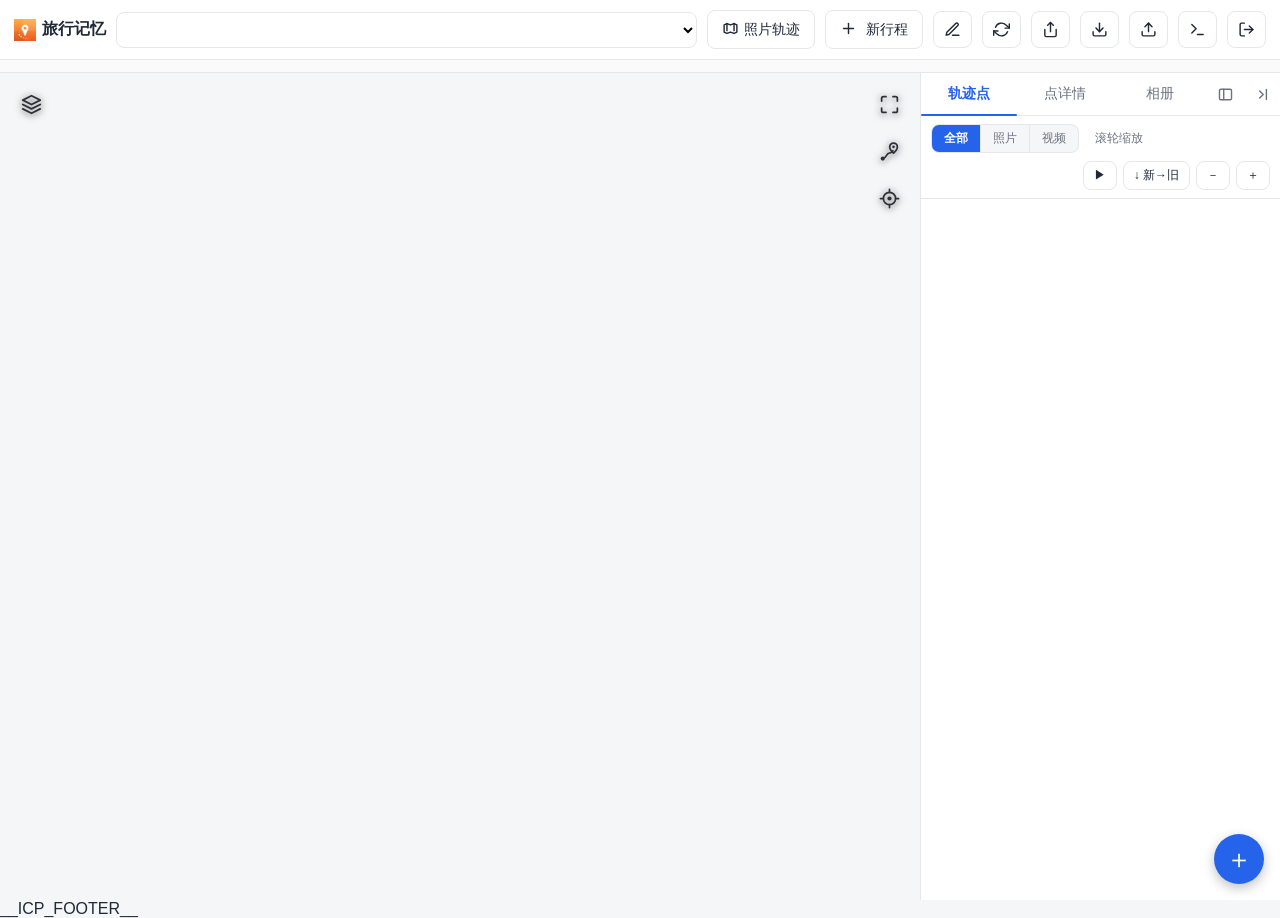
==== static/index.html @ 46b6e2a0 "feat(照片轨迹): 支持追加到既有行程 + 手机端入口 1) 弹窗顶部加分段控件「新建行程 / 追加到既有行程」：    - 新建：填行程名，走 POST /api/photo-trip/crea" ====
<!DOCTYPE html>
<html lang="zh-CN">
<head>
  <meta charset="utf-8">
  <meta name="viewport" content="width=device-width, initial-scale=1, maximum-scale=1, viewport-fit=cover">
  <!-- 明确声明只支持浅色：本站主体是高德的浅色地图（canvas/瓦片），
       浏览器的「强制深色」只会重写我们自己的 CSS 颜色、动不了地图，
       结果就是浅色地图上出现浅色图标。声明后浏览器不再自动变暗。 -->
  <meta name="color-scheme" content="light">
  <title>旅行记忆</title>
  <link rel="icon" href="/static/icon.svg?v=20261016v1" type="image/svg+xml">
  <link rel="icon" href="/static/favicon-32.png?v=20261016v1" sizes="32x32">
  <link rel="apple-touch-icon" href="/static/icon-180.png?v=20261016v1">
  <link rel="manifest" href="/static/site.webmanifest?v=20261016v3">
  <meta name="theme-color" content="#FF8A00">
  <!-- 装到桌面后以独立窗口运行：iOS 认 apple-*，Android / 桌面认 manifest -->
  <meta name="mobile-web-app-capable" content="yes">
  <meta name="apple-mobile-web-app-capable" content="yes">
  <meta name="apple-mobile-web-app-title" content="旅行记忆">
  <meta name="apple-mobile-web-app-status-bar-style" content="default">
<!-- 安全区：网页侧只靠 CSS env(safe-area-inset-*)，而它在原生 WebView 壳里恒为 0；
     故声明 content="none" 明确告诉壳「网页处理不了，请注入 padding」。两端壳（Android WebView / 鸿蒙 ArkWeb）
     看到本标记不等于1 就会注入。iOS Safari 与 Chrome PWA 里 env() 正常，无需壳参与。 -->
  <link rel="stylesheet" href="/static/style.css?v=20261016v3">
  <link rel="stylesheet" href="/static/photo-trip.css?v=20261016v3">
  <script>
    window._AMapSecurityConfig = { securityJsCode: "__AMAP_SECURITY__" };
    window.MEDIA_BASE = "__MEDIA_BASE__";
    // 非空 = 媒体直接从浏览器传到 OSS，不走 frp 隧道（见 oss.py）。
    // 空 = 完整回退到原来的隧道分片上传，前端逻辑一行不变。
    window.OSS_DIRECT = "__OSS_DIRECT__";
  </script>
  <script src="https://webapi.amap.com/maps?v=__AMAP_VERSION__&key=__AMAP_KEY__&plugin=AMap.AutoComplete,AMap.Autocomplete,AMap.Geocoder,AMap.Driving,AMap.Geolocation"></script>
</head>
<body>

  <!-- 登录覆盖层 -->
  <div id="login-overlay" class="login-overlay hidden">
    <div class="login-box">
      <h2 class="login-brand"><img src="/static/icon.svg?v=20261016v1" alt="" width="44" height="44"><span>旅行记忆</span></h2>
      <div class="auth-tabs" role="tablist">
        <button class="auth-tab active" data-auth="login" type="button"
                role="tab" aria-selected="true">登录</button>
        <button class="auth-tab" data-auth="register" type="button"
                role="tab" aria-selected="false">注册</button>
      </div>

      <!-- 两个面板等高：切 tab 时对话框不能跳大小（见 .auth-pane 的注释）。
           所以这里不直接切 form 的显隐，而是把每个 form 包进一个等高容器。 -->
      <div class="auth-panes">

        <div class="auth-pane" id="pane-login">
          <form id="login-form">
            <input type="text" id="login-username" class="login-input" placeholder="用户名" autocomplete="username">
            <input type="password" id="login-password" class="login-input" placeholder="密码" autocomplete="current-password">
            <button type="submit" class="btn btn-primary btn-block">登录</button>
          </form>

          <!-- 体验账号：账号密码写死在前端，点一下直接进，不用输任何东西。
               **只在登录 tab 出现** —— 注册 tab 上摆一个「一键登录体验账号」
               是自相矛盾的：人都要点注册了，还劝他先去逛演示。 -->
          <div class="demo-login">
            <button type="button" id="btn-demo-login" class="btn btn-block demo-btn">
              体验账号一键登录
            </button>
          </div>
        </div>

        <div class="auth-pane hidden" id="pane-register">
          <form id="register-form">
            <!-- 注册只要两样：用户名 + 密码。
                 昵称字段删掉了（2026-09-16）：注册是上手成本最高的一步，
                 任何一项都可能让人放弃。昵称进去以后再改不迟，后端本来就
                支持空 display_name（不给就回落成 username）。 -->
            <input type="text" id="reg-username" class="login-input" placeholder="用户名（登录用）" autocomplete="off">
            <input type="password" id="reg-password" class="login-input" placeholder="密码（至少 6 位）" autocomplete="new-password">
            <input type="password" id="reg-password2" class="login-input" placeholder="确认密码" autocomplete="new-password">
            <button type="submit" class="btn btn-primary btn-block">注册并进入</button>
          </form>
        </div>

      </div>

      <p id="login-error" class="login-error hidden"></p>
      __ICP_FOOTER__
    </div>
  </div>

  <div class="app">
    <header class="topbar">
      <div class="brand"><img class="brand-logo" src="/static/icon.svg?v=20261016v1" alt="" width="22" height="22"><span>旅行记忆</span></div>
      <select id="trip-select" class="trip-select"></select>
      <!-- 手机端用这一组替代下拉：上一个 / 当前行程（点开卡片选择器）/ 下一个 -->
      <div id="trip-nav" class="trip-nav">
        <button id="btn-trip-prev" class="trip-nav-arrow" aria-label="上一个行程">‹</button>
        <button id="trip-picker" class="trip-picker">
          <span class="trip-picker-name">载入中…</span>
          <span class="trip-picker-pos"></span>
        </button>
        <button id="btn-trip-next" class="trip-nav-arrow" aria-label="下一个行程">›</button>
      </div>
      <!-- 顶栏图标：Feather（MIT）线条几何内联成 SVG，**跟底部「更多」菜单里那套
           是同一份几何**（见 app.js 的 ICON），两处并排看才是一套东西。
           以前这里是 ＋ ✎ 🔄 🔗 ⬇️ ⬆️ 🧑💻 ⏻ ⋯ 一串 emoji/生僻字形：
           emoji 在各家系统上长相差异大、偏卡通，⏻(U+23FB) 更是很多字体里
           根本没有，会掉成豆腐块；而这几个动作（编辑/重算/分享/导入导出）
           恰恰都是"有通行画法"的，用线条图标一眼就认得。
           每个按钮都补 aria-label —— 只剩图形之后，读屏得靠它。 -->
      <!-- 搜图入口。**只在桌面端显示**（见 style.css 里 .topbtn.btn-search 的移动端覆盖）：
           小屏上它和其余顶栏按钮一样收进「更多」菜单（排在第一项），
           顶栏那点宽度留给行程名。模型没装时 JS 会把它整个摘掉。 -->
      <button id="btn-search" class="btn topbtn btn-icon btn-search hidden" title="按画面内容搜照片" aria-label="搜照片">
        <svg class="tbi" viewBox="0 0 24 24" fill="none" stroke="currentColor" stroke-width="2" stroke-linecap="round" stroke-linejoin="round" aria-hidden="true"><circle cx="11" cy="11" r="7"/><line x1="16.5" y1="16.5" x2="21" y2="21"/></svg>
      </button>
      <button id="btn-photo-trip" class="btn topbtn" title="按照片的拍摄时间与位置自动生成一条轨迹"><svg class="tbi" viewBox="0 0 24 24" fill="none" stroke="currentColor" stroke-width="2" stroke-linecap="round" stroke-linejoin="round" aria-hidden="true"><path d="M3 7l4-2 5 2 5-2 4 2v10l-4 2-5-2-5 2-4-2z"/><path d="M7 5v10"/><path d="M17 5v10"/></svg><span>照片轨迹</span></button>
      <button id="btn-new-trip" class="btn topbtn">
        <svg class="tbi" viewBox="0 0 24 24" fill="none" stroke="currentColor" stroke-width="2" stroke-linecap="round" stroke-linejoin="round" aria-hidden="true"><line x1="12" y1="5" x2="12" y2="19"/><line x1="5" y1="12" x2="19" y2="12"/></svg>
        <span>新行程</span>
      </button>
      <button id="btn-edit-trip" class="btn topbtn btn-icon" title="编辑当前行程" aria-label="编辑当前行程">
        <svg class="tbi" viewBox="0 0 24 24" fill="none" stroke="currentColor" stroke-width="2" stroke-linecap="round" stroke-linejoin="round" aria-hidden="true"><path d="M12 20h9"/><path d="M16.5 3.5a2.12 2.12 0 0 1 3 3L7 19l-4 1 1-4z"/></svg>
      </button>
      <button id="btn-recalc" class="btn topbtn btn-icon" title="强制重新计算路线曲线（正常无需使用，路线会自动缓存）" aria-label="重新计算路线">
        <svg class="tbi" viewBox="0 0 24 24" fill="none" stroke="currentColor" stroke-width="2" stroke-linecap="round" stroke-linejoin="round" aria-hidden="true"><polyline points="23 4 23 10 17 10"/><polyline points="1 20 1 14 7 14"/><path d="M3.51 9a9 9 0 0 1 14.85-3.36L23 10M1 14l4.64 4.36A9 9 0 0 0 20.49 15"/></svg>
      </button>
      <button id="btn-share-trip" class="btn topbtn btn-icon" title="分享当前行程（只读链接）" aria-label="分享当前行程">
        <svg class="tbi" viewBox="0 0 24 24" fill="none" stroke="currentColor" stroke-width="2" stroke-linecap="round" stroke-linejoin="round" aria-hidden="true"><path d="M4 12v8a2 2 0 0 0 2 2h12a2 2 0 0 0 2-2v-8"/><polyline points="16 6 12 2 8 6"/><line x1="12" y1="2" x2="12" y2="15"/></svg>
      </button>
      <button id="btn-export-trip" class="btn topbtn btn-icon" title="导出行程为纯文本（便于手工编辑）" aria-label="导出行程">
        <svg class="tbi" viewBox="0 0 24 24" fill="none" stroke="currentColor" stroke-width="2" stroke-linecap="round" stroke-linejoin="round" aria-hidden="true"><path d="M21 15v4a2 2 0 0 1-2 2H5a2 2 0 0 1-2-2v-4"/><polyline points="7 10 12 15 17 10"/><line x1="12" y1="15" x2="12" y2="3"/></svg>
      </button>
      <button id="btn-import-trip" class="btn topbtn btn-icon" title="从纯文本导入行程" aria-label="导入行程">
        <svg class="tbi" viewBox="0 0 24 24" fill="none" stroke="currentColor" stroke-width="2" stroke-linecap="round" stroke-linejoin="round" aria-hidden="true"><path d="M21 15v4a2 2 0 0 1-2 2H5a2 2 0 0 1-2-2v-4"/><polyline points="17 8 12 3 7 8"/><line x1="12" y1="3" x2="12" y2="15"/></svg>
      </button>
      <a id="btn-console" class="btn topbtn btn-icon" title="开发者控制台（API Key 管理）" aria-label="开发者控制台" href="/console" target="_blank" rel="noopener">
        <svg class="tbi" viewBox="0 0 24 24" fill="none" stroke="currentColor" stroke-width="2" stroke-linecap="round" stroke-linejoin="round" aria-hidden="true"><polyline points="4 17 10 11 4 5"/><line x1="12" y1="19" x2="20" y2="19"/></svg>
      </a>
      <button id="btn-logout" class="btn topbtn btn-icon" title="退出登录" aria-label="退出登录">
        <svg class="tbi" viewBox="0 0 24 24" fill="none" stroke="currentColor" stroke-width="2" stroke-linecap="round" stroke-linejoin="round" aria-hidden="true"><path d="M9 21H5a2 2 0 0 1-2-2V5a2 2 0 0 1 2-2h4"/><polyline points="16 17 21 12 16 7"/><line x1="21" y1="12" x2="9" y2="12"/></svg>
      </button>
      <button id="btn-more" class="btn more-btn btn-icon" title="更多操作" aria-label="更多操作">
        <svg class="tbi" viewBox="0 0 24 24" fill="currentColor" aria-hidden="true"><circle cx="5" cy="12" r="2"/><circle cx="12" cy="12" r="2"/><circle cx="19" cy="12" r="2"/></svg>
      </button>
    </header>
    <div class="userbar">
      <span id="current-user" class="current-user"></span>
      <span id="top-stats" class="top-stats" title="点击查看完整统计"></span>
    </div>

    <main class="layout">
      <div id="map" class="map">
        <button id="btn-layers" class="map-fab fab-layers" title="图层控制：景区 / 卫星 / 路况" aria-label="图层控制"></button>
        <div id="layer-panel" class="layer-panel hidden">
          <div class="layer-title">图层控制</div>
          <label class="layer-item"><input type="checkbox" id="lay-poi"> 景区景点</label>
          <label class="layer-item"><input type="checkbox" id="lay-satellite"> 卫星底图</label>
          <label class="layer-item"><input type="checkbox" id="lay-traffic"> 路况</label>
          <label class="layer-item" title="所有去过的地方"><input type="checkbox" id="lay-heatmap"> 足迹热力图</label>
          <label class="layer-item" title="各点的照片和视频，多图重叠"><input type="checkbox" id="lay-photos"> 照片视频</label>
          <label class="layer-item" title="每段路线中点上的公里数"><input type="checkbox" id="lay-mileage" checked> 里程标签</label>
          <label class="layer-item" title="路线上走过的国道/省道/县道编号，标在各自那一截路的中点"><input type="checkbox" id="lay-road" checked> 公路编号</label>
        </div>
        <button id="btn-map-fullscreen" class="map-fab fab-fullscreen" title="地图全屏" aria-label="地图全屏">⛶</button>
        <button id="btn-fit-view" class="map-fab fab-fit" title="全览：把整个行程收进视野" aria-label="全览整个行程">⤢</button>
        <button id="btn-locate" class="map-fab fab-locate" title="定位到我的位置" aria-label="定位到我的位置"></button>
        <button id="btn-panel-open" class="map-fab hidden mobile-only" title="展开详情" aria-label="展开详情">☰</button>
        <!-- 手机端：顶栏（logo 那行）和账号/统计条可以整体收起，把高度让给地图和列表。
             这枚小把手吊在地图上沿，收起后仍在原处，点一下再唤出来。 -->
        <button id="btn-chrome-toggle" class="chrome-toggle" type="button"
                title="收起顶部栏" aria-label="收起顶部栏">
          <svg viewBox="0 0 24 24" aria-hidden="true"><polyline points="6 15 12 9 18 15"/></svg>
        </button>
        <button id="replay-launch" class="replay-launch hidden" title="轨迹回放：沿路线播放旅程动画" aria-label="轨迹回放">▶</button>
        <div id="replay-bar" class="replay-bar hidden">
          <button id="replay-toggle" class="replay-btn" title="轨迹回放：播放中点击=暂停，暂停中点击=继续，播完点击=重播">▶</button>
          <div class="replay-progress"><div id="replay-fill" class="replay-fill"></div><span id="replay-count" class="replay-count"></span></div>
          <span id="replay-name" class="replay-name"></span>
          <div class="replay-speed">
            <button type="button" id="replay-speed" class="spd active" title="点击切换播放速度">1x</button>
          </div>
          <button id="replay-close" class="replay-close" title="最小化回放条（不中断播放）">—</button>
        </div>
      </div>

      <div class="panel-resizer" title="拖拽调整面板高度" aria-label="拖拽调整面板高度">
        <button id="btn-panel-toggle" class="panel-toggle" title="收起面板" aria-label="收起面板"><svg viewBox="0 0 24 24" fill="none" stroke="currentColor" stroke-width="2" stroke-linecap="round" stroke-linejoin="round" aria-hidden="true"><polyline points="7 8 12 13 17 8"/><line x1="5" y1="17.5" x2="19" y2="17.5"/></svg></button>
      </div>

      <!-- 宽屏：面板右边缘上半部铺一条竖条，点它展开面板。
           和控制栏里那枚「收起」按钮同处右上角一带 —— 在哪点没的，就在哪点回来。
           竖条高 58vh 而不是整条右边缘，是为了不挡住右下角那堆地图浮动按钮。 -->
      <div id="panel-edge" class="panel-edge hidden" role="button" tabindex="-1"
           title="展开面板" aria-label="展开面板">
        <button class="panel-edge-btn" title="展开面板" aria-label="展开面板"><svg viewBox="0 0 24 24" fill="none" stroke="currentColor" stroke-width="2" stroke-linecap="round" stroke-linejoin="round" aria-hidden="true"><polyline points="12 8 7 13 12 18"/><line x1="19" y1="5" x2="19" y2="19"/></svg></button>
      </div>

      <aside class="panel">
        <div class="tabs">
          <button class="tab active" data-tab="points">轨迹点</button>
          <button class="tab" data-tab="detail">点详情</button>
          <button class="tab" data-tab="albums">相册</button>
          <!-- 宽屏面板右上角这一簇：收起面板 / 一键铺满 / 一键还原。
               收起后原地换成 #panel-edge 那条展开竖条，位置对得上。 -->
          <div class="panel-ops wide-only">
            <button id="btn-panel-vis" class="panel-toggle panel-op" title="面板铺满整个窗口" aria-label="面板铺满整个窗口"><svg viewBox="0 0 24 24" fill="none" stroke="currentColor" stroke-width="2" stroke-linecap="round" stroke-linejoin="round" aria-hidden="true"><rect x="3.5" y="4.5" width="17" height="15" rx="2"/><line x1="9.5" y1="4.5" x2="9.5" y2="19.5"/></svg></button>
            <button id="btn-panel-toggle-wide" class="panel-toggle panel-op" title="收起面板" aria-label="收起面板"><svg viewBox="0 0 24 24" fill="none" stroke="currentColor" stroke-width="2" stroke-linecap="round" stroke-linejoin="round" aria-hidden="true"><polyline points="8 7 13 12 8 17"/><line x1="17.5" y1="5" x2="17.5" y2="19"/></svg></button>
          </div>
          <span class="tab-indicator" aria-hidden="true"></span>
        </div>

        <!-- 三个 tab 页做成一条横向轨道，切换时整条平移，形成卡片轮播效果 -->
        <div class="view-track">
          <section id="points-view" class="view" aria-hidden="false">
            <ul id="point-list" class="point-list"></ul>
          </section>

          <section id="detail-view" class="view" aria-hidden="true">
            <div id="detail-empty" class="empty-hint">点击地图上的点查看详情</div>
            <div id="detail-body" class="hidden">
              <!-- 标题行把「名字 + 日期 + 编辑/删除」并成一行：
                   原来名字、日期经纬度、底部两个按钮各占一行，三行都是给图片让位的代价。
                   经纬度移到名字的 title 里（悬停/长按可见），日期跟在名字后面。 -->
              <div class="detail-head">
                <h3 id="detail-name"></h3>
                <span id="detail-date" class="detail-date"></span>
                <button id="btn-detail-play" class="detail-act" data-pw-icon="css" title="自动播放：随机选一张放大铺满，再换下一张" aria-label="自动播放这个地点的相片墙" aria-pressed="false"></button>
                <button id="btn-edit-point" class="detail-act" title="编辑轨迹点" aria-label="编辑轨迹点"></button>
                <button id="btn-del-point" class="detail-act danger" title="删除轨迹点" aria-label="删除轨迹点"></button>
              </div>
              <p id="detail-desc" class="detail-desc"></p>
              <!-- 上传入口做进网格最后一格的「＋」（见 buildMediaAddCell），
                   原来那条独占一行的按钮就省掉了，照片区域多出一整行 -->
              <input type="file" id="file-input" accept="image/*,video/*" multiple hidden>
              <div id="media-grid" class="media-grid"></div>
            </div>
          </section>

          <section id="albums-view" class="view" aria-hidden="true">
            <!-- 相册：扁平缩略图网格（类 iOS 照片）—— 类型筛选 / 时间排序 / 缩放 -->
            <div class="photo-toolbar">
              <div id="photo-filter" class="seg">
                <button class="seg-btn active" data-filter="all">全部</button>
                <button class="seg-btn" data-filter="photo">照片</button>
                <button class="seg-btn" data-filter="video">视频</button>
              </div>
              <span id="photo-count" class="photo-count"></span>
              <span class="photo-hint">滚轮缩放</span>
              <div class="photo-tools">
                <button id="btn-photo-play" class="icon-btn" title="自动播放：随机选一张放大铺满，再换下一张" aria-label="自动播放照片墙" aria-pressed="false">▶</button>
                <button id="btn-photo-sort" class="icon-btn" title="切换时间排序">↓ 新→旧</button>
                <button id="btn-photo-zoom-out" class="icon-btn" title="缩小（每行更多）">－</button>
                <button id="btn-photo-zoom-in" class="icon-btn" title="放大（每行更少）">＋</button>
              </div>
            </div>
            <div id="photo-grid" class="photo-grid"></div>
          </section>
        </div>

        <!-- 添加地点：面板内浮动加号按钮 -->
        <div id="add-point-bar">
          <button id="btn-add-point" class="btn-fab" title="添加地点">＋</button>
        </div>
      </aside>
    </main>
  </div>

  <!-- 媒体灯箱 -->
  <div id="lightbox" class="lightbox hidden">
    <div class="lightbox-close" id="lightbox-close" role="button" tabindex="0"
       title="关闭" aria-label="关闭">
    <svg viewBox="0 0 24 24" aria-hidden="true"><path d="M6 6l12 12M18 6L6 18"/></svg>
  </div>
    <!-- 保存到本地。放在关闭按钮左边：右上角是灯箱里唯一稳定不被内容挤走的位置，
         照片和视频都用同一个入口，移动端 44px 触摸区。实际下载由服务端的
         Content-Disposition: attachment 促成（见 download.py），不靠 <a download>。 -->
    <button class="lightbox-download" id="lightbox-download" type="button"
            title="保存到本地" aria-label="保存到本地" hidden>
      <svg viewBox="0 0 24 24" aria-hidden="true"><path d="M12 3v11m0 0 4-4m-4 4-4-4M4 17v2a2 2 0 0 0 2 2h12a2 2 0 0 0 2-2v-2"/></svg>
    </button>
    <!-- 视频的「下哪一档」菜单（复用播放器已拿到的 qualities，不再打一次接口） -->
    <div class="lb-download-menu hidden" id="lightbox-download-menu"></div>
    <div class="lightbox-prev" id="lightbox-prev">‹</div>
    <div class="lightbox-next" id="lightbox-next">›</div>
    <div class="lightbox-stage" id="lightbox-stage"></div>
    <div class="lightbox-counter" id="lightbox-counter"></div>
  </div>

  <!-- 语义搜图：条件和结果在同一页。
       做成整屏覆盖层而不是模态框，是因为结果是一面照片墙 —— 墙要铺得开，
       弹窗那点宽度放不下。层级 1500：高于顶栏和面板，低于灯箱(2000)，
       这样从墙上点开大图时灯箱盖在它上面，关掉大图又回到原来的结果。 -->
  <div id="search-overlay" class="search-overlay hidden" aria-hidden="true">
    <div class="search-head">
      <button id="search-back" class="search-back" type="button" title="返回" aria-label="返回">
        <svg viewBox="0 0 24 24" fill="none" stroke="currentColor" stroke-width="2" stroke-linecap="round" stroke-linejoin="round" aria-hidden="true"><polyline points="15 18 9 12 15 6"/></svg>
      </button>
      <div class="search-box">
        <svg class="search-box-ico" viewBox="0 0 24 24" fill="none" stroke="currentColor" stroke-width="2" stroke-linecap="round" stroke-linejoin="round" aria-hidden="true"><circle cx="11" cy="11" r="7"/><line x1="16.5" y1="16.5" x2="21" y2="21"/></svg>
        <!-- type=search 而不是 text：手机输入法的回车键会变成「搜索」，
             iOS 还会自带一个清除叉。enterkeyhint 是给不认 type=search 的那些。 -->
        <input id="search-input" class="search-input" type="search" enterkeyhint="search"
               placeholder="描述画面，比如「海边落日」" autocomplete="off">
      </div>
      <button id="search-go" class="btn btn-primary search-go" type="button">搜索</button>
    </div>

    <div class="search-scope">
      <div class="search-scope-head">
        <span class="search-scope-title">搜索范围</span>
        <button id="search-scope-all" class="search-scope-act" type="button">全选</button>
        <button id="search-scope-cur" class="search-scope-act" type="button">只搜当前</button>
      </div>
      <div id="search-trips" class="search-trips"></div>
    </div>

    <div id="search-status" class="search-status"></div>

    <!-- 相关度切线。两档默认值不同，因为**两种分数不是一个量纲**（见 app.js 的
         SEARCH_CUT）：精判过的是 0~1 的融合分，没精判的是 CLIP 余弦，整批挤在
         0.2~0.4。滑杆的 min/max/step 也跟着换，不然在 CLIP 那档拖一格就全没了。
         拖动只是在**已有结果**上重新切，不重新发请求 —— 后端那趟已经把该捞的
         都捞回来了，为了调一下线再等一次精判没道理。 -->
    <div id="search-filter" class="search-filter hidden">
      <label class="search-filter-lbl" for="search-cut">相关度 ≥ <b id="search-cut-val">0.50</b></label>
      <input id="search-cut" class="search-cut" type="range" min="0" max="0.95" step="0.05" value="0.5"
             aria-label="相关度下限">
      <!-- 文字不是死的：syncSearchCutReset 会按当前切线相对推荐值的偏移换词
           （最宽/宽松/推荐/严格/最严），点击始终是「回到推荐阈值」。
           初始就是推荐档，所以 at-def 先带上，免得第一眼闪一下颜色。 -->
      <button id="search-cut-reset" class="search-cut-reset at-def" type="button" title="当前就是推荐阈值">推荐</button>
      <span id="search-filter-note" class="search-filter-note"></span>
    </div>

    <!-- 跨行程搜出来的东西混在一面墙上，图例把「几号色 = 哪条行程」说清楚。
         只搜一条行程时整条不出现 —— 没有要区分的东西，留着只占地方。 -->
    <div id="search-legend" class="search-legend hidden"></div>

    <!-- 结果墙 = 相册页那面墙的同一套东西：同一个 .photo-toolbar、同一个
         .photo-grid/.photo-cell、同一套自动播放和缩放手势（见 app.js 的
         renderSearchGrid / setSearchZoom，以及 common.js 的 PW_TARGETS.search）。
         少的只有「筛选」和「排序」两组：结果里只有照片，而顺序是相关度定的，
         按时间重排等于把搜索结果最有用的那条信息扔掉。

         ⚠ 网格外面必须套一层自己会滚的 #search-view，**不能让 #search-grid
         直接当 flex 子项**。原来就是直接当的，于是网格拿到一个由 flex 定死的
         高度，grid 的自动行被摊到这个高度上（55 张图时行高只剩 32px），
         每张照片只露出顶上一条，上下行还互相叠压。相册页没这毛病，正是因为
         它的网格待在 #albums-view 这个普通块级滚动容器里、高度随内容。 -->
    <div class="photo-toolbar">
      <span id="search-count" class="photo-count"></span>
      <span class="photo-hint">滚轮缩放</span>
      <div class="photo-tools">
        <button id="btn-search-play" class="icon-btn" title="自动播放：随机选一张放大铺满，再换下一张" aria-label="自动播放搜索结果墙" aria-pressed="false">▶</button>
        <button id="btn-search-zoom-out" class="icon-btn" title="缩小（每行更多）">－</button>
        <button id="btn-search-zoom-in" class="icon-btn" title="放大（每行更少）">＋</button>
      </div>
    </div>
    <div id="search-view" class="search-view" aria-hidden="false">
      <div id="search-grid" class="photo-grid"></div>
    </div>
  </div>

  <!-- 模态框 -->
  <div id="modal" class="modal hidden">
    <div class="modal-box">
      <h2 id="modal-title"></h2>
      <form id="modal-form">
        <div id="modal-fields"></div>
        <div class="modal-actions">
          <button type="button" class="btn" id="btn-cancel">取消</button>
          <button type="submit" class="btn btn-primary">确定</button>
        </div>
      </form>
    </div>
  </div>

  <!-- 完整统计弹窗 -->
  <div id="stats-modal" class="modal hidden">
    <div class="modal-box">
      <h2 id="stats-modal-title">行程统计</h2>
      <div id="stats-modal-body" class="stat-body"></div>
      <div class="modal-actions">
        <button type="button" class="btn btn-primary" id="stats-modal-close">关闭</button>
      </div>
    </div>
  </div>

  <!-- 路线选择浮层（地图可视化，多方案颜色区分） -->
  <div id="route-chooser" class="route-chooser hidden">
    <div class="route-chooser-box">
      <h3>选择路线</h3>
      <p id="route-chooser-sub" class="route-chooser-sub"></p>
      <div id="route-chooser-list" class="route-chooser-list"></div>
      <div class="route-chooser-actions">
        <button type="button" class="btn" id="route-chooser-cancel">取消</button>
        <button type="button" class="btn btn-primary" id="route-chooser-ok">确定</button>
      </div>
    </div>
  </div>

  <input type="file" id="import-file-input" accept=".json,.txt,application/json" hidden>

  __ICP_FOOTER__

  <script src="/static/shell-inset.js?v=20261016v3"></script>
  <script src="/static/common.js?v=20261016v3"></script>
  <script src="/static/photo-trip.js?v=20261016v3"></script>
  <script src="/static/app.js?v=20261016v3"></script>
</body>
</html>
---- static/style.css ----
* { box-sizing: border-box; margin: 0; padding: 0; }

:root {
  /* 与 <meta name="color-scheme" content="light"> 配套：同时挡住浏览器的强制深色，
     也让原生表单控件（输入框/复选框/滚动条）保持浅色，不会和地图撞色。 */
  color-scheme: light;
  --bg: #f5f6f8;
  --panel: #fff;
  --border: #e5e7eb;
  --text: #1f2937;
  --muted: #6b7280;
  --primary: #2563eb;
  --danger: #dc2626;
}

html, body { height: 100%; }
body {
  font-family: -apple-system, "PingFang SC", "Microsoft YaHei", sans-serif;
  background: var(--bg);
  color: var(--text);
  height: 100%;
}

/* overflow-x: clip —— 切换行程时统计条会横向滑出去，顶栏这层要把溢出裁掉，
   否则整页会多出一条横向滚动条。用 clip 而不是 hidden：clip 不会创建滚动容器，
   纵向仍保持 visible。 */
.app { display: flex; flex-direction: column; height: 100vh; height: 100dvh; overflow-x: clip; }

/* ---------- 手机端：顶部两条（顶栏 + 账号/统计条）可收起 ---------- */
/* 小屏上这两条加起来要吃掉 90px 左右，看地图时纯属占地方。
   收起用 max-height 动画而不是 display:none —— 后者没有过渡，一闪就没了，
   人会分不清是收起来了还是页面出了问题。 */
.chrome-toggle { display: none; }
@media (max-width: 768px) {
  .chrome-toggle {
    position: absolute; left: 50%; top: 0; transform: translateX(-50%);
    z-index: 9;
    display: flex; align-items: center; justify-content: center;
    width: 62px; height: 22px; padding: 0;
    border: 1px solid var(--border); border-top: none;
    border-radius: 0 0 11px 11px;
    background: rgba(255, 255, 255, .92);
    color: var(--muted); cursor: pointer;
    box-shadow: 0 2px 6px rgba(0, 0, 0, .12);
    -webkit-tap-highlight-color: transparent;
  }
  .chrome-toggle svg {
    width: 18px; height: 18px;
    fill: none; stroke: currentColor; stroke-width: 2.2;
    stroke-linecap: round; stroke-linejoin: round;
    transition: transform .22s ease;
  }
  /* 收起态：箭头翻个面表示「再点一下把它叫回来」；把手也从「吊在顶栏下沿的挂片」
     变成一颗浮在地图上的独立小药丸 —— 贴着屏幕最上沿的话，会被浏览器地址栏
     和刘海区蹭掉一半。 */
  body.chrome-hidden .chrome-toggle svg { transform: rotate(180deg); }
  body.chrome-hidden .chrome-toggle {
    top: calc(8px + env(safe-area-inset-top, 0px));
    border-radius: 11px; border-top: 1px solid var(--border);
  }
  .topbar, .userbar {
    max-height: 120px; overflow: hidden;
    transition: max-height .22s ease, opacity .18s ease,
                padding .22s ease, border-width .22s ease;
  }
  body.chrome-hidden .topbar,
  body.chrome-hidden .userbar {
    max-height: 0; opacity: 0;
    padding-top: 0; padding-bottom: 0;
    border-bottom-width: 0;
    pointer-events: none;
  }
  /* 地图全屏时整条顶栏本来就看不见，把手也别露出来 */
  .map.map-fullscreen .chrome-toggle { display: none; }
}
@media (prefers-reduced-motion: reduce) {
  .topbar, .userbar, .chrome-toggle svg { transition: none; }
}

/* 顶栏 */
.topbar {
  display: flex; align-items: center; gap: 10px;
  /* 顶部让开刘海 / 状态栏：桌面浏览器 env() 为 0，样式与原来完全一致；
     装成桌面应用（standalone）或全面屏浏览器下自动顶开，不再被状态栏压住。
     用 env(..., 0px) 带兜底值，老内核不认时也退回 10px。 */
  padding: calc(10px + env(safe-area-inset-top, 0px)) 14px 10px;
  background: var(--panel);
  border-bottom: 1px solid var(--border);
  z-index: 10;
}
.brand {
  display: flex; align-items: center; gap: 6px;
  font-weight: 700; font-size: 16px; white-space: nowrap;
}
/* 顶栏这枚小图标和桌面/收藏夹里的应用图标是同一张 SVG —— 品牌得对得上 */
.brand-logo { display: block; width: 22px; height: 22px; flex: none; }
.trip-select { flex: 1; padding: 8px; border: 1px solid var(--border); border-radius: 8px; font-size: 14px; background: #fff; }
/* 切换行程时的过渡，分「出场 → 入场」两段：
   出场——当前行程的名字/序号/统计条/面板内容朝按键的**反**方向被推出去并淡出，
         动画用 forwards 停在末态（透明），等新数据到位；
   入场——从按键方向推回来。
   「按了哪边 → 内容从哪边来」由此有了明确反馈，不再是内容凭空跳变。
   位移量走 --trip-dx，各元素按自身尺寸单独给：顶栏行程名整块推出屏幕外
   （靠 .trip-picker 的 overflow 裁剪），统计条/面板用固定像素，够看见又不晃眼。 */
@keyframes trip-out-l { from { opacity: 1; transform: none; } to { opacity: 0; transform: translateX(calc(-1 * var(--trip-dx))); } }
@keyframes trip-in-l  { from { opacity: 0; transform: translateX(var(--trip-dx)); } to { opacity: 1; transform: none; } }
@keyframes trip-out-r { from { opacity: 1; transform: none; } to { opacity: 0; transform: translateX(var(--trip-dx)); } }
@keyframes trip-in-r  { from { opacity: 0; transform: translateX(calc(-1 * var(--trip-dx))); } to { opacity: 1; transform: none; } }

.trip-out-l, .trip-out-r, .trip-in-l, .trip-in-r { --trip-dx: 40px; }
/* 出场用加速曲线（东西被甩出去），入场用减速曲线（稳稳落位） */
.trip-out-l { animation: trip-out-l .18s cubic-bezier(.4, 0, 1, 1) forwards; }
.trip-out-r { animation: trip-out-r .18s cubic-bezier(.4, 0, 1, 1) forwards; }
.trip-in-l  { animation: trip-in-l  .34s cubic-bezier(.22, .61, .36, 1); }
.trip-in-r  { animation: trip-in-r  .34s cubic-bezier(.22, .61, .36, 1); }
/* 行程名和序号整块滑出/滑入——位移按自身宽度算，才真的像一张卡片被推走 */
.trip-picker-name.trip-out-l, .trip-picker-name.trip-out-r,
.trip-picker-name.trip-in-l,  .trip-picker-name.trip-in-r,
.trip-picker-pos.trip-out-l,  .trip-picker-pos.trip-out-r,
.trip-picker-pos.trip-in-l,   .trip-picker-pos.trip-in-r { --trip-dx: 120%; }
/* 面板本身有 overflow-x: clip，外层 .layout 也 hidden，横向滑动不会撑出滚动条 */
.panel.trip-out-l, .panel.trip-out-r,
.panel.trip-in-l,  .panel.trip-in-r { --trip-dx: 56px; }

/* 切换进行中给胶囊一层高亮，让「正在换」这件事在顶栏立刻可见 */
.trip-picker.switching { border-color: var(--primary); background: #f0f6ff; }

/* 按下箭头的即时反馈：数据还没回来时先让箭头朝自己的方向弹一下 */
@keyframes trip-nudge-next { 45% { transform: translateX(4px); } }
@keyframes trip-nudge-prev { 45% { transform: translateX(-4px); } }
.trip-nav-arrow.nudge-next { animation: trip-nudge-next .3s ease; }
.trip-nav-arrow.nudge-prev { animation: trip-nudge-prev .3s ease; }

@media (prefers-reduced-motion: reduce) {
  .trip-out-l, .trip-out-r, .trip-in-l, .trip-in-r,
  .trip-nav-arrow.nudge-next, .trip-nav-arrow.nudge-prev { animation: none; }
  .trip-picker.switching { border-color: var(--border); background: #fff; }
}

/* 手机端的行程切换条（‹ 当前行程 ›）。宽屏不显示，仍用原来的下拉。 */
.trip-nav { display: none; }
.trip-nav-arrow {
  flex: none; width: 30px; height: 34px; padding: 0;
  border: 1px solid var(--border); border-radius: 8px; background: #fff;
  color: var(--muted); font-size: 18px; line-height: 1; cursor: pointer;
  -webkit-tap-highlight-color: transparent;
}
.trip-nav-arrow:disabled { opacity: .35; }
.trip-picker {
  flex: 1; min-width: 0; height: 34px;
  display: flex; align-items: center; justify-content: center; gap: 6px;
  padding: 0 8px; border: 1px solid var(--border); border-radius: 8px;
  background: #fff; cursor: pointer; -webkit-tap-highlight-color: transparent;
  overflow: hidden;   /* 切换时行程名整块滑出，超出部分要裁掉 */
  transition: background .18s ease, border-color .18s ease;
}
.trip-picker-name {
  font-size: 13px; font-weight: 600; color: var(--text);
  overflow: hidden; text-overflow: ellipsis; white-space: nowrap;
}
.trip-picker-pos { flex: none; font-size: 11px; color: var(--muted); }

/* 行程选择的底部卡片抽屉 */
.trip-sheet-card {
  display: block; width: 100%; text-align: left;
  padding: 12px 14px; margin-bottom: 8px;
  border: 1px solid var(--border); border-radius: 12px;
  background: #fff; cursor: pointer;
  -webkit-tap-highlight-color: transparent;
}
.trip-sheet-card:active { transform: scale(.985); }
.trip-sheet-card.current { border-color: var(--primary); background: #eff6ff; }
.trip-sheet-head { display: flex; align-items: center; gap: 8px; }
.trip-sheet-name {
  flex: 1; min-width: 0; font-size: 15px; font-weight: 600; color: var(--text);
  overflow: hidden; text-overflow: ellipsis; white-space: nowrap;
}
.trip-sheet-card.current .trip-sheet-name { color: var(--primary); }
.trip-sheet-tag {
  flex: none; font-size: 11px; padding: 1px 7px; border-radius: 999px;
  background: #f1f5f9; color: var(--muted);
}
.trip-sheet-tag.done { background: #dcfce7; color: #15803d; }
.trip-sheet-tag.traveling { background: #ffedd5; color: #c2410c; }
.trip-sheet-meta { font-size: 12px; color: var(--muted); margin-top: 4px; }
.trip-sheet-check { flex: none; color: var(--primary); font-size: 15px; }
/* 顶栏的线条图标。尺寸和描边跟底部「更多」菜单里的同一套（.more-sheet-item .ico svg
   是 21px），并排看才像一套东西。vertical-align 让 svg 跟按钮里的文字对齐，
   不设的话 baseline 会把按钮顶高几像素。 */
/* 选择器要能压过后面的 .btn 简写：`.btn` 是单类(0,1,0)，这里每段都带两个类
   或"标签+类"(0,2,0) 以上，写在前面也压得住 —— 不受源码顺序影响。 */
.topbtn.btn-icon .tbi, .more-btn .tbi, a.topbtn.btn-icon .tbi {
  width: 17px; height: 17px; flex: none; vertical-align: -3px; }
/* 纯图标按钮（除「新行程」外都是）收成等宽方形，一行排开才不会参差不齐 */
.topbar .topbtn.btn-icon { padding: 9px 10px; line-height: 0; }
.topbtn > span { margin-left: 5px; }
/* 「新行程」是顶栏唯一带文字的按钮，它的 svg 也是 .tbi，但上面那条
   `.topbtn.btn-icon .tbi` 它匹配不上（它没有 .btn-icon，不需要收成方形）。
   这里补一条，否则 svg 没有尺寸约束、退回固有比例撑到 51px，把顶栏顶高到 115px。 */
.topbtn > .tbi { width: 17px; height: 17px; flex: none; vertical-align: -3px; }
/* 桌面端不显示「更多」按钮：操作按钮直接平铺在顶栏。
   写成 `.btn.more-btn`(0,2,0) 而不是 `.more-btn`(0,1,0) —— 同一份样式表里
   后面还有一条 `.btn{display:inline-block}`，同优先级下后写的赢，光写
   `.more-btn` 会被它盖掉，桌面上就冒出个多余的「…」（实测踩到）。 */
.btn.more-btn { display: none; }
.share-title { flex: 1; font-weight: 600; font-size: 15px; color: var(--text); white-space: nowrap; overflow: hidden; text-overflow: ellipsis; }

/* 主布局 */
.layout { flex: 1; display: flex; overflow: hidden; position: relative; }
.map { flex: 1; min-width: 0; position: relative; }
.panel { width: 360px; background: var(--panel); border-left: 1px solid var(--border); display: flex; flex-direction: column; min-height: 0; position: relative; }

/* 「面板铺满整个窗口」：面板 fixed 铺满，外框里的地图/控制栏一起被盖住。
   不用 display:none —— 那会触发高德 0×0 重置视野、地图位置全丢。
   外层 .layout 直接 flex:none width:0，面板就不再受 flex 约束。 */
.layout.panel-maximized { flex: none; width: 0; }
/* left/top/right/bottom 逐个写，不用 inset 简写：老内核（微信内置/部分鸿蒙）
   不认 inset，整条声明作废，面板就会停在「width:auto + 父级 width:0」的
   187px 上 —— 看起来就是「点了一键铺满，面板反而变窄了」。
   width/height 也必须显式写死，否则 fixed 元素在 width:auto 下仍按内容收缩。 */
.panel.panel-maximized {
  position: fixed; left: 0; top: 0; right: 0; bottom: 0;
  width: 100vw; height: 100vh; z-index: 180;
  border-left: none;
  box-shadow: 0 0 0 100vmax rgba(15, 23, 42, .18);
}
@media (max-width: 768px) {
  /* 手机端面板本来就在底部，这个按钮不出现，规则也不该生效 */
  .layout.panel-maximized { flex: 1; width: auto; }
  .panel.panel-maximized { position: static; inset: auto; width: 100%; box-shadow: none; }
}

/* 面板收起/展开（移动端地图最大化） */
.panel-toggle {
  margin-left: auto; background: none; border: none; cursor: pointer;
  padding: 0 14px; font-size: 15px; color: var(--muted); flex-shrink: 0;
  -webkit-tap-highlight-color: transparent;
}
.panel-toggle:hover { color: var(--primary); }
/* 图标改成内联 SVG：原来的 ▾ 在多数界面里表示「展开下拉」，和这里「把面板收起」
   的语义正好相反。手机端用「人字箭头压向底线」＝收进屏幕底部；宽屏端面板是右侧栏，
   用「人字箭头压向右边线」＝收进右边缘。 */
.panel-toggle svg { width: 18px; height: 18px; display: block; }
/* 收起按钮有两处：手机端在面板顶部的拖拽手柄行里（见移动端媒体查询），
   宽屏端手柄不显示，仍留在 tab 行。两者各自只在对应断点出现。 */
.wide-only { display: inline-flex; }

/* 宽屏面板右上角那一簇按钮：铺满 / 收起 */
.panel-ops {
  margin-left: auto; flex: none;
  display: inline-flex; align-items: center; gap: 2px;
}
.panel-ops .panel-op { margin-left: 0; padding: 0 9px; }
.panel-ops .panel-op svg { width: 17px; height: 17px; }

/* 收起状态下面板右边缘的「展开」竖条：收起按钮原本就在右上角，展开也回到那儿。
   热区宽 20px（好点），视觉上只有 5px 一条，不抢地图。 */
.panel-edge {
  position: absolute; right: 0; top: 0; height: 58vh; width: 20px;
  z-index: 130; cursor: pointer;
  display: flex; align-items: center; justify-content: flex-end;
  -webkit-tap-highlight-color: transparent;
  /* 竖条自己不该拦指针：热区要留给面板重新变宽那条边，只让里面的按钮吃点击 */
  touch-action: none;
}
.panel-edge.hidden { display: none; }
.panel-edge::before {
  content: ''; position: absolute; right: 0; top: 0; bottom: 0; width: 5px;
  background: var(--panel); border: 1px solid var(--border); border-right: none;
  border-radius: 8px 0 0 8px;
  transition: width .18s ease;
}
.panel-edge:hover::before { width: 8px; }
.panel-edge .panel-edge-btn {
  position: relative; z-index: 1;
  /* 它带着 .panel-toggle 类（为了一样的图标样式），但绝不能继承那条规则里的
     margin-left:auto 和 flex:0 0 auto —— 那会把按钮推出视口左边，整条竖条
     只剩一个点不到的空壳。这里全部显式覆盖回来。 */
  margin: 0 auto 0 0; padding: 0; flex: none; font-size: inherit;
  width: 34px; height: 40px; border-radius: 10px 0 0 10px;
  display: flex; align-items: center; justify-content: center;
  background: var(--panel); border: 1px solid var(--border); border-right: none;
  color: var(--muted); cursor: pointer;
  box-shadow: 0 2px 10px rgba(0,0,0,.10);
  margin-right: 2px;
}
.panel-edge .panel-edge-btn svg { width: 16px; height: 16px; }
.panel-edge .panel-edge-btn:hover { color: var(--primary); }
.panel-edge:not(.hidden) { animation: panel-fab-pop .26s cubic-bezier(.22, .61, .36, 1); }
.map-fab {
  position: absolute; right: 12px; bottom: 12px; z-index: 120;
  padding: 9px 16px; border-radius: 20px; border: 1px solid var(--border);
  background: #fff; box-shadow: 0 2px 8px rgba(0,0,0,.18);
  font-size: 14px; cursor: pointer; color: var(--text);
  display: inline-flex; align-items: center; gap: 4px;
}
.map-fab:hover { color: var(--primary); border-color: var(--primary); }
/* 图层控制按钮：地图左上角，仅图标 */
.fab-layers { left: 12px; right: auto; top: 12px; bottom: auto; padding: 9px 12px; }
/* 全屏按钮：地图最右上角。轨迹回放入口/控制条相应往左让出 46px（见 .replay-launch / .replay-bar） */
.fab-fullscreen { right: 12px; top: 12px; left: auto; bottom: auto; padding: 9px 12px; font-size: 15px; }
/* 全览按钮：放在全屏钮正下方。不并排是因为展开的回放控制条正好会占到旁边那个位置。 */
.fab-fit { right: 12px; top: 59px; left: auto; bottom: auto; padding: 9px 12px; }
.fab-fullscreen.active { color: var(--primary); border-color: var(--primary); }
/* ---------- 我的位置 ---------- */
/* 按钮排在「全览」正下方，跟其它地图按钮同一列 */
.fab-locate { right: 12px; top: 106px; left: auto; bottom: auto; padding: 9px 12px; }
/* 已经定到位：图标变主题蓝，一眼看出「蓝点在图上」 */
/* 定位中：图标转起来，别让人以为按了没反应（定位可能要好几秒） */
.fab-locate.locating { animation: locate-spin 1s linear infinite; opacity: .8; }
@keyframes locate-spin { to { transform: rotate(360deg); } }
.fab-locate:disabled { cursor: default; }

/* 蓝点本体：白圈包蓝芯 + 外扩呼吸波，和各家地图一个套路 */
.my-loc { position: relative; width: 22px; height: 22px; pointer-events: none; }
.my-loc-dot {
  position: absolute; left: 50%; top: 50%; transform: translate(-50%, -50%);
  width: 14px; height: 14px; border-radius: 50%;
  background: #1a73e8; border: 2.5px solid #fff;
  box-shadow: 0 1px 4px rgba(0, 0, 0, .45);
}
.my-loc-pulse {
  position: absolute; left: 50%; top: 50%; transform: translate(-50%, -50%);
  width: 22px; height: 22px; border-radius: 50%;
  background: rgba(26, 115, 232, .28);
  animation: my-loc-breathe 2s ease-out infinite;
}
@keyframes my-loc-breathe {
  0%   { transform: translate(-50%, -50%) scale(.6); opacity: .9; }
  100% { transform: translate(-50%, -50%) scale(2.4); opacity: 0; }
}
@media (prefers-reduced-motion: reduce) {
  .my-loc-pulse { animation: none; opacity: .35; }
  .fab-locate.locating { animation: none; }
}


/* 地图全屏：用 fixed 铺满视口（不是元素级 Fullscreen API），这样灯箱/模态框/更多菜单
   等仍在同一文档流里正常显示；z-index 150 = 高于顶栏(10)与面板，低于模态框(200)、
   更多菜单(300)、灯箱(2000)、登录层(9999)。另外会顺带请求一次浏览器原生全屏来隐藏
   地址栏，失败也不影响（iOS Safari 不支持，就只是没有隐藏浏览器工具栏）。 */
.map.map-fullscreen {
  position: fixed; inset: 0; z-index: 150;
  width: 100%; height: 100% !important; flex: none;
}
body.map-fullscreen-on { overflow: hidden; }
/* 全屏时「☰ 列表」没有意义（面板在地图底下），先藏起来，退出用 ✕ */
.map.map-fullscreen #btn-panel-open { display: none !important; }
/* 图层面板 */
.layer-panel {
  position: absolute; left: 12px; top: 54px; z-index: 121;
  width: 172px; padding: 10px 12px; border-radius: 10px;
  background: #fff; border: 1px solid var(--border);
  box-shadow: 0 4px 16px rgba(0,0,0,.18);
  font-size: 13px; color: var(--text);
  /* 手机端地图只有 45~55vh，而 .map 是 overflow:hidden —— 图层项一多，
     面板底部会被直接裁掉，最后一项点不到也看不见。限高 + 内部滚动兜住。
     66px = top 的 54px + 底下留 12px，和 .map-fab 的边距对齐。 */
  max-height: calc(100% - 66px);
  overflow-y: auto; -webkit-overflow-scrolling: touch;
}
.layer-panel .layer-title { font-weight: 600; margin-bottom: 6px; }
.layer-item { display: flex; align-items: center; gap: 6px; padding: 5px 0; cursor: pointer; }
.layer-item input { accent-color: var(--primary); margin: 0; }
.layer-sub { margin: 2px 0 4px 24px; display: flex; gap: 12px; font-size: 12px; color: var(--muted); }
.layer-sub label { display: inline-flex; align-items: center; gap: 3px; cursor: pointer; }
/* 景区 POI 标签 */
.poi-label {
  background: rgba(255,255,255,.93); border: 1px solid #e8c96a; color: #7a5c00;
  font-size: 11px; padding: 1px 7px; border-radius: 10px; white-space: nowrap;
  box-shadow: 0 1px 4px rgba(0,0,0,.15); cursor: pointer; line-height: 1.6;
  transform: translate(-50%, -100%);
}
.poi-label::after {
  content: ''; position: absolute; left: 50%; bottom: -4px; margin-left: -4px;
  border: 4px solid transparent; border-top-color: #fff; border-bottom: none;
}
.panel.collapsed { display: none; }
.layout.panel-collapsed .map { flex: 1; height: auto; }

/* 面板收起/展开的过渡。.panel-animating 只在动画期间挂着——平时不留 transition，
   否则拖手柄调高度会变成「手指停了地图还在追」，跟手感全没了。
   手机端动的是地图高度（面板被挤没＝抽屉关上），宽屏端动的是右侧栏的滑出。 */
.layout.panel-animating .map {
  transition: height .3s cubic-bezier(.22, .61, .36, 1);
}
.layout.panel-animating .panel,
.layout.panel-animating .panel-resizer {
  transition: margin-right .3s cubic-bezier(.22, .61, .36, 1),
              transform .3s cubic-bezier(.22, .61, .36, 1),
              opacity .24s ease;
}
/* 宽屏：向右滑出并把外框宽度收拢，内容不会被压扁成一条 */
.panel.sliding-out {
  margin-right: -360px;
  transform: translateX(100%);
  opacity: .35;
}
@media (max-width: 768px) {
  /* 手机端面板在底部，靠地图高度做抽屉，这里不参与横向滑动 */
  .panel.sliding-out { margin-right: 0; transform: none; opacity: 1; }
}
/* 右下角那个「展开」图标弹出来，和面板的收起衔接上，不是凭空出现 */
#btn-panel-open:not(.hidden) { animation: panel-fab-pop .26s cubic-bezier(.22, .61, .36, 1); }
@keyframes panel-fab-pop {
  from { opacity: 0; transform: scale(.55); }
  to   { opacity: 1; transform: none; }
}
@media (prefers-reduced-motion: reduce) {
  .layout.panel-animating .map,
  .layout.panel-animating .panel,
  .layout.panel-animating .panel-resizer { transition: none; }
  #btn-panel-open:not(.hidden) { animation: none; }
}

/* 面板拖拽手柄（仅移动端生效）：地图与面板之间的分隔条，可上下拖动调整面板高度 */
.panel-resizer { display: none; }

/* 宽屏：右侧栏宽度可拖（16px 热区，骑在面板左边框上），双击手柄 = 一键铺满 / 还原。
   最少 280px（再窄照片墙就挤成一条了）；上限交给 JS 按视口算到 92vw，
   拖到底就自动落成「铺满」那一档，和顶栏按钮等价。 */
.panel-resizer-wide { display: none; }

@media (min-width: 769px) {
  .panel-resizer-wide {
    display: flex; align-items: center; justify-content: center;
    flex: none; width: 16px; margin-left: -8px; margin-right: -8px;
    cursor: col-resize; z-index: 121; position: relative;
    touch-action: none; user-select: none; -webkit-user-select: none;
    background: none; border: none; padding: 0;
  }
  .panel-resizer-wide::before {
    content: ''; width: 2px; height: 100%; background: transparent;
    transition: background .15s ease;
  }
  .panel-resizer-wide:hover::before,
  .panel-resizer-wide.dragging::before { background: var(--primary); }
  /* 拖拽时别让选区和光标乱跳 */
  body.panel-resizing, body.panel-resizing * { cursor: col-resize !important; user-select: none !important; }
  /* 铺满态下手柄没意义，藏掉 */
  .layout.panel-maximized .panel-resizer-wide { display: none; }
}

/* 标签页 */
.tabs { display: flex; border-bottom: 1px solid var(--border); position: relative; }
.tab {
  flex: 1; padding: 12px; border: none; background: none; font-size: 14px;
  cursor: pointer; color: var(--muted);
  transition: color .22s ease, opacity .12s ease;
  -webkit-tap-highlight-color: transparent;
}
.tab.active { color: var(--primary); font-weight: 600; }
.tab:active { opacity: .55; }

/* 底部高亮条：由一个共享元素在 tab 之间滑动，代替过去每个 tab 各自的 border-bottom
   （瞬时切换看着很硬）。位置/宽度由 JS 量出后写进 CSS 变量。 */
.tab-indicator {
  position: absolute; left: 0; bottom: -1px;   /* -1px 压住 .tabs 自己的下边框 */
  height: 2px; border-radius: 2px;
  background: var(--primary);
  width: var(--tab-w, 0px);
  transform: translateX(var(--tab-x, 0px));
  opacity: 0;                                   /* 首次量到位置前不显示，避免从最左边飞出来 */
  pointer-events: none;
}
.tabs.ready .tab-indicator {
  opacity: 1;
  transition: transform .28s cubic-bezier(.4, 0, .2, 1),
              width .28s cubic-bezier(.4, 0, .2, 1);
}

/* 三个 tab 页排成一条横向轨道：第 i 页固定摆在 i*100% 的位置，切换/拖动时
   整条轨道平移。这样切换过程中「上一页往左出、下一页从右进」是同一次位移，
   而不是旧页消失、新页淡入。 */
.view-track {
  position: relative; flex: 1; min-height: 0; min-width: 0;
  overflow: hidden;
}
.view {
  position: absolute; top: 0; left: 0; width: 100%; height: 100%;
  overflow-y: auto; padding: 12px;
  /* pan-y：纵向滚动交给浏览器，双指全归我们自己处理。
     必须声明在 .view 这一层而不是网格上——网格只到最后一行缩略图为止，
     下面那片空白也要能捏合，浏览器在那儿不能抢走双指手势。 */
  touch-action: pan-y;
  transform: translateX(var(--vx, 0%));
  will-change: transform;
}
/* 非当前页不接收点击/滚动，也不参与读屏 */
.view[aria-hidden="true"] { pointer-events: none; }
.view-track.animating .view { transition: transform .3s cubic-bezier(.22, .61, .36, 1); }
@media (prefers-reduced-motion: reduce) {
  .view-track.animating .view { transition: none; }
}
.hidden { display: none !important; }

.panel { overflow-x: clip; }

/* 尊重系统「减弱动态效果」设置 */
@media (prefers-reduced-motion: reduce) {
  .tabs.ready .tab-indicator { transition: none; }
  .tab { transition: none; }
}

/* 添加地点：面板内浮动加号按钮（右下角，不占一行） */
#add-point-bar {
  position: absolute;
  right: 16px; bottom: 16px;
  z-index: 60;
}
.btn-fab {
  width: 50px; height: 50px;
  border-radius: 50%;
  border: none;
  background: var(--primary);
  color: #fff;
  font-size: 26px;
  line-height: 1;
  cursor: pointer;
  box-shadow: 0 4px 12px rgba(0, 0, 0, .25);
  display: flex; align-items: center; justify-content: center;
  padding: 0;
}
.btn-fab:hover { background: #1d4ed8; }

/* 按钮 */
/* inline-block + 去下划线：.btn 现在也会用在 <a> 上（顶栏的「开发者控制台」
   要真的开新标签，见 app.js 里的说明），不加这两条锚点会带下划线、内边距也塌。 */
.btn { display: inline-block; padding: 9px 14px; border: 1px solid var(--border); border-radius: 8px; background: #fff; cursor: pointer; font-size: 14px; color: var(--text); text-decoration: none; line-height: normal; }
.btn-primary { background: var(--primary); border-color: var(--primary); color: #fff; }
.btn-danger { background: var(--danger); border-color: var(--danger); color: #fff; }
.btn-block { display: block; width: 100%; text-align: center; }

/* 点列表 */
.point-list { list-style: none; margin-top: 10px; }
.point-list li {
  display: flex; align-items: center; gap: 8px;
  padding: 10px; border: 1px solid var(--border); border-radius: 8px;
  margin-bottom: 8px; cursor: pointer; transition: background .15s;
}
.point-list li:hover { background: #f3f4f6; }
.point-list li.active { border-color: var(--primary); background: #eff6ff; }
.move-arrows { flex-shrink: 0; display: flex; flex-direction: column; gap: 2px; }
.move-arrow {
  width: 22px; height: 22px; border: 1px solid var(--border); border-radius: 5px;
  background: #fff; color: var(--muted); font-size: 13px; line-height: 1;
  display: flex; align-items: center; justify-content: center;
  cursor: pointer; padding: 0; transition: background .15s, color .15s, border-color .15s;
}
.move-arrow:hover { border-color: var(--primary); background: #eff6ff; color: var(--primary); }
.move-arrow:active { background: #dbeafe; }
.point-list li.swap-flash { background: #fef3c7 !important; border-color: #f59e0b !important; }
.point-index { width: 22px; height: 22px; border-radius: 50%; background: var(--primary); color: #fff; font-size: 12px; display: flex; align-items: center; justify-content: center; flex-shrink: 0; }
.point-info { flex: 1; min-width: 0; }
.point-name { font-size: 14px; font-weight: 600; }
.point-date { font-size: 12px; color: var(--muted); }
.point-media { font-size: 11px; color: var(--muted); margin-top: 2px; opacity: .85; }

/* 详情 */
.empty-hint { color: var(--muted); text-align: center; padding: 30px 0; }
#detail-name { font-size: 17px; margin-bottom: 4px; }
.detail-desc { font-size: 14px; color: var(--text); margin-bottom: 12px; white-space: pre-wrap; }
/* ---------- 点详情：标题行 ---------- */
/* 名字 / 日期 / 编辑 / 删除 并成一行。原来这三样各占一行（名字、日期+经纬度、
   底部两个按钮），三行都是在跟照片抢地方。经纬度移到名字的 title 里。 */
.detail-head {
  display: flex; align-items: baseline; gap: 8px;
  margin-bottom: 8px;
}
.detail-head h3 {
  font-size: 15px; font-weight: 700; line-height: 1.35;
  min-width: 0; overflow: hidden; text-overflow: ellipsis; white-space: nowrap;
}
.detail-date {
  flex: none; font-size: 12px; color: var(--muted);
  font-variant-numeric: tabular-nums;
  margin-right: auto;                 /* 把后面两个图标顶到最右 */
}
/* 编辑 / 删除：改成图标按钮。原来是两个实心按钮独占一行，视觉上比这里的其它内容都重，
   而这两件事都是低频操作，不该抢主视线。 */
.detail-act {
  flex: none; align-self: center;
  width: 30px; height: 30px; padding: 0;
  border: none; background: none; cursor: pointer;
  border-radius: 50%;
  background-repeat: no-repeat; background-position: center;
  background-size: 17px 17px;
  -webkit-tap-highlight-color: transparent;
  opacity: .62;
  transition: opacity .15s ease, background-color .15s ease;
}
.detail-act:hover, .detail-act:active { opacity: 1; background-color: rgba(0, 0, 0, .06); }
#btn-edit-point { background-image: url("data:image/svg+xml,%3Csvg%20xmlns%3D%27http%3A%2F%2Fwww.w3.org%2F2000%2Fsvg%27%20viewBox%3D%270%200%2024%2024%27%20fill%3D%27none%27%20stroke%3D%27%232c3138%27%20stroke-width%3D%272%27%20stroke-linecap%3D%27round%27%20stroke-linejoin%3D%27round%27%3E%3Cpath%20d%3D%27M17%203a2.83%202.83%200%201%201%204%204L7.5%2020.5%202%2022l1.5-5.5z%27%2F%3E%3C%2Fsvg%3E"); }
#btn-del-point  { background-image: url("data:image/svg+xml,%3Csvg%20xmlns%3D%27http%3A%2F%2Fwww.w3.org%2F2000%2Fsvg%27%20viewBox%3D%270%200%2024%2024%27%20fill%3D%27none%27%20stroke%3D%27%232c3138%27%20stroke-width%3D%272%27%20stroke-linecap%3D%27round%27%20stroke-linejoin%3D%27round%27%3E%3Cpath%20d%3D%27M3%206h18M8%206V4a1%201%200%200%201%201-1h6a1%201%200%200%201%201%201v2%27%2F%3E%3Cpath%20d%3D%27M19%206l-1%2014a2%202%200%200%201-2%202H8a2%202%200%200%201-2-2L5%206%27%2F%3E%3Cpath%20d%3D%27M10%2011v6M14%2011v6%27%2F%3E%3C%2Fsvg%3E"); }
#btn-del-point:hover, #btn-del-point:active { background-color: rgba(220, 38, 38, .1); }
/* 点详情的「相片墙自动播放」入口。和相册工具栏那颗是同一套逻辑（见 PW_TARGETS），
   但这里是圆形图标按钮，所以图标走背景图、播放中换成 ■ 并高亮 —— 不写文字。 */
#btn-detail-play { background-image: url("data:image/svg+xml,%3Csvg%20xmlns%3D%27http%3A%2F%2Fwww.w3.org%2F2000%2Fsvg%27%20viewBox%3D%270%200%2024%2024%27%20fill%3D%27%232c3138%27%3E%3Cpath%20d%3D%27M8%205v14l11-7z%27%2F%3E%3C%2Fsvg%3E"); }
/* 播放中：底色不动（还是透明），只把 ■ 涂成醒目的红，和相册那颗一个意思。 */
#btn-detail-play.pw-playing {
  background-image: url("data:image/svg+xml,%3Csvg%20xmlns%3D%27http%3A%2F%2Fwww.w3.org%2F2000%2Fsvg%27%20viewBox%3D%270%200%2024%2024%27%20fill%3D%27%23dc2626%27%3E%3Crect%20x%3D%276%27%20y%3D%276%27%20width%3D%2712%27%20height%3D%2712%27%20rx%3D%271.5%27%2F%3E%3C%2Fsvg%3E");
  opacity: 1;
}
@media (max-width: 768px) {
  /* 手机上热区放大到 36，图标本身不变 */
  .detail-act { width: 36px; height: 36px; }
}

/* ---------- 地图上的里程标签 ---------- */
/* 每一段路线都常驻一个里程数字，骑在这段路线的中点上（沿路走一半，不是取中间顶点）。
   零尺寸锚点 + translate(-50%,-50%)：标签宽度随文字变化（12 km / 980 m），
   靠 marker 的 offset 去凑永远会偏，只有自己居中才稳。
   选中某个点时来时路变绿、即将去变橙——颜色已经说清归属，所以不再写
   「来时路 / 即将去」几个字，只留数字。 */
.seg-label-anchor { position: relative; width: 0; height: 0; }
/* 图层控制里关掉「里程标签」时用。外层锚点本来就是零尺寸，
   把胶囊收掉之后这个 marker 在视觉上就彻底不存在了。 */
.seg-label-off { display: none !important; }
.seg-label {
  position: absolute; left: 0; top: 0;
  transform: translate(-50%, -50%);
  display: inline-block; white-space: nowrap;
  padding: 1px 6px; border-radius: 9px;
  font-size: 11px; line-height: 1.5; font-weight: 600;
  color: #fff; letter-spacing: .2px;
  font-variant-numeric: tabular-nums;
  background: rgba(37, 99, 235, .9);          /* 默认蓝，与未高亮的路线同色 */
  box-shadow: 0 1px 4px rgba(0, 0, 0, .35);
  pointer-events: none;
  forced-color-adjust: none;                  /* 强制深色模式下不被改色 */
  transition: background-color .18s ease, opacity .18s ease;
}
.seg-label.in  { background: rgba(22, 163, 74, .94); }   /* 绿：来时路，与线同色 */
.seg-label.out { background: rgba(249, 115, 22, .95); }  /* 橙：即将去 */

/* ---------- 公路编号标签（G318 / S217 / X245…） ---------- */
/* 和里程标签是两回事，样式也要一眼分得开：
   里程是「实心彩色胶囊」，编号做成「白底 + 彩色描边」的小牌子，像路边的路牌。
   为什么不跟里程共用一个胶囊：一段轨迹常常连着走好几条路（G214 转 G318），
   里程只有一个数、编号有好几个，挤一起读不出谁对应哪一截。
   位置也因此分开 —— 编号骑在它自己那截路的中点上，还抬高 20px 避开里程。 */
.road-label {
  position: absolute; left: 0; top: 0;
  transform: translate(-50%, -50%);
  display: inline-block; white-space: nowrap;
  padding: 0 5px; border-radius: 4px;
  font-size: 10px; line-height: 15px; font-weight: 800;
  letter-spacing: .4px;
  font-variant-numeric: tabular-nums;
  background: rgba(255, 255, 255, .96);
  box-shadow: 0 1px 4px rgba(0, 0, 0, .3);
  pointer-events: none;
  forced-color-adjust: none;                  /* 强制深色模式下不被改色 */
}
/* 按等级配色：一眼看出走的是国道还是县道，比光给个号有用。
   取色对着国内路牌的习惯来：国道红、省道蓝、县乡道灰。 */
.road-label.road-g { color: #b91c1c; border: 1.5px solid #b91c1c; }   /* G：国道 / 国家高速 */
.road-label.road-s { color: #1d4ed8; border: 1.5px solid #1d4ed8; }   /* S：省道 */
.road-label.road-x { color: #475569; border: 1.5px solid #94a3b8; }   /* X/Y/Z：县道、乡道 */
/* 缩得太小时整体收起（类名打在 #map 上，见 syncElevLabelsVisibility） */
.map.hide-road .road-label { display: none; }


/* ---------- 轨迹点旁的海拔小标 ---------- */
.marker-wrap { position: relative; width: 28px; height: 28px; }
/* 圆点下方的小标：一行里放「地名 + 海拔」。
   挂在**下方**而不是上方：照片图层开着时点的上方/右上方被照片堆占满，
   放上面会被压住；下方基本是空的。
   地名是必须的——圆点里只有序号，而它又正好盖住底图原有的地名，
   不标出来就不知道这个点是哪儿。 */
.marker-label {
  position: absolute; left: 50%; top: 32px;
  transform: translateX(-50%);
  white-space: nowrap;
  pointer-events: none;
  /* 地名和海拔合成一个胶囊、上下两行 —— 原来是并排两个胶囊，
     一排开就有 100+px 宽，点密的地方（然乌/八宿那种）会互相压住。
     竖排之后宽度只看最长的那个名字，横向省掉一半。
     字号/颜色/底色整体放在这一层，两个 span 不再各自带底，
     所以任何一行空着（海拔还没查回来）都不会留下半个空心胶囊。 */
  display: inline-flex; flex-direction: column; align-items: center; gap: 0;
  padding: 1px 6px; border-radius: 9px;
  background: rgba(28, 32, 38, .72); color: #fff;
  font-size: 10px; line-height: 1.5; font-weight: 600;
  forced-color-adjust: none;
}
.marker-name, .marker-elev {
  background: none; padding: 0; border-radius: 0;
  color: inherit; font-size: inherit; line-height: inherit; font-weight: inherit;
}
.marker-name { max-width: 110px; overflow: hidden; text-overflow: ellipsis; }
.marker-elev { font-variant-numeric: tabular-nums; opacity: .82; }
.marker-elev:empty { display: none; }                    /* 还没查到海拔就不占位 */
/* 缩得太小时只收海拔，地名一直留着 —— 缩到全国/洲际视野时，地名正是唯一能说明
   「这条线经过哪儿」的东西，连它一起藏就只剩一条光秃秃的线了。 */
.map.hide-elev .marker-elev { display: none; }
/* ---------- 上传中的占位格 ---------- */
/* 选完文件立刻出现，压着一圈环形进度；传完换成真正的格子。
   视频和图片外观分开：视频底是深色胶片纹 + 「▶ 视频」角标，抽到第一帧就当封面。 */
.media-uploading {
  position: relative; overflow: hidden;
  background: #0f172a;
}
.media-uploading.is-video {
  /* 抽不到封面时露出来的胶片纹，一眼看出这格是个视频 */
  background:
    repeating-linear-gradient(90deg, #1e293b 0 6px, #0f172a 6px 12px) top / 100% 9px no-repeat,
    repeating-linear-gradient(90deg, #1e293b 0 6px, #0f172a 6px 12px) bottom / 100% 9px no-repeat,
    #111827;
}
.media-uploading .up-prev {
  width: 100%; height: 100%; object-fit: cover;
  filter: brightness(.5) saturate(.75);        /* 压暗，好让白色进度圈读得出来 */
}
.media-uploading .up-prev.hidden { display: none; }
.up-kind {
  position: absolute; left: 4px; top: 4px; z-index: 2;
  padding: 1px 5px; border-radius: 6px;
  background: rgba(0, 0, 0, .55); color: #fff;
  font-size: 10px; line-height: 1.6; font-weight: 600;
}
.media-grid[data-cols="5"] .up-kind { display: none; }   /* 排得太密就别挤了 */
.up-ring {
  position: absolute; inset: 0; z-index: 3;
  display: flex; align-items: center; justify-content: center;
}
.up-ring svg { width: 42px; height: 42px; transform: rotate(-90deg); }
.media-grid[data-cols="5"] .up-ring svg { width: 30px; height: 30px; }
.up-bg { stroke: rgba(255, 255, 255, .25); }
.up-fg { stroke: #fff; stroke-linecap: round; transition: stroke-dashoffset .18s linear; }
.up-pct {
  position: absolute; color: #fff; font-size: 10px; font-weight: 700;
  font-variant-numeric: tabular-nums; text-shadow: 0 1px 2px rgba(0, 0, 0, .6);
}
/* 字节都发完了、服务端还在生成缩略图/读 EXIF 的那一段：进度未知，改成转圈 */
.media-uploading.processing .up-ring svg { animation: up-spin 1s linear infinite; }
.media-uploading.processing .up-fg {
  stroke-dashoffset: 28;                       /* 留一个缺口，转起来才看得出在动 */
  transition: none;
}
@keyframes up-spin { to { transform: rotate(310deg); } }
/* 失败：留在原地，点 ↻ 重来，点 × 放弃 */
.media-item.up-failed { background: #7f1d1d; }
.media-item.up-failed .up-prev { filter: brightness(.35) saturate(.4); }
.up-err {
  display: flex; align-items: center; justify-content: center;
  width: 34px; height: 34px; border-radius: 50%;
  background: rgba(255, 255, 255, .92); color: #b91c1c;
  font-size: 18px; font-weight: 700; cursor: pointer;
  pointer-events: auto;
}
.up-cancel {
  position: absolute; right: 2px; top: 2px; z-index: 4;
  width: 18px; height: 18px; padding: 0; line-height: 16px;
  border: none; border-radius: 50%;
  background: rgba(0, 0, 0, .6); color: #fff; font-size: 13px;
  cursor: pointer;
}
/* 100% 之后服务端还在忙（合并分片 / 生成缩略图 / 抽视频封面）时显示的一行字。
   没有它的时候进度条满了就一动不动，人只能猜是不是挂了。 */
.up-stage {
  position: absolute; left: 2px; right: 2px; bottom: 26px; z-index: 4;
  text-align: center; color: #fff;
  font-size: 9.5px; font-weight: 700; line-height: 1.3;
  text-shadow: 0 1px 3px rgba(0, 0, 0, .85);
  pointer-events: none;
}
.up-stage:empty { display: none; }
.media-grid[data-cols="5"] .up-stage { display: none; }

/* 上传中的操作条：本地预览 / 暂停 / 取消 */
.up-acts {
  position: absolute; left: 0; right: 0; bottom: 0; z-index: 5;
  display: flex; align-items: center; justify-content: center; gap: 6px;
  padding: 3px 0 4px;
  background: linear-gradient(to top, rgba(0, 0, 0, .78), rgba(0, 0, 0, 0));
}
.up-act {
  width: 22px; height: 22px; padding: 0;
  display: flex; align-items: center; justify-content: center;
  border: none; border-radius: 50%;
  background: rgba(255, 255, 255, .92); color: #111827;
  font-size: 10px; line-height: 1; cursor: pointer;
  -webkit-tap-highlight-color: transparent;
}
.up-act:active { background: #fff; }
.up-act svg { width: 11px; height: 11px; display: block; }
.up-act-cancel { background: rgba(239, 68, 68, .94); color: #fff; font-size: 14px; }
/* 暂停中的「继续上传」再染成琥珀色：图标已经不同了，颜色只是多一道保险，
   五列小格子下图标只有 9px，光看形状容易糊 */
.up-act-pause.is-paused { background: rgba(245, 158, 11, .96); color: #fff; }
.media-grid[data-cols="5"] .up-acts { gap: 3px; padding: 2px 0; }
.media-grid[data-cols="5"] .up-act { width: 17px; height: 17px; font-size: 8px; }
.media-grid[data-cols="5"] .up-act svg { width: 9px; height: 9px; }
/* 字节全传完之后就没什么可暂停/取消的了（服务端已经在处理），只留本地预览 */
.media-uploading.processing .up-act-pause,
.media-uploading.processing .up-act-cancel { display: none; }
/* 失败态有自己那套 ↻ / ×，操作条让位 */
.media-item.up-failed .up-acts { display: none; }
/* 暂停态：进度环停下来，压暗一档，和「在传」区分开 */
.media-uploading.paused .up-prev { filter: brightness(.32) saturate(.5); }
.media-uploading.paused .up-fg { stroke: rgba(255, 255, 255, .55); }

/* 视频传完之后后台还在转清晰度档位，转完这个小标自己消失 */
.media-transcoding {
  position: absolute; left: 3px; bottom: 3px; z-index: 3;
  padding: 1px 5px; border-radius: 6px;
  background: rgba(37, 99, 235, .88); color: #fff;
  font-size: 9px; font-weight: 700; line-height: 1.5;
  pointer-events: none;
}

/* 上传中点「▶」看的是设备本地那份文件，完全不走网络 */
.local-preview {
  position: fixed; inset: 0; z-index: 3000;
  display: flex; align-items: center; justify-content: center;
  background: rgba(0, 0, 0, .93);
}
.local-preview-media {
  max-width: 94vw; max-height: 84vh;
  border-radius: 6px; background: #000;
}
.local-preview-note {
  position: absolute; left: 14px; top: 18px;
  color: rgba(255, 255, 255, .72); font-size: 12px;
}
.local-preview-err {
  max-width: 78vw; padding: 0 12px;
  color: rgba(255, 255, 255, .9); font-size: 14px; line-height: 1.7; text-align: center;
}
.local-preview-close {
  position: absolute; right: 12px; top: 12px;
  width: 38px; height: 38px; padding: 0 0 2px;
  display: flex; align-items: center; justify-content: center;
  border: 1px solid rgba(255, 255, 255, .16); border-radius: 50%;
  background: rgba(0, 0, 0, .45); color: #fff;
  font-size: 22px; line-height: 1; cursor: pointer;
  -webkit-tap-highlight-color: transparent;
}

@media (prefers-reduced-motion: reduce) {
  .media-uploading.processing .up-ring svg { animation: none; }
}

/* ---------- 「未完成的上传」占位格 ---------- */
/* 刷新/换页回来之后，服务端还留着传了一半的会话。这一格把它显式摆出来，
   并且**必须说清楚「要重新选中同一个文件」**：浏览器不允许网页保存本地文件句柄，
   页面刷新后 File 对象就没了，做不到自动接着传。不说清楚的话用户会一直等。 */
.media-resume {
  position: relative; overflow: hidden;
  display: flex; flex-direction: column;
  align-items: center; justify-content: center; gap: 1px;
  padding: 4px;
  /* 故意用琥珀色而不是主题色：这一格是「有事没干完」，不是可点的功能入口。
     颜色写死不走变量 —— 微信内置 webview 上 color-mix() 不一定认。 */
  border: 1px dashed #d97706;
  background: #fffbeb;
  color: var(--text); text-align: center; cursor: default;
}
.media-resume .resume-title { font-size: 10px; font-weight: 700; color: #b45309; }
.media-resume .resume-name {
  font-size: 9px; line-height: 1.2; max-width: 100%;
  overflow: hidden; text-overflow: ellipsis; white-space: nowrap; color: var(--muted);
}
.media-resume .resume-pct { font-size: 10px; font-variant-numeric: tabular-nums; }
.media-resume .resume-hint { font-size: 8px; line-height: 1.2; color: var(--muted); }
.media-resume button {
  margin-top: 2px; padding: 1px 7px;
  border: 1px solid var(--border); border-radius: 9px;
  background: var(--panel); color: var(--text);
  font-size: 10px; cursor: pointer;
}
.media-resume .resume-go { border-color: var(--primary); color: var(--primary); }
.media-resume .resume-drop { position: absolute; right: 3px; top: 3px; margin: 0; padding: 0 5px; }
/* 格子太密的时候只留最要紧的信息，别把按钮挤没了 */
.media-grid[data-cols="5"] .media-resume .resume-name,
.media-grid[data-cols="5"] .media-resume .resume-hint { display: none; }

/* ---------- 点详情九宫格 ---------- */
/* 「＋」格：替代原来独占一行的「上传照片/视频」按钮，参考发朋友圈的九宫格。 */
.media-add {
  display: flex; align-items: center; justify-content: center;
  border: 1px dashed var(--border); background: var(--bg);
  cursor: pointer; color: var(--muted);
  transition: border-color .15s ease, color .15s ease;
}
.media-add:hover, .media-add:active { border-color: var(--primary); color: var(--primary); }
.media-add-plus { font-size: 26px; line-height: 1; font-weight: 300; }
.media-grid[data-cols="5"] .media-add-plus { font-size: 20px; }

/* ✎ 改描述：占了原来拍摄日期的位置。日期在灯箱和相册里都能看到，
   这里换成直接可用的编辑入口更值。写过描述的高亮一档，一眼看出哪些写过。 */
/* 和相册里的 .photo-cap-badge 完全同一套外观：裸 ✎ + 深色投影，不套底片。
   两处网格的这个按钮做的是同一件事，样式不该有两种。
   区别只用透明度表达：已经写过描述的实心白，还没写的淡一档（提示「可以写」）。 */
.media-cap {
  position: absolute; left: 0; bottom: 0;
  width: 22px; height: 22px; padding: 0;
  border: none; background: none;
  color: #fff; font-size: 11px; line-height: 22px; text-align: center;
  text-shadow: 0 1px 3px rgba(0, 0, 0, .9);
  opacity: .58;                       /* 还没写描述：淡一档 */
  cursor: pointer; -webkit-tap-highlight-color: transparent;
}
.media-cap.has { opacity: 1; }        /* 写过描述：实心白，一眼分得出 */
.media-cap:active { color: #cfe0ff; }

/* 拖拽排序：被拖的那一格浮起来跟手，其余格子靠 flipGrid 平滑让位 */
.media-item.dragging {
  z-index: 5; opacity: .92;
  box-shadow: 0 6px 20px rgba(0, 0, 0, .3);
  transition: none;               /* 跟手，不能有过渡 */
  /* 关键：被拖的格子跟着手指走，正好压在指针下面。不关掉命中测试的话，
     elementFromPoint 每次都只能拿到它自己，永远找不到要换位的那一格。 */
  pointer-events: none;
}
.media-grid.reordering { cursor: grabbing; }
/* 拖拽期间别让鼠标顺带把页面上的文字选中（桌面端按下就拖，很容易框选） */
.media-grid.reordering, .media-grid.reordering * { user-select: none; -webkit-user-select: none; }
/* 桌面端给个「可以拖」的提示：指针悬在格子上是抓手 */
@media (hover: hover) and (pointer: fine) {
  .media-grid .media-item:not(.media-add) { cursor: grab; }
  .media-grid .media-item .del,
  .media-grid .media-item .media-cap { cursor: pointer; }
}
/* 拖拽期间禁掉整个网格的浏览器手势：横滑切 tab、纵向滚动都由 JS 的 preventDefault
   接管；这条主要是给后续手势兜底（touch-action 中途改不影响当前这一次手势）。 */
.media-grid.reordering { touch-action: none; }
/* 拖完那一下的合成 click 要吃掉，否则松手会顺带打开灯箱 */
.media-item.just-dragged { pointer-events: none; }
/* 注意：**不能**给其它格子关掉 pointer-events。moveDrag 靠 elementFromPoint
   找手指下面那一格，关掉之后就永远找不到目标，拖了等于没拖。 */
/* 拖拽期间禁掉长按选中/系统菜单，否则手机上会弹「保存图片」 */
.media-item { -webkit-touch-callout: none; user-select: none; }
/* 列数由 --media-cols 决定，和相册一样支持双指捏合缩放重排（见 initMediaGridZoom）。
   touch-action: pan-y —— 纵向滚动交给浏览器，双指留给我们自己处理，
   否则浏览器会把双指当成整页缩放，我们的 preventDefault 就来不及了。 */
.media-grid {
  display: grid; grid-template-columns: repeat(var(--media-cols, 3), 1fr);
  gap: 6px; margin-bottom: 12px;
  touch-action: pan-y;
}
.media-item { position: relative; aspect-ratio: 1; border-radius: 6px; overflow: hidden; border: 1px solid var(--border); }
.media-item img { width: 100%; height: 100%; object-fit: cover; }
/* 缩略图还在路上（刚上传，OSS 还没同步到 / 视频转码中缩略图还没生成）：
   先铺一层斜纹占位。原来什么都不铺，浏览器就把 <img> 画成一块碎图图标。 */
.media-item img.thumb-loading {
  background: repeating-linear-gradient(
    -45deg, #e5e7eb 0 8px, #eef1f5 8px 16px);
}
/* 真的取不到缩略图时把碎图图标藏掉，只留占位纹 —— 碎图比空着更难看 */
.media-item img.thumb-loading { color: transparent; text-indent: -9999px; }
.media-item .del { position: absolute; top: 3px; right: 3px; width: 20px; height: 20px; border-radius: 50%; background: rgba(0,0,0,.6); color: #fff; border: none; cursor: pointer; font-size: 12px; line-height: 20px; text-align: center; }
.media-item .video-badge { position: absolute; bottom: 3px; left: 3px; font-size: 16px; }

/* 模态框 */
.modal { position: fixed; inset: 0; background: rgba(0,0,0,.45); display: flex; align-items: center; justify-content: center; z-index: 200; padding: 16px; }
.modal-box { background: #fff; border-radius: 12px; padding: 20px; width: 100%; max-width: 420px; max-height: 90vh; overflow-y: auto; }
.modal-box h2 { font-size: 17px; margin-bottom: 16px; }
.field { margin-bottom: 14px; }
.field label { display: block; font-size: 13px; color: var(--muted); margin-bottom: 5px; }
.field input, .field textarea { width: 100%; padding: 9px; border: 1px solid var(--border); border-radius: 8px; font-size: 14px; }
.field textarea { resize: vertical; min-height: 60px; }
.field-row { display: flex; gap: 10px; }
.field-row .field { flex: 1; }
.modal-actions { display: flex; gap: 10px; justify-content: flex-end; margin-top: 6px; }

/* 地名联想下拉 */
.suggest { position: relative; z-index: 10; }
.suggest-item {
  padding: 9px 10px; border: 1px solid var(--border); border-top: none;
  background: #fff; font-size: 13px; cursor: pointer;
}
.suggest-item:hover { background: #eff6ff; }
.suggest-loading, .suggest-empty { color: #9ca3af; cursor: default; pointer-events: none; }

/* 移动端适配 */
@media (max-width: 768px) {
  .layout { flex-direction: column; }
  /* overflow:hidden：地图被拖到很矮甚至归零时，图层按钮/回放按钮等浮层不会溢出到下面板上 */
  .map { height: 55vh; flex: none; overflow: hidden; }
  /* 分享页（只读）列表更重要：地图让出更多空间给轨迹点列表 */
  body.share-page .map { height: 45vh; }
  .panel { width: 100%; flex: 1; border-left: none; border-top: 1px solid var(--border); }
  /* 拖拽手柄：点击区域 32px（手机命中率），视觉 4px 圆点条 */
  .panel-resizer {
    display: flex; align-items: center; justify-content: center;
    height: 32px; flex-shrink: 0; cursor: row-resize;
    background: var(--panel); border-top: 1px solid var(--border);
    touch-action: none; user-select: none; -webkit-user-select: none;
    -webkit-touch-callout: none;
    position: relative;   /* 收起按钮绝对定位在右端，抓手圆点仍居中 */
  }
  /* 收起按钮移到面板顶部这一行的右端；tab 行里那个宽屏版本隐藏 */
  .wide-only { display: none !important; }
  .panel-resizer .panel-toggle {
    position: absolute; right: 0; top: 0;
    height: 100%; margin: 0; padding: 0 16px;
    display: flex; align-items: center;
    font-size: 16px;
  }
  /* 宽屏那条竖条在手机端不出现（.mobile-only 只管 ☰ 按钮） */
  .panel-edge { display: none !important; }
  .panel-resizer::before {
    content: ''; width: 44px; height: 4px; border-radius: 2px;
    background: var(--border); opacity: .9;
  }
  .panel-resizer:active::before { background: var(--primary); }
  /* 面板收起时手柄隐藏（地图全屏） */
  .layout.panel-collapsed .panel-resizer { display: none; }
  .media-grid { grid-template-columns: repeat(var(--media-cols, 3), 1fr); }

  /* 相册的 － / ＋ 缩放按钮在手机上没必要：双指捏合就能缩放，按钮只是占地方。
     元素保留在 DOM 里（JS 里 syncPhotoToolbar 还会读写它们的 disabled），只是不显示。 */
  /* 手机上这个位置腾出来给 PC 的滚轮缩放提示（见 .photo-hint） */
  #btn-photo-zoom-out, #btn-photo-zoom-in { display: none; }
  .photo-hint { display: none; }

  /* 顶栏：仅保留品牌 + 行程选择 + 「更多」菜单，其余操作按钮收纳进底部菜单 */
  .topbar { gap: 8px; padding: 8px 10px; overflow: hidden; }
  .brand { font-size: 15px; }
  /* 手机端：藏掉原生下拉，换成 ‹ 行程名 › 这一条 */
  .trip-select { display: none; }
  .trip-nav { display: flex; align-items: center; gap: 6px; flex: 1; min-width: 0; }
  .topbtn { display: none; }            /* 收纳所有顶栏操作按钮 */
  /* 手机端唯一露出来的顶栏按钮：固定 38×38 的方形，图标居中。
     font-size/line-height 是给以前的 `⋯` 字形撑高度用的，换成 SVG 之后
     只会把 svg 顶偏，去掉。 */
  .btn.more-btn {
    display: inline-flex; align-items: center; justify-content: center;
    flex-shrink: 0; width: 38px; height: 38px; padding: 0;
    border-radius: 9px;
  }
  .more-btn .tbi { width: 20px; height: 20px; vertical-align: 0; }

  /* 表单双列字段在窄屏改为纵向堆叠，避免日期输入框溢出 */
  .field-row { flex-direction: column; gap: 0; }

  /* 分享卡片：二维码 + 信息在窄屏纵向堆叠 */

  /* 路线选择浮层：手机端左右撑满 + 底部安全区 */
  .route-chooser {
    left: 12px; right: 12px; width: auto;
    bottom: calc(12px + env(safe-area-inset-bottom));
  }

  /* 点击目标加大到接近移动端推荐值，降低误触 */
  .move-arrow { width: 30px; height: 30px; font-size: 15px; }
  .rm-seg { width: 30px; height: 30px; font-size: 15px; }

  /* 灯箱左右切换箭头在窄屏缩小，避免遮挡图片 */
  .lightbox-prev, .lightbox-next { font-size: 22px; padding: 0 0 2px; }

  /* 详情页单张照片删除按钮加大，避免误触 */
  .media-item .del { width: 28px; height: 28px; font-size: 15px; line-height: 28px; }

  /* iOS Safari：input 字号 <16px 聚焦时会自动放大页面，统一提到 16px 规避 */
  .field input, .field textarea, .login-input { font-size: 16px; }
}

/* 更多操作菜单（底部抽屉，参考高德/Google Maps 手机端的「更多」交互） */
.more-sheet-mask {
  /* z-index 要高于 ICP 页脚(400)：页脚是贴底固定的，层级更低的话会浮在抽屉上，
     正好跟抽屉底部的版本号叠在一起（2026-09-11 修）。 */
  position: fixed; inset: 0; z-index: 500;
  background: rgba(0,0,0,.45);
  display: flex; align-items: flex-end;
}
.more-sheet {
  width: 100%; max-height: 78vh; overflow-y: auto;
  background: #fff; border-radius: 16px 16px 0 0;
  padding: 6px 12px calc(14px + env(safe-area-inset-bottom));
  box-shadow: 0 -8px 28px rgba(0,0,0,.22);
  animation: sheetUp .22s ease;
}
@keyframes sheetUp { from { transform: translateY(100%); } to { transform: translateY(0); } }
.more-sheet-handle {
  width: 40px; height: 4px; border-radius: 2px;
  background: #d1d5db; margin: 8px auto 12px;
}
.more-sheet-title {
  font-size: 13px; color: var(--muted); padding: 2px 10px 6px;
}
/* 操作项改成 4 列宫格（微信/支付宝分享面板那种），比竖排列表省一半高度，
   拇指也更容易够到；每格 = 圆形图标底 + 底下一行小字。 */
/* 「撤销分享链接」成功后，按钮原地换成的状态提示 */
.revoke-done { font-size: 13px; color: var(--muted); align-self: center; }

/* 菜单底部的版本号：排查「是不是浏览器缓存」用的，做小做淡，不抢视线 */
.more-sheet-ver {
  text-align: center; padding: 10px 0 2px;
  font-size: 11px; color: var(--muted); opacity: .7;
  font-variant-numeric: tabular-nums;
}
.more-sheet-grid {
  display: grid; grid-template-columns: repeat(4, 1fr);
  gap: 2px; padding: 4px 0 2px;
}
/* 「开发者控制台」那一项是 <a target="_blank">（见 app.js 里的说明），
   其余是 <button>。两种标签要长成一个样，所以连 text-decoration 一起收拾。 */
.more-sheet-item {
  display: flex; flex-direction: column; align-items: center; gap: 7px;
  padding: 12px 2px 10px;
  border: none; background: none; color: var(--text);
  cursor: pointer; border-radius: 12px;
  text-decoration: none; font: inherit;
}
.more-sheet-item:active { background: #f3f4f6; }
.more-sheet-item .ico {
  width: 46px; height: 46px; border-radius: 50%;
  background: #f1f3f5; color: #374151;
  display: flex; align-items: center; justify-content: center;
}
.more-sheet-item .ico svg { width: 21px; height: 21px; display: block; }
.more-sheet-item .lbl {
  font-size: 11px; line-height: 1.25; color: var(--muted);
  text-align: center; word-break: keep-all;
}
.more-sheet-item.danger .ico { background: #fee2e2; color: var(--danger); }
.more-sheet-item.danger .lbl { color: var(--danger); }
/* 320~360px 的小屏（iPhone SE 一类）：4 列后每格只剩 ~70px，
   「编辑行程信息」这种 6 字标签会顶到边，字号再收一点保证不折行 */
@media (max-width: 360px) {
  .more-sheet-item .lbl { font-size: 10px; }
  .more-sheet-item .ico { width: 42px; height: 42px; }
  .more-sheet-item .ico svg { width: 19px; height: 19px; }
}

/* ---------- PC：同一个「更多」菜单，改成从按钮下面弹出来的下拉 ----------
   移动端那个底部抽屉在桌面上是很怪的：`...` 在右上角、菜单却从屏幕**底部**
   升起来，视线要横跨整个屏幕，而且那本来就是触屏的交互范式。
   这里**复用同一份 DOM**（.more-sheet 和它的条目样式原样不动），只换外层
   容器的定位和进入动画：mask 改成贴右上角对齐、背景透明（桌面不需要压暗
   整页），sheet 变成贴在按钮下沿的浮层，宫格改成 1 列文字菜单 —— 这是桌面
   下拉菜单的通行形态，一列文字比 4 列图标更好扫。
   不新增第二套菜单 HTML：条目、图标、点击逻辑只有一份，改一处两边都变。 */
@media (min-width: 769px) {
  .more-sheet-mask {
    background: transparent;
    align-items: flex-start; justify-content: flex-end;
    padding: 56px 14px 0 0;   /* 让浮层从顶栏下沿探出来 */
  }
  .more-sheet {
    width: 220px; max-height: calc(100vh - 80px);
    border-radius: 12px; padding: 6px;
    box-shadow: 0 12px 32px rgba(0,0,0,.18), 0 2px 8px rgba(0,0,0,.08);
    animation: menuDown .16s ease;
  }
  @keyframes menuDown { from { opacity: 0; transform: translateY(-6px); } to { opacity: 1; transform: none; } }
  /* 下拉里没有「抓手」—— 那是底部抽屉的提示，出现在浮层顶部很突兀 */
  .more-sheet-handle { display: none; }
  .more-sheet-title { padding: 6px 8px 4px; }
  .more-sheet-grid { grid-template-columns: 1fr; gap: 1px; padding: 2px 0; }
  .more-sheet-item {
    flex-direction: row; justify-content: flex-start; gap: 10px;
    padding: 8px 10px; border-radius: 8px; text-align: left;
  }
  .more-sheet-item:hover { background: #f3f4f6; }
  /* 圆底图标在 1 列菜单里是多余的装饰，收成纯线条 */
  .more-sheet-item .ico {
    width: 18px; height: 18px; border-radius: 0;
    background: transparent; color: var(--muted);
  }
  .more-sheet-item .ico svg { width: 18px; height: 18px; }
  .more-sheet-item .lbl { font-size: 13.5px; text-align: left; }
  .more-sheet-item:hover .ico { color: var(--text); }
  .more-sheet-item.danger .ico { background: transparent; }
  .more-sheet-ver { text-align: left; padding: 6px 10px 2px; }
}

/* ---------- 行程状态：分段按钮 ---------- */
/* 用分段按钮而不是 <select>：手机上原生下拉会弹出系统滚轮，要多一次「确定」，
   而状态只有四个值，一行摆开点一下最快。 */
.status-seg {
  display: grid; grid-template-columns: repeat(4, 1fr); gap: 6px;
}
.status-seg-btn {
  padding: 8px 2px; font-size: 13px; line-height: 1.3;
  border: 1px solid var(--border); border-radius: 9px;
  background: #fff; color: var(--muted); cursor: pointer;
  white-space: nowrap;
  transition: border-color .15s, background .15s, color .15s;
  -webkit-tap-highlight-color: transparent;
}
.status-seg-btn:active { transform: scale(.96); }
.status-seg-btn.active {
  border-color: var(--primary); background: #eff6ff;
  color: var(--primary); font-weight: 600;
}
@media (max-width: 360px) { .status-seg-btn { font-size: 12px; padding: 8px 0; } }

/* 卡片选择器里「已归档」的标签配色 */
.trip-sheet-tag.archived { background: #e5e7eb; color: #4b5563; }

/* ---------- 分享有效期：宫格卡片选择（替代竖排按钮列表） ---------- */
.expiry-hint {
  font-size: 13px; line-height: 1.5; color: var(--muted);
  margin-bottom: 12px;
}
.expiry-grid {
  display: grid; grid-template-columns: repeat(3, 1fr); gap: 8px;
}
.expiry-card {
  display: flex; flex-direction: column; align-items: center; justify-content: center;
  gap: 4px; padding: 14px 4px;
  border: 1px solid var(--border); border-radius: 12px;
  background: #fff; cursor: pointer;
  transition: border-color .15s ease, background .15s ease, transform .1s ease;
  -webkit-tap-highlight-color: transparent;
}
.expiry-card:hover { border-color: var(--primary); }
.expiry-card:active { transform: scale(.96); }
/* 选中态：合并弹窗后卡片是「选择」而不是「立即执行」，需要一直显示当前选了哪个 */
.expiry-card.selected {
  border-color: var(--primary); background: #eff6ff;
  box-shadow: 0 0 0 1px var(--primary) inset;
}
.expiry-card.selected .expiry-label { color: var(--primary); }
.expiry-label { font-size: 16px; font-weight: 700; color: var(--text); line-height: 1.2; }
.expiry-sub { font-size: 11px; color: var(--muted); white-space: nowrap; }

/* 分享设置弹窗里的分组小标题 / 密码框 / 说明 */
.share-opt-title {
  font-size: 13px; font-weight: 600; color: var(--text);
  margin: 16px 0 8px;
}
.share-opt-title:first-of-type { margin-top: 4px; }
.share-pwd-input {
  width: 100%; padding: 10px 12px;
  font-size: 16px;                      /* 16px：iOS 聚焦时不自动放大页面 */
  border: 1px solid var(--border); border-radius: 8px;
  color: var(--text); background: #fff;
}
.share-opt-note {
  font-size: 12px; line-height: 1.5; color: var(--muted); margin-top: 6px;
}

/* ---------- 长按保存图片兜底层（微信内置浏览器等不支持 Web Share 时） ---------- */
.longpress-mask {
  position: fixed; inset: 0; z-index: 9997;
  background: rgba(0, 0, 0, .88);
  display: flex; flex-direction: column; align-items: center; justify-content: center;
  gap: 14px; padding: 20px;
}
.longpress-img {
  max-width: 88vw; max-height: 68vh;
  object-fit: contain; border-radius: 8px;
  box-shadow: 0 8px 30px rgba(0, 0, 0, .5);
  /* 允许长按弹出系统「保存图片」菜单：不要禁用长按回调、不要拦截触摸 */
  -webkit-touch-callout: default;
  user-select: auto; -webkit-user-select: auto;
}
.longpress-tip { font-size: 14px; color: #fff; opacity: .9; text-align: center; }
.longpress-close { min-width: 140px; }

/* ---------- 体验账号一键登录 ---------- */
.demo-login {
  margin-top: 16px; padding-top: 16px;
  border-top: 1px dashed var(--border);
}
/* 第一次来的人最该点的就是这个按钮，原来却做成了最不起眼的浅灰次要按钮。
   改成品牌渐变实心按钮：颜色与应用图标同源，在一屏里一眼就能找到。
   下面那行「账号 test · 演示数据…」删掉了 —— 按钮自己已经说清楚了。 */
.demo-btn {
  border: none;
  background: linear-gradient(135deg, #FF8A00, #F5296E);
  color: #fff; font-weight: 700; font-size: 15px;
  padding: 12px 14px;
  box-shadow: 0 6px 16px rgba(245, 41, 110, .28);
  transition: transform .12s ease, box-shadow .18s ease, filter .18s ease;
}
.demo-btn:hover:not(:disabled) { filter: brightness(1.05); box-shadow: 0 8px 22px rgba(245, 41, 110, .36); }
.demo-btn:active:not(:disabled) { transform: translateY(1px); box-shadow: 0 4px 12px rgba(245, 41, 110, .3); }
.demo-btn:disabled { opacity: .6; cursor: default; box-shadow: none; }

/* ---------- 轻提示 toast ---------- */
.tm-toast {
  position: fixed; left: 50%; bottom: calc(64px + env(safe-area-inset-bottom));
  transform: translateX(-50%);
  z-index: 9999;
  max-width: 80vw;
  padding: 10px 18px; border-radius: 999px;
  background: rgba(17, 24, 39, .88);
  color: #fff; font-size: 13px; line-height: 1.5;
  text-align: center; white-space: nowrap;
  box-shadow: 0 6px 20px rgba(0, 0, 0, .3);
  pointer-events: none;
  animation: tm-toast-in .18s ease-out;
}
@keyframes tm-toast-in { from { opacity: 0; transform: translate(-50%, 8px); } to { opacity: 1; transform: translate(-50%, 0); } }
.tm-toast.out { opacity: 0; transition: opacity .25s ease; }

/* ---------- 自绘对话框（替代原生 alert/confirm/prompt） ----------
   原生弹窗标题栏被浏览器写死成「<域名/IP> 显示」，只能自绘才能换掉。
   z-index 9998：高于灯箱(2000)与各类弹窗，低于登录层(9999)。 */
.tm-dialog-mask {
  position: fixed; inset: 0; z-index: 9998;
  background: rgba(15, 23, 42, .5);
  display: flex; align-items: center; justify-content: center;
  padding: 24px;
  animation: tm-dialog-fade .15s ease;
}
@keyframes tm-dialog-fade { from { opacity: 0; } to { opacity: 1; } }
.tm-dialog {
  width: 100%; max-width: 320px;
  background: var(--panel); border-radius: 14px;
  padding: 20px 18px 14px;
  box-shadow: 0 12px 40px rgba(0, 0, 0, .28);
  animation: tm-dialog-pop .18s ease-out;
}
@keyframes tm-dialog-pop { from { transform: scale(.94); opacity: .6; } to { transform: none; opacity: 1; } }
.tm-dialog-title {
  font-size: 16px; font-weight: 700; color: var(--text);
  text-align: center; margin-bottom: 10px;
}
.tm-dialog-msg {
  font-size: 14px; line-height: 1.6; color: var(--muted);
  text-align: center; white-space: pre-wrap; word-break: break-word;
}
.tm-dialog-msg.left { text-align: left; }
.tm-dialog-textarea { resize: vertical; min-height: 76px; font-family: inherit; line-height: 1.6; }
.tm-dialog-input {
  width: 100%; margin-top: 12px;
  padding: 9px 11px; font-size: 16px;   /* 16px：iOS 聚焦时不自动放大页面 */
  border: 1px solid var(--border); border-radius: 8px;
  color: var(--text); background: #fff;
}
.tm-dialog-actions {
  display: flex; gap: 10px; margin-top: 18px;
}
.tm-dialog-actions .btn { flex: 1; padding: 10px 12px; font-size: 15px; }
/* 桌面端把对话框放大。320px 是照着手机屏定的，放到大屏上写 500 字的描述实在局促。
   宽度改成跟着内容走（textarea 给了具体尺寸），所以拖大文本框时整个框会一起长大。 */
@media (min-width: 769px) {
  .tm-dialog {
    width: auto; min-width: 340px; max-width: min(92vw, 900px);
    padding: 24px 22px 16px; border-radius: 16px;
  }
  .tm-dialog-title { font-size: 17px; margin-bottom: 12px; }
  .tm-dialog-msg { font-size: 14.5px; }
  .tm-dialog-input { font-size: 15px; padding: 10px 12px; }
  /* 双向可拖：横着拖到 856px、竖着随便拉。max-width 卡在对话框的上限内，
     免得拖出屏幕。 */
  .tm-dialog-textarea {
    width: 540px; min-width: 320px; max-width: min(86vw, 856px);
    height: 280px; min-height: 120px;
    resize: both;
  }
  .tm-dialog-actions .btn { flex: 0 0 auto; min-width: 104px; }
  .tm-dialog-actions { justify-content: flex-end; }
}

/* 登录覆盖层 */
.login-overlay {
  position: fixed; inset: 0; z-index: 9999;
  display: flex; align-items: center; justify-content: center;
  background: rgba(15, 23, 42, 0.75);
  backdrop-filter: blur(4px);
}
.login-box {
  width: 320px; max-width: 90vw;
  max-height: 90vh; overflow-y: auto;
  background: #fff; border-radius: 14px;
  padding: 28px 24px; text-align: center;
  box-shadow: 0 10px 40px rgba(0,0,0,0.3);
}
.login-box h2 { margin: 0 0 6px; font-size: 20px; color: #1e293b; }
/* 登录页顶部：应用图标 + 名字，竖排居中。原来是个 🔐 emoji，
   和应用本身没关系，各平台渲染还不一样。 */
.login-brand {
  display: flex; flex-direction: column; align-items: center; gap: 8px;
  margin: 0 0 16px !important;
}
.login-brand img { display: block; border-radius: 10px; }
.login-hint { margin: 0 0 16px; font-size: 13px; color: #64748b; }
.login-input {
  width: 100%; padding: 10px 12px; margin-bottom: 14px;
  border: 1px solid var(--border); border-radius: 8px; font-size: 14px;
  box-sizing: border-box;
}
.login-error { margin: 12px 0 0; font-size: 13px; color: #dc2626; }

/* ---------- 认证 tab ---------- */
/* 原来是「整块填充 + 选中项染成主色」的 segmented control，看上去跟下面那个
   实心的「登录」按钮一模一样 —— 一屏里两个看着都能点的蓝色块，谁都会犹豫
   一下。改成**下划线式 tab**：只有文字、选中加粗 + 一条主色下划线。
   这是导航，不是提交按钮，视觉上就该跟按钮分得开。 */
.auth-tabs {
  display: flex; gap: 4px; margin-bottom: 18px;
  border-bottom: 1px solid var(--border);
}
.auth-tab {
  flex: 1; position: relative;
  padding: 8px 4px 10px;
  border: none; background: none;
  font-size: 15px; font-family: inherit; cursor: pointer;
  color: var(--muted); font-weight: 500;
  transition: color .15s ease;
}
.auth-tab:hover { color: var(--fg); }
.auth-tab.active { color: var(--primary); font-weight: 700; }
/* 下划线。用 ::after 而不是 border-bottom，是为了让它压在 .auth-tabs
   的那条底线上面（-1px）合成一条，而不是并排两条。 */
.auth-tab::after {
  content: ""; position: absolute; left: 0; right: 0; bottom: -1px;
  height: 2px; border-radius: 2px;
  background: var(--primary);
  transform: scaleX(0); transition: transform .18s ease;
}
.auth-tab.active::after { transform: scaleX(1); }
@media (prefers-reduced-motion: reduce) { .auth-tab::after { transition: none; } }
.auth-tab:focus-visible { outline: 2px solid var(--primary); outline-offset: -2px; border-radius: 6px; }

/* ---------- 行程详情弹窗：PC 排成左右两栏 ----------
   手机上它是根竖长条（左栏汇总在上、右栏各点明细在下），一屏放不下的往下滚 ——
   窄屏没有别的选择。桌面上再这么排就没道理了：420px 宽、内容一长还得上下滚，
   而屏幕左右两侧空着大片。
   这里把 .stat-col 在宽屏下变成两列 grid：左栏「行程信息 + 汇总」、右栏
   「各点明细」，弹窗加宽到能并排放下。两栏各自撑高，谁长谁短一眼看得出。
   手机端 .stat-col 是 display:contents（见上），包装层不生成盒子，
   排版跟改造前逐像素一致，所以这段只写在 min-width 里。 */
/* 手机上两栏包装层是透明的：内容照旧是一根竖流，跟加包装层之前逐像素一致。
   这条**必须写在下面那个 @media 之前**：宽屏那段要把它翻成 display:block，
   两处同优先级，靠的就是"后写的赢"。写反了两栏排法会被这条整个盖掉。 */
.stat-col { display: contents; }

@media (min-width: 900px) {
  #stats-modal .modal-box { max-width: 860px; padding: 24px 26px; }
  #stats-modal .modal-box h2 { font-size: 20px; margin-bottom: 18px; }
  /* 两栏不等宽：左栏是"标签—值"的短行，右栏是"序号 名称 — 日期·里程"的长行 */
  .stat-body {
    max-height: 68vh;
    display: grid; grid-template-columns: minmax(0, 5fr) minmax(0, 7fr);
    gap: 0 32px; align-items: start;
  }
  /* 每栏自己滚，不用整块滚 —— 滚动位置互不影响。
     **必须显式写 display:block**：基础样式里 `.stat-col{display:contents}`
     在文件更后面，同优先级下后写的赢，光写 max-height 是盖不住的
     —— 那样包装层仍是 contents，两栏的边框和独立滚动都不会生效。 */
  .stat-col { display: block; max-height: 68vh; overflow-y: auto; }
  /* 右栏顶上的「各点明细」标题必须跟左栏的「行程信息」在同一水平线上，
     否则两栏的行会互相错开半格。两栏的第一个 .stat-sub 统一上边距。 */
  .stat-col > .stat-sub:first-child { margin-top: 0; }
  /* 两栏之间拉一条分隔线，边界更清楚；只加在右栏左侧 */
  .stat-col + .stat-col { border-left: 1px solid var(--border); padding-left: 32px; }
  .stat-row { padding: 9px 2px; }
  .stat-point b { white-space: nowrap; }
}

/* ---------- 两个面板等高 ---------- */
/* 切「登录 / 注册」时对话框不能跳大小 —— 登录有 2 个输入框 + 体验账号按钮，
   注册有 3 个输入框，高度本来就不同，直接切显隐会让整个弹窗一抖。
   做法：两个面板都留在文档流里（不是 display:none），叠在同一个 grid 单元，
   容器高度取两者最大值，两边都不会动。
   用 grid 叠放而不是显隐，是因为 display:none 的元素不参与尺寸计算，
   量不到它的高度 —— 那样还是得给容器写死一个像素高度，内容一改就错位。 */
.auth-panes { display: grid; }
.auth-panes > .auth-pane { grid-area: 1 / 1; }
/* 收起的那一面要**保留占位**，做法是覆盖全局的 `.hidden`。
   全局那条是 `.hidden { display: none !important; }`（380 行）——
   **没有 !important 的声明永远赢不了 !important 的，跟选择器多具体无关**。
   所以这里也必须带 !important，否则面板被抽掉、容器塌回去，切 tab 照样跳
   高度（实测差 26px，查了半天才发现是这个）。
   从「不显示」改成「显示但看不见」：布局盒还在，grid 才量得到它的高度。
   容器高度 = 两面的最大值 ⇒ 两个 tab 下对话框尺寸恒定。 */
.auth-panes > .auth-pane.hidden { display: block !important; visibility: hidden; }
/* 收起的那一面不能被点到，也不该被读屏念出来 */
.auth-pane.hidden { pointer-events: none; }
.auth-pane.hidden :is(input, button) { visibility: hidden; }
.btn-link {
  display: block; margin: 12px auto 0; background: none; border: none;
  color: var(--muted); font-size: 13px; cursor: pointer; text-decoration: underline;
}
.btn-link:hover { color: var(--primary); }

/* 用户条 */
.userbar {
  display: flex; align-items: center; justify-content: space-between; gap: 10px;
  padding: 6px 14px; background: #fafafa; border-bottom: 1px solid var(--border);
}
.current-user {
  flex: none; font-size: 13px; color: var(--text);
  white-space: nowrap; overflow: hidden; text-overflow: ellipsis; min-width: 0;
}
/* 顶部全局统计（总里程/天数/城市/地点/媒体/日期）——不占用底部面板空间；点击查看完整统计 */
.top-stats {
  flex: 1; min-width: 0; font-size: 12px; color: var(--muted);
  text-align: right; white-space: nowrap; overflow: hidden; text-overflow: ellipsis;
  cursor: pointer;
}
.top-stats:hover { color: var(--primary); text-decoration: underline; }
.current-user { font-size: 12px; color: var(--muted); }

/* 完整统计弹窗 */
.stat-body { max-height: 55vh; overflow-y: auto; margin-bottom: 12px; }
/* 手机端：全站都不画滚动条。
   桌面端滚动条是常驻、占位的，是有用的位置提示；手机端是覆盖式的，
   内容一变就先闪一下再淡出——纯干扰，还会压住右边一列内容。
   用 * 一次性覆盖所有滚动容器（弹层、面板三个 tab 页、相册、说明栏展开后…），
   免得以后新加一个滚动区又漏掉。只藏外观，滚动和惯性都不受影响。 */
@media (max-width: 768px) {
  * {
    scrollbar-width: none;          /* Firefox / 新版 Chrome */
    -ms-overflow-style: none;       /* 旧 Edge */
  }
  *::-webkit-scrollbar { width: 0; height: 0; display: none; }
}
.stat-row {
  display: flex; align-items: center; justify-content: space-between; gap: 12px;
  padding: 7px 2px; font-size: 13px; border-bottom: 1px dashed var(--border);
}
.stat-row b { font-weight: 600; color: var(--text); white-space: nowrap; }
.stat-sub {
  margin: 12px 0 4px; font-size: 12px; font-weight: 700;
  color: var(--muted); letter-spacing: 1px;
}
.stat-point b { font-weight: 400; color: var(--muted); font-size: 12px; }
.stat-desc { align-items: flex-start; }
.stat-desc span { flex-shrink: 0; }
.stat-desc b { white-space: normal; text-align: right; max-width: 72%; line-height: 1.5; }


/* 地图序号点 */
.marker-dot {
  width: 28px; height: 28px; border-radius: 50%;
  background: var(--primary); color: #fff;
  display: flex; align-items: center; justify-content: center;
  font-size: 13px; font-weight: 700;
  border: 2px solid #fff; box-shadow: 0 1px 4px rgba(0,0,0,.35);
  cursor: pointer;
}

/* 环线多次经过同一地点：合并为胶囊形，序号全部并列显示 */
.marker-dot.multi {
  width: auto; min-width: 28px; height: 28px;
  padding: 0 9px; border-radius: 14px;
  font-size: 12px; white-space: nowrap;
  letter-spacing: 1px;
}

/* 多次经过选择弹窗条目 */
.point-pick { display: flex; align-items: center; gap: 10px; width: 100%; }
.point-pick .pick-num {
  flex: none; width: 22px; height: 22px; border-radius: 50%;
  background: var(--primary); color: #fff; font-size: 12px; font-weight: 700;
  display: flex; align-items: center; justify-content: center;
}
.point-pick .pick-name { flex: 1; font-weight: 600; }
.point-pick .pick-date { flex: none; font-size: 12px; color: var(--muted); }

/* 媒体日期标签 */
.media-date {
  position: absolute; bottom: 3px; left: 3px;
  font-size: 10px; color: #fff; background: rgba(0,0,0,.55);
  padding: 1px 5px; border-radius: 4px;
}
/* 缩到 5 列时格子只有 60~70px，日期条按原尺寸几乎占满整格，删除钮也显得笨重，
   两个一起缩一号。data-cols 由 applyMediaCols() 打上。 */
.media-grid[data-cols="5"] .media-date {
  font-size: 8px; padding: 0 3px; bottom: 2px; left: 2px; border-radius: 3px;
}
.media-grid[data-cols="5"] .del,
.media-grid[data-cols="5"] .media-item .del {
  width: 20px; height: 20px; font-size: 12px; line-height: 20px;
}

/* 媒体灯箱 */
.lightbox {
  position: fixed; inset: 0; z-index: 2000;
  background: rgba(0,0,0,.92);
  display: flex; align-items: center; justify-content: center;
}
/* 灯箱轮播：舞台是个视口，里面一条 .lb-track 承载「上一张/当前/下一张」三格。
   拖动时整条轨道跟着手指走，相邻那张会被一起推进视野——而不是当前这张自己动、
   松手才换图。松手后轨道要么继续滑满一屏（翻页），要么滑回 0（取消）。 */
.lightbox-stage {
  position: absolute; inset: 0;
  overflow: hidden;
  display: block;
}
.lb-track {
  position: absolute; inset: 0;
  will-change: transform;
}
.lb-track.settling {
  transition: transform .3s cubic-bezier(.22, .61, .36, 1);
}
.lb-slide {
  position: absolute; inset: 0;
  display: flex; align-items: center; justify-content: center;
  padding: 4vh 4vw;
}
/* 每张图自带一条文字说明，跟着图一起在轨道上滑动；放大态下也保留（半透明，不挡图） */
.lb-caption {
  position: absolute; left: 0; right: 0; bottom: 0;
  padding: 46px 18px calc(14px + env(safe-area-inset-bottom));
  background: linear-gradient(to top, rgba(0,0,0,.78), rgba(0,0,0,.5) 55%, transparent);
  color: #fff; font-size: 14px; line-height: 1.6;
  display: block;
  cursor: pointer; -webkit-tap-highlight-color: transparent;
}
/* 视频格：说明栏不再压在 <video> 的原生控制条上（padding-bottom 由
   common.js 的 tmReserveCaptionSpace 按说明栏实际高度算出来）。
   顶部那 46px 只是渐变过渡用的留白，压在视频上没意义还白吃高度，收到 12px。 */
.lb-slide.has-video .lb-caption {
  padding-top: 12px;
  background: linear-gradient(to top, rgba(0,0,0,.82), rgba(0,0,0,.66));
}
/* 「地点 · 时间」小字：相册是整条行程的，这一行说明当前图属于哪个轨迹点 */
.lb-caption-meta {
  font-size: 12px; color: rgba(255, 255, 255, .72);
  margin-bottom: 4px;
  overflow: hidden; text-overflow: ellipsis; white-space: nowrap;
}
.lb-caption-row { display: flex; align-items: flex-end; gap: 10px; }
.lb-caption.readonly { cursor: default; }
.lb-caption-text {
  flex: 1; min-width: 0;
  white-space: pre-wrap; word-break: break-word;
  /* 说明栏整条不再挂点击之后，长按选中才有意义。纵向滑动照旧交给浏览器翻页，
     选中是长按触发的，不会和翻页打架。 */
  user-select: text; -webkit-user-select: text;
  /* 默认最多 3 行，超出省略号收住，不让长文把整张图糊死 */
  display: -webkit-box; -webkit-box-orient: vertical; -webkit-line-clamp: 3;
  overflow: hidden;
}
.lb-caption.expanded .lb-caption-text {
  display: block; -webkit-line-clamp: unset;
  max-height: 42vh; overflow-y: auto;
  -webkit-overflow-scrolling: touch;
}
/* 「展开 / 收起」：只有文字真的超过 3 行时才出现 */
.lb-caption-more {
  flex: none; align-self: flex-end;
  border: none; background: none; padding: 2px 2px;
  color: #cfe0ff; font-size: 13px; line-height: 1.6;
  cursor: pointer; white-space: nowrap;
  -webkit-tap-highlight-color: transparent;
}
.lb-caption-more[hidden] { display: none; }
.lb-caption.empty .lb-caption-text { color: rgba(255,255,255,.55); }
/* 说明文字渲染成 Markdown 后是块级结构，pre-wrap 会把缩进和多余空白也照抄出来 */
.lb-caption-text.md { white-space: normal; }
/* 说明栏只有巴掌大，所有块级元素的外边距都收紧，首尾贴边，
   这样 -webkit-line-clamp 的 3 行折叠仍然量得准 */
.lb-caption-text.md > :first-child { margin-top: 0; }
.lb-caption-text.md > :last-child { margin-bottom: 0; }
.lb-caption-text.md p { margin: 0 0 .4em; }
.lb-caption-text.md ul, .lb-caption-text.md ol { margin: .2em 0 .4em; padding-left: 1.35em; }
.lb-caption-text.md li { margin: .1em 0; }
.lb-caption-text.md h3, .lb-caption-text.md h4,
.lb-caption-text.md h5, .lb-caption-text.md h6 {
  margin: .35em 0 .2em; font-size: 15px; font-weight: 700; line-height: 1.4;
}
.lb-caption-text.md h5, .lb-caption-text.md h6 { font-size: 14px; }
.lb-caption-text.md a { color: #9ec5ff; text-decoration: underline; }
.lb-caption-text.md code {
  background: rgba(255, 255, 255, .16); border-radius: 3px;
  padding: 0 4px; font-size: .92em;
  font-family: ui-monospace, SFMono-Regular, Menlo, Consolas, monospace;
}
.lb-caption-text.md blockquote {
  margin: .25em 0; padding-left: 8px;
  border-left: 2px solid rgba(255, 255, 255, .38);
  color: rgba(255, 255, 255, .85);
}
.lb-caption-text.md hr { border: none; border-top: 1px solid rgba(255, 255, 255, .3); margin: .45em 0; }
.lb-caption-text.md del { opacity: .68; }
.lb-caption-text.md strong { font-weight: 700; }
.lb-caption-edit {
  flex: none; position: relative;
  font-size: 15px; opacity: .75; padding: 2px 4px;
  border: none; background: none; color: inherit;   /* 点击区靠零尺寸扩展，不能撑高说明栏 */
  cursor: pointer; -webkit-tap-highlight-color: transparent;
}
/* 手指点得到的最小半径。::-webkit-details-marker 之类的伪元素不行（零尺寸元素不渲染），
   改用 ::before 往四周扩，视觉不动，只把命中区撑到 26×26。 */
.lb-caption-edit::before {
  content: ''; position: absolute; left: 50%; top: 50%;
  width: 26px; height: 26px; transform: translate(-50%, -50%);
}
.lb-caption-edit:active { color: #cfe0ff; }
.lb-caption.readonly .lb-caption-edit { display: none; }
/* 放大态：说明栏淡下去但不消失，既不挡图也还能看见 */
.lightbox.zoomed .lb-caption { opacity: .45; }
.lb-caption { transition: opacity .2s ease; }
/* 相邻两格按当前手势轴向摆到屏幕外，轴向由 .axis-x / .axis-y 决定 */
.lb-track.axis-x .lb-slide.prev { transform: translateX(-100%); }
.lb-track.axis-x .lb-slide.next { transform: translateX(100%); }
.lb-track.axis-y .lb-slide.prev { transform: translateY(-100%); }
.lb-track.axis-y .lb-slide.next { transform: translateY(100%); }
@media (prefers-reduced-motion: reduce) {
  .lb-track.settling { transition: none; }
}
/* 相邻格里的视频占位：只是一张缩略图 + 播放角标，不是真的 <video> */
.lb-video-poster {
  position: relative;
  display: flex; align-items: center; justify-content: center;
}
.lb-video-poster img {
  max-width: 100%; max-height: 100%; object-fit: contain; border-radius: 4px;
}
.lb-video-poster-play {
  position: absolute; left: 50%; top: 50%;
  transform: translate(-50%, -50%);
  width: 56px; height: 56px; border-radius: 50%;
  background: rgba(0, 0, 0, .55);
  color: #fff; font-size: 22px; line-height: 56px; text-align: center;
  text-indent: 3px;
}
.lightbox-media {
  max-width: 100%; max-height: 100%; object-fit: contain; border-radius: 4px;
  transform-origin: center center;
  -webkit-tap-highlight-color: transparent;
}

/* ---------- 视频清晰度选择 ---------- */
/* 视频外面套一层 wrap，好让清晰度按钮和 <video> 平级。
   wrap 自己不设 transform，否则 lbApplyZoom 给 .lightbox-media 的缩放会串味。
   **也刻意不设 position** —— 设了它就成了清晰度按钮的包含块，而 wrap 只有
   视频那么大、还被 .lb-slide 的 4vh/4vw 内边距推在中间，于是「左上角 9px」
   变成了视频画面的左上角，和右上角的下载/关闭差出一整个 4vh，三枚控件不在
   同一条线上。不设 position，包含块就回到 .lb-slide（absolute + inset:0，
   padding 不缩小包含块），三枚控件从此共用同一个坐标系。 */
.lb-video-wrap {
  display: flex; align-items: center; justify-content: center;
  max-width: 100%;
  /* height 必须是**确定值**，不能只写 max-height。
     里面那个 <video> 是 max-height:100%，而百分比要有一个确定的父高度才算得出来；
     父高度是 auto 时这条约束直接退化成 none —— 于是竖屏视频（手机拍的绝大多数）
     按 1080×1920 的原始尺寸铺开，上下双双溢出灯箱，原生控制条整条跑到屏幕外，
     根本点不到。写死 height:100% 之后百分比有了参照，视频才会真的被缩进来。 */
  height: 100%; min-height: 0;
}
/* 放左上角：右上是关闭/下载、正上方是计数、下方是视频原生控制条，只有这儿是空的。
   高度和右上角那两枚圆形控件对齐（都是 --lb-ctl），三者放在同一条视觉基线上。 */
.lb-quality-btn {
  position: absolute; left: 9px; top: 9px; z-index: 11;
  height: var(--lb-tap); min-width: var(--lb-tap); padding: 0 13px;
  display: inline-flex; align-items: center; justify-content: center;
  border: none; background: none; color: #fff;
  font-size: 12.5px; font-weight: 600; letter-spacing: .3px;
  line-height: 1; cursor: pointer;
  -webkit-tap-highlight-color: transparent;
  transition: opacity .2s ease;
}
/* 可见的那颗胶囊由 ::before 画，比按钮本体小一圈 —— 按钮保持 44px 的触摸下限，
   眼睛看到的却是 38px。三枚控件都用这一招，视觉一致而不牺牲可点性。 */
.lb-quality-btn::before {
  content: ''; position: absolute; inset: 3px; z-index: -1;
  border-radius: calc(var(--lb-ctl) / 2);
  border: 1px solid rgba(255, 255, 255, .16);
  background: rgba(0, 0, 0, .45);
  -webkit-backdrop-filter: blur(6px); backdrop-filter: blur(6px);
  transition: background .2s ease;
}
.lb-quality-btn:hover::before { background: rgba(0, 0, 0, .66); }
.lb-quality-menu {
  position: absolute; left: 12px; top: calc(var(--lb-tap) + 12px); z-index: 12;
  min-width: 132px; padding: 4px;
  border-radius: 10px; border: 1px solid rgba(255, 255, 255, .18);
  background: rgba(17, 24, 39, .94);
  box-shadow: 0 6px 22px rgba(0, 0, 0, .45);
}
.lb-quality-menu.hidden { display: none; }
.lb-quality-item {
  display: flex; align-items: center; justify-content: space-between; gap: 14px;
  width: 100%; padding: 9px 10px;
  border: none; background: none; color: #fff;
  font-size: 13px; line-height: 1.3; text-align: left;
  border-radius: 7px; cursor: pointer;
  -webkit-tap-highlight-color: transparent;
}
.lb-quality-item:active { background: rgba(255, 255, 255, .12); }
.lb-quality-item.active { color: #9ec5ff; font-weight: 600; }
/* 还没转好的档位：灰掉但仍然列出来，让人知道「一会儿会有」 */
.lb-quality-item.disabled { color: rgba(255, 255, 255, .38); cursor: default; }
.lb-quality-tail { font-size: 11px; color: rgba(255, 255, 255, .55); }
.lb-quality-item.active .lb-quality-tail { color: #9ec5ff; }
/* 放大态下和其他浮层一起让开 */
.lightbox.zoomed .lb-quality-btn,
.lightbox.zoomed .lb-quality-menu { opacity: 0; pointer-events: none; }
.lb-quality-btn, .lb-quality-menu { transition: opacity .2s ease; }
/* 双指捏合完全由 JS 接管，告诉浏览器别在图片上做自己的整页缩放/滚动手势。
   不然浏览器会把双指当成页面缩放交给合成器，连说明文字和关闭按钮一起放大。
   只给图片和视频占位图，不给 <video>——那上面要留着原生控件的触摸操作；
   也不给 .lb-slide，否则说明文字展开后那块的滚动会被一并禁掉。 */
img.lightbox-media, .lb-video-poster { touch-action: none; }
/* 进/出全屏放大态的动画。手势进行中会去掉这个类，保证缩放跟手不延迟 */
.lightbox-media.zoom-anim {
  transition: transform .28s cubic-bezier(.22, .61, .36, 1);
}
/* 放大态：翻页箭头和计数先让开；关闭按钮保留。
   注意不要在这里再去掉 .lb-slide 的内边距——「铺满屏幕」已经由 JS 算出的
   scale(fit) 负责了，两边都改会叠加成过度放大。 */
.lightbox.zoomed .lightbox-prev,
.lightbox.zoomed .lightbox-next,
.lightbox.zoomed .lightbox-counter { opacity: 0; pointer-events: none; }
.lightbox-prev, .lightbox-next, .lightbox-counter { transition: opacity .2s ease; }
.lightbox.zoomed .lightbox-media { border-radius: 0; }
@media (prefers-reduced-motion: reduce) {
  .lightbox-media.zoom-anim { transition: none; }
}
/* ---------- 保存到本地 ---------- */
/* 摆在关闭按钮左边。右上角是灯箱里唯一「不会被内容挤走」的落点：正上方是计数、
   左上角被清晰度按钮占了、下方是视频原生控制条。44px 是移动端可靠的触摸下限，
   比清晰度按钮大一圈是故意的 —— 它旁边就是关闭，点错代价是关掉灯箱。 */
.lightbox-download {
  position: absolute; top: 9px; right: calc(var(--lb-tap) + 11px); z-index: 11;
  width: var(--lb-tap); height: var(--lb-tap); padding: 0;
  display: flex; align-items: center; justify-content: center;
  border: none; background: none; color: #fff;
  cursor: pointer;
  -webkit-tap-highlight-color: transparent;
  transition: opacity .2s ease;
}
.lightbox-download[hidden] { display: none; }
.lightbox-download svg {
  position: relative;
  width: 19px; height: 19px;
  fill: none; stroke: currentColor; stroke-width: 2;
  stroke-linecap: round; stroke-linejoin: round;
}
/* 档位菜单：右上角展开，样式跟清晰度菜单保持一致，只是靠右对齐 */
.lb-download-menu {
  position: absolute; top: calc(var(--lb-tap) + 12px); right: 12px; z-index: 12;
  min-width: 132px; padding: 4px;
  border-radius: 10px; border: 1px solid rgba(255, 255, 255, .18);
  background: rgba(17, 24, 39, .94);
  box-shadow: 0 6px 22px rgba(0, 0, 0, .45);
}
.lb-download-menu.hidden { display: none; }
.lb-download-item {
  display: flex; align-items: center; justify-content: space-between; gap: 14px;
  width: 100%; padding: 11px 10px;
  border: none; background: none; color: #fff;
  font-size: 13px; line-height: 1.3; text-align: left;
  border-radius: 7px; cursor: pointer;
  -webkit-tap-highlight-color: transparent;
}
.lb-download-item:active { background: rgba(255, 255, 255, .12); }
/* 放大态下和清晰度按钮一起让开（关闭按钮保留，这个不保留：放大是在看图，
   下载入口退回去一层，退出放大就回来） */
.lightbox.zoomed .lightbox-download,
.lightbox.zoomed .lb-download-menu { opacity: 0; pointer-events: none; }

/* --lb-ctl 是**看得见**的尺寸，--lb-tap 是按钮的实际命中尺寸（移动端 44px 下限）。
   两者之差由 ::before 的 inset 吃掉。 */
.lightbox { --lb-ctl: 38px; --lb-tap: 44px; }
/* 关闭、下载、清晰度三枚是同一套控件语言：同样的可见尺寸、同样的半透明底 +
   细边 + 毛玻璃。原来它们一个是 36px 的文字「×」、一个是 44px 的实心圆、
   一个是 5px 内边距的小胶囊，三种大小三种质感，堆在一起就是糊的。 */
.lightbox-close {
  position: absolute; top: 9px; right: 9px; z-index: 13;
  width: var(--lb-tap); height: var(--lb-tap); padding: 0;
  display: flex; align-items: center; justify-content: center;
  border: none; background: none; color: #fff; cursor: pointer;
  -webkit-tap-highlight-color: transparent;
  transition: opacity .2s ease;
}
.lightbox-close svg {
  position: relative;
  width: 18px; height: 18px;
  fill: none; stroke: currentColor; stroke-width: 2.2;
  stroke-linecap: round; stroke-linejoin: round;
}
/* 翻页箭头也收成同一枚圆片，不再是两个 48px 的裸字符 */
.lightbox-prev, .lightbox-next {
  position: absolute; top: 50%; z-index: 10;
  width: var(--lb-tap); height: var(--lb-tap);
  display: flex; align-items: center; justify-content: center;
  border: none; background: none; color: #fff;
  font-size: 24px; line-height: 1; padding: 0 0 2px;
  cursor: pointer; user-select: none;
  -webkit-tap-highlight-color: transparent;
  transform: translateY(-50%);
}
.lightbox-prev { left: 6px; }
.lightbox-next { right: 6px; }
/* 三枚圆形控件共用的那颗「可见圆片」 */
.lightbox-close::before, .lightbox-download::before,
.lightbox-prev::before, .lightbox-next::before {
  content: ''; position: absolute; inset: 3px; z-index: -1;
  border-radius: 50%;
  border: 1px solid rgba(255, 255, 255, .16);
  background: rgba(0, 0, 0, .45);
  -webkit-backdrop-filter: blur(6px); backdrop-filter: blur(6px);
  transition: background .2s ease;
}
.lightbox-prev::before, .lightbox-next::before {
  border-color: rgba(255, 255, 255, .14);
  background: rgba(0, 0, 0, .38);
}
.lightbox-close:hover::before, .lightbox-download:hover::before,
.lightbox-prev:hover::before, .lightbox-next:hover::before {
  background: rgba(0, 0, 0, .66);
}
.lightbox-close:active::before, .lightbox-download:active::before {
  background: rgba(255, 255, 255, .18);
}

/* ---------- 一段时间没操作就淡出（见 common.js 的 tmLightboxWake） ---------- */
/* 只藏控件，不藏底部说明 —— 说明是内容，控件才是挡视线的那部分。 */
.lightbox.idle .lightbox-close,
.lightbox.idle .lightbox-download,
.lightbox.idle .lightbox-prev,
.lightbox.idle .lightbox-next,
.lightbox.idle .lightbox-counter,
.lightbox.idle .lb-quality-btn { opacity: 0; pointer-events: none; }
/* 两点之间的切换按钮：浮动在两个点之间，不独占一行、不撑开间距 */
.seg-divider {
  position: relative;
  height: 0;
  margin: 0;
  z-index: 6;
}
.rm-seg {
  position: absolute;
  left: 50%;
  top: 0;
  transform: translate(-50%, -50%);
  width: 24px; height: 24px; border-radius: 50%;
  border: 1px solid var(--border); background: #fff;
  box-shadow: 0 2px 6px rgba(0,0,0,.18);
  font-size: 13px; line-height: 1; cursor: pointer; color: var(--muted);
  display: flex; align-items: center; justify-content: center;
  transition: background .15s, border-color .15s;
}
.rm-seg:hover { border-color: var(--primary); background: #eff6ff; }
.rm-seg:disabled { opacity: .5; cursor: not-allowed; }

/* 路线选择浮层（右下角浮动卡片，不遮挡地图，方便查看彩色路线） */
.route-chooser {
  position: fixed; right: 16px; bottom: 16px; z-index: 200;
  width: 320px; max-width: calc(100vw - 32px);
}
.route-chooser-box {
  background: #fff; border-radius: 12px; padding: 16px;
  box-shadow: 0 8px 30px rgba(0,0,0,.28);
  max-height: 70vh; overflow-y: auto;
}
.route-chooser-box h3 { font-size: 16px; margin-bottom: 4px; }
.route-chooser-sub { color: var(--muted); font-size: 12px; margin-bottom: 12px; }
.route-chooser-list { display: flex; flex-direction: column; gap: 8px; margin-bottom: 12px; }
.route-option {
  display: flex; align-items: center; gap: 10px;
  padding: 10px 12px; border: 1px solid var(--border); border-radius: 10px;
  background: #fff; cursor: pointer; text-align: left; width: 100%;
  transition: border-color .15s, background .15s;
}
.route-option:hover { border-color: var(--primary); }
.route-option.active { border-color: var(--primary); background: #eff6ff; }
.route-dot { flex-shrink: 0; width: 12px; height: 12px; border-radius: 50%; }
.route-option-info { display: flex; flex-direction: column; gap: 2px; flex: 1; min-width: 0; }
.route-option-label { font-size: 14px; font-weight: 600; color: var(--text); }
.route-option-meta { font-size: 12px; color: var(--muted); }
.route-chooser-actions { display: flex; gap: 10px; margin-top: 4px; }
.route-chooser-actions .btn { flex: 1; }

/* 计数放顶部居中：底部整条留给图片说明，两者不再挤在一行。
   顶部左右分别是关闭按钮和空白，中间正好空着。 */
.lightbox-counter {
  position: absolute; top: 22px; left: 50%; transform: translateX(-50%);
  bottom: auto; z-index: 10;
  color: #fff; font-size: 13px; opacity: .85;
  text-shadow: 0 1px 3px rgba(0, 0, 0, .6);
  pointer-events: none;
}

/* ---------- 分享卡片 ---------- */
.modal-box.share-card { max-width: 480px; }
/* 「分享已生效」状态条：到这一步链接其实已经创建好并可访问了，
   之前页面上没有任何提示，容易让人以为还要再点一下才算完成。 */
.share-live {
  display: flex; align-items: flex-start; gap: 10px;
  padding: 10px 12px; margin-bottom: 12px;
  background: #ecfdf5; border: 1px solid #a7f3d0; border-radius: 10px;
}
.share-live-dot {
  width: 8px; height: 8px; border-radius: 50%; background: #10b981;
  flex-shrink: 0; margin-top: 6px;
  box-shadow: 0 0 0 3px rgba(16, 185, 129, .18);
}
.share-live-text { min-width: 0; }
.share-live-title { font-size: 14px; font-weight: 600; color: #047857; line-height: 1.4; }
.share-live-sub { font-size: 12px; color: #059669; line-height: 1.5; margin-top: 2px; }
.share-card-title { font-size: 18px; font-weight: 700; color: var(--text); margin-bottom: 4px; }
.share-card-meta { font-size: 13px; color: var(--muted); margin-bottom: 12px; }
.share-card-thumb {
  width: 100%; height: 220px; object-fit: contain; border-radius: 10px;
  background: #f7f9fc; border: 1px solid var(--border); margin-bottom: 14px;
}
.share-card-bottom { display: flex; gap: 14px; align-items: flex-start; }
.share-card-qrbox { flex-shrink: 0; text-align: center; }
.share-card-qr { width: 140px; height: 140px; border: 1px solid var(--border); border-radius: 8px; display: block; }
.share-card-qrhint { font-size: 12px; color: var(--muted); margin-top: 4px; }
.share-card-info { flex: 1; min-width: 0; display: flex; flex-direction: column; gap: 8px; padding-top: 4px; }
.share-card-link {
  font-size: 12px; color: var(--primary); word-break: break-all;
  background: #f5f8ff; padding: 8px 10px; border-radius: 8px; line-height: 1.5;
}
.share-card-hint { font-size: 12px; color: var(--muted); line-height: 1.6; }

/* 手机端：原来是「二维码居中占一行 + 说明文字另起一行」，二维码右侧整片留白、
   说明又单独吃掉一行，很浪费竖向空间。改成二维码在左，链接和说明在右并排。
   注意这段必须放在上面的基础规则之后——前面那个移动端媒体查询在源码里更靠前，
   同权重下会被后面的基础规则覆盖掉。 */
@media (max-width: 768px) {
  .share-card-bottom { flex-direction: row; align-items: flex-start; gap: 12px; }
  .share-card-qrbox { flex-shrink: 0; text-align: center; }
  .share-card-qr { width: 118px; height: 118px; }
  .share-card-info { padding-top: 0; gap: 6px; }
  .share-card-hint { font-size: 11px; line-height: 1.5; }
}

/* 路径段操作面板 */
.seg-panel-title { font-weight: 600; margin-bottom: 14px; font-size: 15px; }
.seg-mode-row { display: flex; gap: 8px; margin-bottom: 10px; }
.seg-mode-row .btn { flex: 1; }
.seg-panel-title + .seg-mode-row { margin-top: 4px; }
.modal-box button[data-choose] { width: 100%; margin-bottom: 8px; }
.modal-box button[data-cancel] { width: 100%; }

/* 辅助点（途经点）：灰色、地图上不可点击 */
.marker-dot.waypoint {
  background: #9ca3af; color: #fff; cursor: default;
  border-color: #e5e7eb; box-shadow: 0 1px 3px rgba(0,0,0,.22);
}

/* 点详情对应的高亮：放大 + 橙色 + 脉冲光晕（覆盖正式点/环线胶囊/辅助点） */
/* 选中点：橙色 + 轻微放大。放大倍数刻意压得小（1.45 → 1.18），外圈脉冲也收窄
   （14px → 8px），否则选中点会盖住周围的地名。 */
.marker-dot.highlight {
  background: #f59e0b !important;
  transform: scale(1.18);
  border-color: #fff;
  box-shadow: 0 0 0 2px rgba(245,158,11,.4), 0 2px 7px rgba(0,0,0,.4);
  animation: marker-pulse 1.6s ease-out infinite;
  cursor: pointer;
}
@keyframes marker-pulse {
  0%   { box-shadow: 0 0 0 0 rgba(245,158,11,.5), 0 2px 7px rgba(0,0,0,.4); }
  70%  { box-shadow: 0 0 0 8px rgba(245,158,11,0), 0 2px 7px rgba(0,0,0,.4); }
  100% { box-shadow: 0 0 0 0 rgba(245,158,11,0), 0 2px 7px rgba(0,0,0,.4); }
}
.point-list li.waypoint { opacity: .62; }
.point-list li.waypoint .point-index { background: #9ca3af; }
.waypoint-tag {
  display: inline-block; margin-left: 6px; padding: 1px 6px;
  font-size: 11px; font-weight: 500; color: #6b7280;
  background: #f3f4f6; border-radius: 4px; vertical-align: 1px;
}
.checkbox-label { display: flex; align-items: center; gap: 8px; font-size: 13px; color: var(--muted); cursor: pointer; }
.checkbox-label input { width: auto; margin: 0; flex-shrink: 0; }

/* ---------- 轨迹回放栏（地图右上角浮层，按需出现：播放时显示，平时只显示入口按钮） ---------- */
.replay-launch {
  position: absolute;
  right: 59px; top: 12px;   /* 12px 边距 + 全屏按钮 38px + 9px 间隔 */
  left: auto;
  transform: none;
  z-index: 95;
  display: inline-flex; align-items: center; gap: 5px;
  padding: 8px 16px; border-radius: 999px;
  border: 1px solid var(--border);
  background: rgba(255, 255, 255, .96);
  box-shadow: 0 2px 10px rgba(0, 0, 0, .22);
  font-size: 13px; font-weight: 600; color: var(--text);
  cursor: pointer;
}
.replay-launch:hover { color: var(--primary); border-color: var(--primary); }

/* 地图上三个纯图标按钮统一成同一尺寸的正圆：图层(左上) / 轨迹回放 / 全屏(右上)。
   原来回放是横向胶囊(47x37)、全屏是圆角方(37x38)，并排看着一个横一个竖、不齐。
   放在 .replay-launch / .fab-* 之后，靠源码顺序覆盖前面的 padding 与圆角。 */
.fab-layers, .fab-fullscreen, .fab-fit, .fab-locate, .replay-launch, #btn-panel-open {
  width: 38px; height: 38px;        /* 视觉上没有底片了，但点击热区仍保留 38x38 */
  padding: 0; gap: 0;
  border: none; background: none; box-shadow: none;
  border-radius: 50%;
  display: inline-flex; align-items: center; justify-content: center;
  font-size: 20px; line-height: 1;
  color: #2c3138;
  /* Windows 高对比度模式下也不参与系统改色 */
  forced-color-adjust: none;
  /* 去掉白色底片后，用「白色描边光晕 + 深色投影」保证在浅色底图、卫星图、
     深色水域上都看得清——这是底片原本承担的作用，不能一起丢掉。 */
  filter: drop-shadow(0 0 2px rgba(255, 255, 255, .95))
          drop-shadow(0 1px 3px rgba(0, 0, 0, .5));
}
.fab-layers:hover, .fab-fullscreen:hover, .fab-fit:hover, .fab-locate:hover, .replay-launch:hover,
#btn-panel-open:hover { color: var(--primary); }

/* 图标一律用 SVG 背景图，不用文字字形。
   原因：浏览器的「强制深色」会在绘制阶段重写文字颜色，但**不会动图片**——
   地图瓦片是图片所以不变暗，文字图标却被改成浅色，于是浅色地图上出现浅色图标。
   换成背景图后，图标颜色由我们完全掌控，深浅色模式下都不会被改。 */
.fab-layers, .fab-fullscreen, .fab-fit, .fab-locate, .replay-launch, #btn-panel-open {
  background-repeat: no-repeat;
  background-position: center;
  background-size: 21px 21px;
  font-size: 0;            /* 隐藏原来的文字字形，aria-label 仍在 */
  text-indent: 0;
}
.fab-layers { background-image: url("data:image/svg+xml,%3Csvg%20xmlns%3D%27http%3A%2F%2Fwww.w3.org%2F2000%2Fsvg%27%20viewBox%3D%270%200%2024%2024%27%20fill%3D%27none%27%20stroke%3D%27%232c3138%27%20stroke-width%3D%272%27%20stroke-linecap%3D%27round%27%20stroke-linejoin%3D%27round%27%3E%3Cpath%20d%3D%27M12%202%202%207l10%205%2010-5-10-5z%27%2F%3E%3Cpath%20d%3D%27M2%2017l10%205%2010-5%27%2F%3E%3Cpath%20d%3D%27M2%2012l10%205%2010-5%27%2F%3E%3C%2Fsvg%3E"); }
.replay-launch { background-image: url("data:image/svg+xml,%3Csvg%20xmlns%3D%27http%3A%2F%2Fwww.w3.org%2F2000%2Fsvg%27%20viewBox%3D%270%200%2024%2024%27%20fill%3D%27%232c3138%27%3E%3Cpath%20d%3D%27M8%205v14l11-7z%27%2F%3E%3C%2Fsvg%3E"); }
.fab-fit { background-image: url("data:image/svg+xml,%3Csvg%20xmlns%3D%27http%3A%2F%2Fwww.w3.org%2F2000%2Fsvg%27%20viewBox%3D%270%200%2024%2024%27%20fill%3D%27none%27%20stroke%3D%27%232c3138%27%20stroke-width%3D%272%27%20stroke-linecap%3D%27round%27%20stroke-linejoin%3D%27round%27%3E%3Cpath%20d%3D%27M4.4%2020c4.4%200%203.6-6.2%207.4-6.2%202.2%200%203.2-1.4%204.2-2.6%27%2F%3E%3Ccircle%20cx%3D%274.3%27%20cy%3D%2720.1%27%20r%3D%272.4%27%20fill%3D%27%232c3138%27%20stroke%3D%27none%27%2F%3E%3Cpath%20d%3D%27M16.6%202.4A4.4%204.4%200%200%201%2021%206.8c0%203.1-4.4%207-4.4%207s-4.4-3.9-4.4-7a4.4%204.4%200%200%201%204.4-4.4z%27%2F%3E%3Ccircle%20cx%3D%2716.6%27%20cy%3D%276.7%27%20r%3D%271.5%27%20fill%3D%27%232c3138%27%20stroke%3D%27none%27%2F%3E%3C%2Fsvg%3E"); }
.fab-fullscreen { background-image: url("data:image/svg+xml,%3Csvg%20xmlns%3D%27http%3A%2F%2Fwww.w3.org%2F2000%2Fsvg%27%20viewBox%3D%270%200%2024%2024%27%20fill%3D%27none%27%20stroke%3D%27%232c3138%27%20stroke-width%3D%272%27%20stroke-linecap%3D%27round%27%20stroke-linejoin%3D%27round%27%3E%3Cpath%20d%3D%27M8%203H5a2%202%200%200%200-2%202v3M16%203h3a2%202%200%200%201%202%202v3M8%2021H5a2%202%200%200%201-2-2v-3M16%2021h3a2%202%200%200%200%202-2v-3%27%2F%3E%3C%2Fsvg%3E"); }
.fab-fullscreen.active { background-image: url("data:image/svg+xml,%3Csvg%20xmlns%3D%27http%3A%2F%2Fwww.w3.org%2F2000%2Fsvg%27%20viewBox%3D%270%200%2024%2024%27%20fill%3D%27none%27%20stroke%3D%27%232c3138%27%20stroke-width%3D%272%27%20stroke-linecap%3D%27round%27%20stroke-linejoin%3D%27round%27%3E%3Cpath%20d%3D%27M18%206%206%2018M6%206l12%2012%27%2F%3E%3C%2Fsvg%3E"); }
#btn-panel-open { background-image: url("data:image/svg+xml,%3Csvg%20xmlns%3D%27http%3A%2F%2Fwww.w3.org%2F2000%2Fsvg%27%20viewBox%3D%270%200%2024%2024%27%20fill%3D%27none%27%20stroke%3D%27%232c3138%27%20stroke-width%3D%272%27%20stroke-linecap%3D%27round%27%20stroke-linejoin%3D%27round%27%3E%3Cpath%20d%3D%27M4%207h16M4%2012h16M4%2017h16%27%2F%3E%3C%2Fsvg%3E"); }
/* 卫星底图下换成白色图标 */
.map.satellite .fab-layers { background-image: url("data:image/svg+xml,%3Csvg%20xmlns%3D%27http%3A%2F%2Fwww.w3.org%2F2000%2Fsvg%27%20viewBox%3D%270%200%2024%2024%27%20fill%3D%27none%27%20stroke%3D%27%23ffffff%27%20stroke-width%3D%272%27%20stroke-linecap%3D%27round%27%20stroke-linejoin%3D%27round%27%3E%3Cpath%20d%3D%27M12%202%202%207l10%205%2010-5-10-5z%27%2F%3E%3Cpath%20d%3D%27M2%2017l10%205%2010-5%27%2F%3E%3Cpath%20d%3D%27M2%2012l10%205%2010-5%27%2F%3E%3C%2Fsvg%3E"); }
.map.satellite .replay-launch { background-image: url("data:image/svg+xml,%3Csvg%20xmlns%3D%27http%3A%2F%2Fwww.w3.org%2F2000%2Fsvg%27%20viewBox%3D%270%200%2024%2024%27%20fill%3D%27%23ffffff%27%3E%3Cpath%20d%3D%27M8%205v14l11-7z%27%2F%3E%3C%2Fsvg%3E"); }
.fab-locate { background-image: url("data:image/svg+xml,%3Csvg%20xmlns%3D%27http%3A%2F%2Fwww.w3.org%2F2000%2Fsvg%27%20viewBox%3D%270%200%2024%2024%27%20fill%3D%27none%27%20stroke%3D%27%232c3138%27%20stroke-width%3D%272%27%20stroke-linecap%3D%27round%27%20stroke-linejoin%3D%27round%27%3E%3Ccircle%20cx%3D%2712%27%20cy%3D%2712%27%20r%3D%277%27%2F%3E%3Ccircle%20cx%3D%2712%27%20cy%3D%2712%27%20r%3D%272.4%27%20fill%3D%27%232c3138%27%20stroke%3D%27none%27%2F%3E%3Cpath%20d%3D%27M12%201.6V5M12%2019v3.4M22.4%2012H19M5%2012H1.6%27%2F%3E%3C%2Fsvg%3E"); }
.map.satellite .fab-locate { background-image: url("data:image/svg+xml,%3Csvg%20xmlns%3D%27http%3A%2F%2Fwww.w3.org%2F2000%2Fsvg%27%20viewBox%3D%270%200%2024%2024%27%20fill%3D%27none%27%20stroke%3D%27%23ffffff%27%20stroke-width%3D%272%27%20stroke-linecap%3D%27round%27%20stroke-linejoin%3D%27round%27%3E%3Ccircle%20cx%3D%2712%27%20cy%3D%2712%27%20r%3D%277%27%2F%3E%3Ccircle%20cx%3D%2712%27%20cy%3D%2712%27%20r%3D%272.4%27%20fill%3D%27%23ffffff%27%20stroke%3D%27none%27%2F%3E%3Cpath%20d%3D%27M12%201.6V5M12%2019v3.4M22.4%2012H19M5%2012H1.6%27%2F%3E%3C%2Fsvg%3E"); }
.fab-locate.located { background-image: url("data:image/svg+xml,%3Csvg%20xmlns%3D%27http%3A%2F%2Fwww.w3.org%2F2000%2Fsvg%27%20viewBox%3D%270%200%2024%2024%27%20fill%3D%27none%27%20stroke%3D%27%231a73e8%27%20stroke-width%3D%272%27%20stroke-linecap%3D%27round%27%20stroke-linejoin%3D%27round%27%3E%3Ccircle%20cx%3D%2712%27%20cy%3D%2712%27%20r%3D%277%27%2F%3E%3Ccircle%20cx%3D%2712%27%20cy%3D%2712%27%20r%3D%272.4%27%20fill%3D%27%231a73e8%27%20stroke%3D%27none%27%2F%3E%3Cpath%20d%3D%27M12%201.6V5M12%2019v3.4M22.4%2012H19M5%2012H1.6%27%2F%3E%3C%2Fsvg%3E"); }
.map.satellite .fab-locate.located { background-image: url("data:image/svg+xml,%3Csvg%20xmlns%3D%27http%3A%2F%2Fwww.w3.org%2F2000%2Fsvg%27%20viewBox%3D%270%200%2024%2024%27%20fill%3D%27none%27%20stroke%3D%27%231a73e8%27%20stroke-width%3D%272%27%20stroke-linecap%3D%27round%27%20stroke-linejoin%3D%27round%27%3E%3Ccircle%20cx%3D%2712%27%20cy%3D%2712%27%20r%3D%277%27%2F%3E%3Ccircle%20cx%3D%2712%27%20cy%3D%2712%27%20r%3D%272.4%27%20fill%3D%27%231a73e8%27%20stroke%3D%27none%27%2F%3E%3Cpath%20d%3D%27M12%201.6V5M12%2019v3.4M22.4%2012H19M5%2012H1.6%27%2F%3E%3C%2Fsvg%3E"); }
.map.satellite .fab-fit { background-image: url("data:image/svg+xml,%3Csvg%20xmlns%3D%27http%3A%2F%2Fwww.w3.org%2F2000%2Fsvg%27%20viewBox%3D%270%200%2024%2024%27%20fill%3D%27none%27%20stroke%3D%27%23ffffff%27%20stroke-width%3D%272%27%20stroke-linecap%3D%27round%27%20stroke-linejoin%3D%27round%27%3E%3Cpath%20d%3D%27M4.4%2020c4.4%200%203.6-6.2%207.4-6.2%202.2%200%203.2-1.4%204.2-2.6%27%2F%3E%3Ccircle%20cx%3D%274.3%27%20cy%3D%2720.1%27%20r%3D%272.4%27%20fill%3D%27%23ffffff%27%20stroke%3D%27none%27%2F%3E%3Cpath%20d%3D%27M16.6%202.4A4.4%204.4%200%200%201%2021%206.8c0%203.1-4.4%207-4.4%207s-4.4-3.9-4.4-7a4.4%204.4%200%200%201%204.4-4.4z%27%2F%3E%3Ccircle%20cx%3D%2716.6%27%20cy%3D%276.7%27%20r%3D%271.5%27%20fill%3D%27%23ffffff%27%20stroke%3D%27none%27%2F%3E%3C%2Fsvg%3E"); }
.map.satellite .fab-fullscreen { background-image: url("data:image/svg+xml,%3Csvg%20xmlns%3D%27http%3A%2F%2Fwww.w3.org%2F2000%2Fsvg%27%20viewBox%3D%270%200%2024%2024%27%20fill%3D%27none%27%20stroke%3D%27%23ffffff%27%20stroke-width%3D%272%27%20stroke-linecap%3D%27round%27%20stroke-linejoin%3D%27round%27%3E%3Cpath%20d%3D%27M8%203H5a2%202%200%200%200-2%202v3M16%203h3a2%202%200%200%201%202%202v3M8%2021H5a2%202%200%200%201-2-2v-3M16%2021h3a2%202%200%200%200%202-2v-3%27%2F%3E%3C%2Fsvg%3E"); }
.map.satellite .fab-fullscreen.active { background-image: url("data:image/svg+xml,%3Csvg%20xmlns%3D%27http%3A%2F%2Fwww.w3.org%2F2000%2Fsvg%27%20viewBox%3D%270%200%2024%2024%27%20fill%3D%27none%27%20stroke%3D%27%23ffffff%27%20stroke-width%3D%272%27%20stroke-linecap%3D%27round%27%20stroke-linejoin%3D%27round%27%3E%3Cpath%20d%3D%27M18%206%206%2018M6%206l12%2012%27%2F%3E%3C%2Fsvg%3E"); }
.map.satellite #btn-panel-open { background-image: url("data:image/svg+xml,%3Csvg%20xmlns%3D%27http%3A%2F%2Fwww.w3.org%2F2000%2Fsvg%27%20viewBox%3D%270%200%2024%2024%27%20fill%3D%27none%27%20stroke%3D%27%23ffffff%27%20stroke-width%3D%272%27%20stroke-linecap%3D%27round%27%20stroke-linejoin%3D%27round%27%3E%3Cpath%20d%3D%27M4%207h16M4%2012h16M4%2017h16%27%2F%3E%3C%2Fsvg%3E"); }

/* ——— 系统深色偏好下的兜底 ———
   浏览器的「强制深色」会重写我们所有的 CSS 颜色，甚至会反转图标类 SVG，
   但**动不了高德的地图瓦片**（那是照片类图片，不在反转范围内）。
   所以「裸图标 + 浅色地图」这个组合在强制深色下必然翻车：图标被改浅，地图还是浅的。

   解法是让对比度自成一体——系统偏好深色时给这几个图标加一层半透明底片。
   底片和图标都是我们自己的颜色，强制深色要翻一起翻，两者的相对对比度不变，
   所以无论浏览器是否真的把页面变暗，图标都始终清晰。 */
@media (prefers-color-scheme: dark) {
  .fab-layers, .fab-fullscreen, .fab-fit, .fab-locate, .replay-launch, #btn-panel-open {
    background-color: rgba(28, 32, 38, .55);
    border-radius: 50%;
    filter: none;                       /* 有底片就不需要描边光晕了 */
  }
  .fab-layers { background-image: url("data:image/svg+xml,%3Csvg%20xmlns%3D%27http%3A%2F%2Fwww.w3.org%2F2000%2Fsvg%27%20viewBox%3D%270%200%2024%2024%27%20fill%3D%27none%27%20stroke%3D%27%23ffffff%27%20stroke-width%3D%272%27%20stroke-linecap%3D%27round%27%20stroke-linejoin%3D%27round%27%3E%3Cpath%20d%3D%27M12%202%202%207l10%205%2010-5-10-5z%27%2F%3E%3Cpath%20d%3D%27M2%2017l10%205%2010-5%27%2F%3E%3Cpath%20d%3D%27M2%2012l10%205%2010-5%27%2F%3E%3C%2Fsvg%3E"); }
  .fab-fit { background-image: url("data:image/svg+xml,%3Csvg%20xmlns%3D%27http%3A%2F%2Fwww.w3.org%2F2000%2Fsvg%27%20viewBox%3D%270%200%2024%2024%27%20fill%3D%27none%27%20stroke%3D%27%23ffffff%27%20stroke-width%3D%272%27%20stroke-linecap%3D%27round%27%20stroke-linejoin%3D%27round%27%3E%3Cpath%20d%3D%27M4.4%2020c4.4%200%203.6-6.2%207.4-6.2%202.2%200%203.2-1.4%204.2-2.6%27%2F%3E%3Ccircle%20cx%3D%274.3%27%20cy%3D%2720.1%27%20r%3D%272.4%27%20fill%3D%27%23ffffff%27%20stroke%3D%27none%27%2F%3E%3Cpath%20d%3D%27M16.6%202.4A4.4%204.4%200%200%201%2021%206.8c0%203.1-4.4%207-4.4%207s-4.4-3.9-4.4-7a4.4%204.4%200%200%201%204.4-4.4z%27%2F%3E%3Ccircle%20cx%3D%2716.6%27%20cy%3D%276.7%27%20r%3D%271.5%27%20fill%3D%27%23ffffff%27%20stroke%3D%27none%27%2F%3E%3C%2Fsvg%3E"); }
  .fab-fullscreen { background-image: url("data:image/svg+xml,%3Csvg%20xmlns%3D%27http%3A//www.w3.org/2000/svg%27%20viewBox%3D%270%200%2024%2024%27%20fill%3D%27none%27%20stroke%3D%27%23ffffff%27%20stroke-width%3D%272%27%20stroke-linecap%3D%27round%27%20stroke-linejoin%3D%27round%27%3E%3Cpath%20d%3D%27M8%203H5a2%202%200%200%200-2%202v3M16%203h3a2%202%200%200%201%202%202v3M8%2021H5a2%202%200%200%201-2-2v-3M16%2021h3a2%202%200%200%200%202-2v-3%27/%3E%3C/svg%3E"); }
  .fab-locate { background-image: url("data:image/svg+xml,%3Csvg%20xmlns%3D%27http%3A%2F%2Fwww.w3.org%2F2000%2Fsvg%27%20viewBox%3D%270%200%2024%2024%27%20fill%3D%27none%27%20stroke%3D%27%23ffffff%27%20stroke-width%3D%272%27%20stroke-linecap%3D%27round%27%20stroke-linejoin%3D%27round%27%3E%3Ccircle%20cx%3D%2712%27%20cy%3D%2712%27%20r%3D%277%27%2F%3E%3Ccircle%20cx%3D%2712%27%20cy%3D%2712%27%20r%3D%272.4%27%20fill%3D%27%23ffffff%27%20stroke%3D%27none%27%2F%3E%3Cpath%20d%3D%27M12%201.6V5M12%2019v3.4M22.4%2012H19M5%2012H1.6%27%2F%3E%3C%2Fsvg%3E"); }
  /* 已定位时仍用主题蓝，深色底片上蓝色依然醒目 */
  .fab-locate.located { background-image: url("data:image/svg+xml,%3Csvg%20xmlns%3D%27http%3A%2F%2Fwww.w3.org%2F2000%2Fsvg%27%20viewBox%3D%270%200%2024%2024%27%20fill%3D%27none%27%20stroke%3D%27%235b9dff%27%20stroke-width%3D%272%27%20stroke-linecap%3D%27round%27%20stroke-linejoin%3D%27round%27%3E%3Ccircle%20cx%3D%2712%27%20cy%3D%2712%27%20r%3D%277%27%2F%3E%3Ccircle%20cx%3D%2712%27%20cy%3D%2712%27%20r%3D%272.4%27%20fill%3D%27%235b9dff%27%20stroke%3D%27none%27%2F%3E%3Cpath%20d%3D%27M12%201.6V5M12%2019v3.4M22.4%2012H19M5%2012H1.6%27%2F%3E%3C%2Fsvg%3E"); }
  .fab-fullscreen.active { background-image: url("data:image/svg+xml,%3Csvg%20xmlns%3D%27http%3A//www.w3.org/2000/svg%27%20viewBox%3D%270%200%2024%2024%27%20fill%3D%27none%27%20stroke%3D%27%23ffffff%27%20stroke-width%3D%272%27%20stroke-linecap%3D%27round%27%20stroke-linejoin%3D%27round%27%3E%3Cpath%20d%3D%27M18%206%206%2018M6%206l12%2012%27/%3E%3C/svg%3E"); }
  .replay-launch { background-image: url("data:image/svg+xml,%3Csvg%20xmlns%3D%27http%3A//www.w3.org/2000/svg%27%20viewBox%3D%270%200%2024%2024%27%20fill%3D%27%23ffffff%27%3E%3Cpath%20d%3D%27M8%205v14l11-7z%27/%3E%3C/svg%3E"); }
  #btn-panel-open { background-image: url("data:image/svg+xml,%3Csvg%20xmlns%3D%27http%3A//www.w3.org/2000/svg%27%20viewBox%3D%270%200%2024%2024%27%20fill%3D%27none%27%20stroke%3D%27%23ffffff%27%20stroke-width%3D%272%27%20stroke-linecap%3D%27round%27%20stroke-linejoin%3D%27round%27%3E%3Cpath%20d%3D%27M4%207h16M4%2012h16M4%2017h16%27/%3E%3C/svg%3E"); }
}

/* 叠加卫星底图时底图变深色，无底片的图标反过来：亮色图标 + 深色描边光晕。
   .satellite 这个类由 toggleLayerSatellite() 打在 #map 上。 */
.map.satellite .fab-layers,
.map.satellite .fab-fullscreen,
.map.satellite .fab-fit,
.map.satellite .fab-locate,
.map.satellite .replay-launch,
.map.satellite #btn-panel-open {
  color: #ffffff;
  filter: drop-shadow(0 0 2px rgba(0, 0, 0, .9))
          drop-shadow(0 1px 3px rgba(0, 0, 0, .7));
}
.map.satellite .fab-layers:hover,
.map.satellite .fab-fullscreen:hover,
.map.satellite .fab-fit:hover,
.map.satellite .fab-locate:hover,
.map.satellite .replay-launch:hover,
.map.satellite #btn-panel-open:hover { color: #cfe0ff; }
/* 展开的回放条同理：半透明白玻璃压在深色卫星图上会糊，底色调实一点保证可读 */
.map.satellite .replay-bar {
  background: rgba(255, 255, 255, .3);
  border-color: rgba(255, 255, 255, .4);
}
.replay-bar {
  position: absolute;
  right: 59px; top: 12px;   /* 同上：给最右上角的全屏按钮让位 */
  left: auto;
  transform: none;
  z-index: 90; /* 低于弹窗 modal(100)，分享卡片/弹窗不会被播放条遮挡 */
  display: flex;
  align-items: center;
  gap: 6px;
  /* 毛玻璃：半透明白 + 背景模糊，底下的地图能透出来。
     saturate 把被模糊掉的地图色彩提回来一点，不然会发灰。 */
  /* 要能透过它读清底下的地图文字，关键不是白底多淡，而是**别模糊背景**——
     22px 的高斯模糊会把地图上的地名糊成一团，白底调到 0 也读不出来。
     所以这里去掉 blur，只留一点提亮和饱和度，白底压到很薄的一层。 */
  background: rgba(255, 255, 255, .14);
  -webkit-backdrop-filter: saturate(140%) brightness(1.04);
  backdrop-filter: saturate(140%) brightness(1.04);
  border: 1px solid rgba(255, 255, 255, .4);
  border-radius: 999px;
  box-shadow: 0 2px 10px rgba(0, 0, 0, .14);
  padding: 4px 8px;
  max-width: calc(100% - 24px);
  font-size: 12px;
}
/* 不支持 backdrop-filter 的内核（部分安卓定制浏览器）退回接近不透明的底，
   否则半透明白叠在地图上会糊成一片、文字读不清 */
@supports not ((backdrop-filter: blur(1px)) or (-webkit-backdrop-filter: blur(1px))) {
  .replay-bar { background: rgba(255, 255, 255, .72); }
}
/* 条内几个小控件也跟着半透明，否则玻璃上贴着几块实心色，割裂 */
.replay-bar .replay-progress { background: rgba(0, 0, 0, .3); }
.replay-bar .replay-close { background: rgba(0, 0, 0, .12); color: #374151; }
.replay-bar .replay-close:hover { background: rgba(0, 0, 0, .14); }
.replay-bar .replay-speed .spd {
  background: rgba(255, 255, 255, .65);
  border-color: rgba(0, 0, 0, .18);
}
/* 地名和计数在半透明底上加一点白色描边，压在深色地图（水域/卫星图）上也读得清 */
.replay-bar .replay-name {
  color: #111827; font-weight: 700;
  /* 底几乎全透了，靠一圈白描边把地名从地图底纹里拎出来 */
  text-shadow: 0 0 3px #fff, 0 0 5px #fff, 0 1px 2px rgba(255, 255, 255, .95);
}
.replay-close {
  width: 20px; height: 20px;
  border: none; border-radius: 50%;
  background: #f3f4f6; color: #6b7280;
  font-size: 12px; line-height: 1;
  cursor: pointer; flex: none;
  display: flex; align-items: center; justify-content: center;
  padding: 0;
}
.replay-close:hover { background: #e5e7eb; color: #374151; }
.replay-btn {
  width: 26px; height: 26px;
  border-radius: 50%;
  border: none;
  background: #2563eb;
  color: #fff;
  cursor: pointer;
  flex: none;
  display: flex; align-items: center; justify-content: center;
  padding: 0;
}
.replay-btn:hover { background: #1d4ed8; }
.replay-btn svg { display: block; }
.replay-progress {
  width: 62px; height: 16px;
  background: #e5e7eb;
  border-radius: 8px;
  position: relative;
  overflow: hidden;
  flex: none;
}
.replay-fill {
  height: 100%;
  width: 0%;
  background: linear-gradient(90deg, #16a34a, #f97316);
  border-radius: 9px;
}
/* 「4/17」计数叠加在进度条上，省出空间给地名 */
.replay-count {
  position: absolute; inset: 0; z-index: 1;
  display: flex; align-items: center; justify-content: center;
  font-size: 11px; font-weight: 700; color: #fff; line-height: 1;
  text-shadow: 0 1px 2px rgba(0, 0, 0, .75);
  pointer-events: none;
}
.replay-name {
  color: #374151;
  width: 92px;
  overflow: hidden;
  text-overflow: ellipsis;
  white-space: nowrap;
  flex: none;
}
.replay-speed { display: flex; gap: 2px; flex: none; }
.replay-speed .spd {
  border: 1px solid #d1d5db;
  background: #fff;
  color: #6b7280;
  border-radius: 999px;
  padding: 1px 6px;
  font-size: 11px;
  cursor: pointer;
  line-height: 1.4;
}
.replay-speed .spd.active {
  background: #2563eb;
  border-color: #2563eb;
  color: #fff;
}
@media (max-width: 560px) {
  .replay-progress { width: 46px; }
  .replay-name { width: 72px; }
}

/* 回放移动小圆点 */
.replay-dot {
  width: 18px; height: 18px;
  border-radius: 50%;
  background: #ef4444;
  border: 2.5px solid #fff;
  box-shadow: 0 0 0 3px rgba(239, 68, 68, .35), 0 2px 8px rgba(0, 0, 0, .4);
}

/* ---------- 照片地图打点（有照片/视频的地点旁 📷 角标） ---------- */
.photo-marker {
  width: 26px; height: 26px;
  border-radius: 50%;
  background: rgba(255, 255, 255, .95);
  border: 2px solid #fff;
  box-shadow: 0 1px 5px rgba(0, 0, 0, .35);
  display: flex; align-items: center; justify-content: center;
  font-size: 13px;
  cursor: pointer;
  transition: transform .15s;
}
.photo-marker:hover { transform: scale(1.18); }
/* 开了「照片图层」时，轨迹点旁边的 📷 角标是重复信息（同一批照片、同一个入口），
   整个藏掉。类由 syncPhotoMarkersVisibility() 打在 #map 上。 */
.map.photo-layer-on .photo-marker { display: none; }
/* 数量角标：贴在 📷 右上角，超过 99 显示 99+ */
.photo-marker { position: relative; }
.photo-marker-icon { line-height: 1; }
.photo-marker-badge {
  position: absolute; top: -6px; right: -7px;
  min-width: 16px; height: 16px; padding: 0 4px;
  border-radius: 8px; box-sizing: border-box;
  background: var(--danger); color: #fff;
  font-size: 10px; font-weight: 700; line-height: 13px;
  text-align: center; white-space: nowrap;
  border: 1.5px solid #fff;
  box-shadow: 0 1px 3px rgba(0, 0, 0, .3);
  pointer-events: none;   /* 点击穿透给 📷 本身 */
}

/* ---------- 照片图层（各点照片缩略图，多图重叠堆叠） ---------- */
/* 照片堆的自建图层：插在高德的瓦片层(z=2)和矢量覆盖物层(z=110)之间。
   高德把所有 DOM marker 塞进同一个 z-index:300 的容器，那个容器整体压在折线之上，
   marker 自己的 zIndex 只在容器内排序，所以照片堆怎么调都会盖住路线 —— 只能自己开一层。 */
/* 自绘路线层：压在照片堆(100)之上、轨迹点(300)之下。
   这两层都是我自己插的，顺序由这里的 z-index 决定，不依赖高德内部结构。 */
.route-svg-layer {
  /* 显式写 position 不只是为了定位：相邻兄弟（照片堆层 100、marker 容器 300）
     全都带 position，这一条是让 SVG 也参与同一个层叠上下文比大小。
     同层的 SVG 覆盖物层本来就是 absolute（高德连它上面的 svg 子元素都给
     absolute），站到同一起跑线上才不会被它整片盖住。 */
  position: absolute; left: 0; top: 0; width: 100%; height: 100%;
  z-index: 105;
  pointer-events: none;      /* 点击仍交给高德那条（透明的）线，路段选择不受影响 */
  overflow: visible;
  will-change: transform;
}

.photo-stack-layer {
  position: absolute; left: 0; top: 0; right: 0; bottom: 0;
  z-index: 100;
  pointer-events: none;      /* 容器不挡地图拖动 */
  overflow: hidden;
}
/* 堆本身要能点（打开该点的照片），所以单独放开命中测试 */
.photo-stack-layer .photo-stack {
  position: absolute;
  /* 位置由 JS 写 left/top（见 positionPhotoStacks）。
     不能用 transform 定位——transform 已经被「跟随缩放级别缩放」占着了。 */
  pointer-events: auto;
  will-change: left, top;
}
/* 显隐要分开控制：照片堆和 📷 角标现在同住这一层，但它们的显示条件正好相反 ——
   图层【开】显示照片堆、隐藏角标；图层【关】隐藏照片堆、显示角标。
   所以不能整层 display:none（那样角标永远出不来，我一开始就是这么搞错的）。 */
.map:not(.photo-layer-on) .photo-stack-layer .photo-stack { display: none; }
.map.photo-layer-on .photo-stack-layer .photo-marker { display: none; }
/* 📷 角标也搬进这一层了（原来是高德 marker，会把路线截断）。
   位置由 JS 写 left/top，命中测试要单独放开。 */
.photo-stack-layer .photo-marker.on-stack-layer {
  position: absolute;
  pointer-events: auto;
  will-change: left, top;
}

.photo-stack {
  position: relative;
  width: 56px; height: 56px;
  /* 大小跟随地图缩放级别，变量由 syncPhotoStackScale() 写在 #map 上。
     以底边中点为原点缩放，这样贴地的那个「落点」不会跑偏。 */
  transform: scale(var(--photo-stack-scale, 1));
  transform-origin: 50% 100%;
  transition: transform .18s ease-out;
}
.photo-stack img {
  position: absolute;
  top: 0; left: 0;
  width: 48px; height: 48px;
  object-fit: cover;
  border-radius: 5px;
  border: 2px solid #fff;
  box-shadow: 0 2px 7px rgba(0, 0, 0, .42);
  background: #fff;
  cursor: pointer;
  transition: transform .16s, box-shadow .16s;
}
.photo-stack:hover img { transform: translateY(-3px); box-shadow: 0 5px 12px rgba(0, 0, 0, .5); }
.photo-stack-badge {
  position: absolute;
  right: -5px; top: -5px;
  min-width: 19px; height: 19px;
  padding: 0 5px;
  border-radius: 10px;
  background: #ef4444;
  color: #fff;
  font-size: 11px;
  font-weight: 600;
  line-height: 19px;
  text-align: center;
  box-shadow: 0 1px 4px rgba(0, 0, 0, .45);
  z-index: 20;
}
/* 视频首帧的 ▶ 标识：压在缩略图左下角。
   用半透明黑底是为了在雪景/浅色樱花这类亮缩略图上也能看清。 */
.photo-stack-play {
  position: absolute;
  left: 2px; bottom: 2px;
  width: 15px; height: 15px;
  border-radius: 50%;
  background: rgba(0, 0, 0, .58);
  color: #fff;
  font-size: 8px;
  line-height: 15px;
  text-align: center;
  text-indent: 1px;   /* ▶ 字形左重右轻，往右挪 1px 才视觉居中 */
  pointer-events: none;
  z-index: 21;
}

/* 高德地图版权/logo：压到最底层，避免遮挡弹窗（路径段对话框、模态框等）。
   注意：高德 JS API 的服务条款要求保留 logo 与审图号 GS(2025)xxxx 号（审图号是自然资源部
   对公开地图的硬性要求），所以这里只是缩小 + 淡化降低存在感，没有 display:none 隐藏。 */
.amap-logo, .amap-copyright {
  z-index: 1 !important; pointer-events: none;
  opacity: .3; transform: scale(.6); transform-origin: left bottom;
}

/* 2026-08-26: AMap 2.0 的 vector 层（路线折线 z-index 110/120）在部分渲染下会盖住
   marker 容器（.amap-markers 若未定位则 z-index 不生效），导致路线经过 marker
   附近时点击被折线拦截（点不开照片/详情）。强制 marker 容器置顶。 */
.amap-layers > .amap-markers,
.amap-layers > .amap-marker-layer {
  position: absolute;
  z-index: 300 !important;
}

/* ---------- 相册：扁平缩略图网格（类 iOS 照片） ---------- */
/* 相册页去掉 .view 的内边距，让网格贴边（iOS 相册那样） */
#albums-view { padding: 0; }
.photo-toolbar {
  display: flex; align-items: center; gap: 8px; flex-wrap: wrap;
  padding: 8px 10px; border-bottom: 1px solid var(--border);
  background: var(--panel); position: sticky; top: 0; z-index: 2;
}
.photo-tools { margin-left: auto; display: flex; gap: 6px; align-items: center; }
.photo-count { font-size: 12px; color: var(--muted); white-space: nowrap; }
/* PC：面板上滚轮直接缩放照片墙（跟 ＋/－ 等效），这里把操作提示摆出来。
   手机上捏合就够用了，按钮和提示都不出现（见 @media 里的 display:none）。 */
.photo-hint { font-size: 11.5px; color: var(--muted); white-space: nowrap; }

/* 分段控件：全部 / 照片 / 视频 */
.seg {
  display: inline-flex; background: var(--bg); border: 1px solid var(--border);
  border-radius: 8px; overflow: hidden;
}
.seg-btn {
  border: none; background: transparent; color: var(--muted);
  padding: 5px 12px; font-size: 12px; cursor: pointer; line-height: 1.4;
}
.seg-btn + .seg-btn { border-left: 1px solid var(--border); }
.seg-btn.active { background: var(--primary); color: #fff; font-weight: 600; }

.icon-btn {
  border: 1px solid var(--border); background: var(--panel); color: var(--text);
  border-radius: 8px; padding: 5px 10px; font-size: 12px; cursor: pointer;
  white-space: nowrap; line-height: 1.4;
}
.icon-btn:hover:not(:disabled) { background: var(--bg); }
.icon-btn:disabled { opacity: .35; cursor: default; }

.photo-grid {
  --photo-cols: 4;
  display: grid; grid-template-columns: repeat(var(--photo-cols), 1fr);
  gap: 2px; padding: 2px; align-content: start;
  touch-action: pan-y;   /* 留出双指捏合给相册自己处理 */
}
.photo-grid .empty-hint { grid-column: 1 / -1; }
.photo-cell {
  position: relative; aspect-ratio: 1; overflow: hidden;
  background: var(--bg); cursor: pointer;
}
.photo-cell img { width: 100%; height: 100%; object-fit: cover; display: block; }
/* 缩放换列数时的 FLIP 过渡：格子从旧位置滑/缩到新位置，而不是整片瞬间跳过去。
   这个类由 flipGrid() 临时加上，动画结束就摘掉，平时不留 transition 免得干扰滚动。 */
.photo-cell.flipping, .media-item.flipping {
  transition: transform .32s cubic-bezier(.22, .61, .36, 1);
  will-change: transform;
  z-index: 1;                 /* 动画中的格子压在静止格子之上，交叉移动时不被裁 */
}
@media (prefers-reduced-motion: reduce) {
  .photo-cell.flipping, .media-item.flipping { transition: none; }
}
.photo-cell:active img { opacity: .7; }

/* ---------- 相册墙：自动播放（与首页照片墙同一套五拍动画） ----------
   点工具栏上那枚 ▶，随机挑一格「选中 → 放大 → 铺满 → 渐隐」，如此往复；
   再点一下（或按 Esc、点到别的照片、切走 tab）就停下并立刻复位。

   ⚠ 与首页那套的关键差别：**这里每格是 <img>，不是 CSS 背景图**。
   铺满层要的是「这张图的地址」，读的是完整分辨率那张，不是 200px 的缩略图 ——
   在手机上把缩略图拉满整屏会糊成一片。所以 URL 由 JS 直接告诉这里，
   不再走首页那条 `getComputedStyle(cell).backgroundImage` 的路子。

   铺满层的定位（2026-09-18 重做）：它要盖的是**下面板留下来的可见区**，
   不是那面墙。原先挂在 #photo-grid 上、inset:0 铺满整面墙 —— 那是错的，
   因为墙的高度由照片数量决定：一行照片时「铺满」只铺满一行，
   照片多到墙高过面板时又会顺着墙铺到面板外面去（用户报的 bug）。
   现在挂在 .view（= 可滚动的那一层）下，absolute + 脚本每次写 top：
   top 跟着滚动位置走、但夹在网格上下边界之间，所以它盖住的永远是
   「面板留给照片的那块地方」，跟照片多少无关。
   **不能用 position:sticky**：层在文档流里排在网格**后面**，
   sticky 在「网格之后」那块地方没有行程，top 完全不起作用，
   它只会一动不动待在网格末尾（实测踩过）。也正因为这样，
   absolute 还额外省掉了「层把文档撑高」的副作用。
   高度由脚本给（见 wallSizeFill），宽度铺满整宽。
   .photo-grid / .media-grid 保留 position:relative 是给格子的
   offsetLeft/offsetTop 用的（它们得有这个 offsetParent），跟铺满层无关。 */
.photo-grid { position: relative; }
.media-grid { position: relative; }
.pw-fill { position: absolute; top: 0; left: 0; width: 100%;
  pointer-events: none; z-index: 4;
  border-radius: 2px; background-size: cover; background-position: center;
  opacity: 0; transform-origin: 50% 50%;
  will-change: transform, opacity;
  transition: transform .76s cubic-bezier(.22,.61,.36,1), opacity .28s ease }
/* 铺满态。必须**显式**写 transform:none：脚本后半段会把内联 transform 置空、
   把控制权交还样式表，这一行不写的话内联值一撤就退回初始 transform，
   大图当场弹回原尺寸。 */
.pw-fill[data-on] { opacity: 1; transform: none }
/* 收尾：匀速缩到 0 并淡出。两条 animation 的时长必须和脚本里的 PW_BURST 相等，
   三处（这里两条 + JS 常量）一起改 —— 对不上的话 JS 会在动画跑完前清场。 */
@keyframes pw-fill-shrink { 0% { transform: scale(1) } 100% { transform: scale(0) } }
@keyframes pw-fill-out    { 0% { opacity: 1 }    100% { opacity: 0 } }
.pw-fill[data-burst] {
  opacity: 0; transform: scale(0);
  animation: pw-fill-shrink 1.08s linear forwards,
             pw-fill-out    1.08s linear forwards }
/* 收尾中的那一个退到下一层：两个 fill 同为 z-index:4 时靠 DOM 顺序定胜负，
   而正在收尾的可能是任意一个。压住新一轮刚长出来的图会很难看，压住收尾的看不出来。 */
.pw-fill[data-burst] { z-index: 3 }

/* 被选中那一格：亮起来 + 外圈描边。放大倍率走 --g（见下），
   这样脚本能在交接时把 1.5 平滑收向 1，而不是硬切。
   **只会同时存在一格**：抽签池保证一轮内不重复，且必先 restoreCell 再选下一个。 */
.photo-cell[data-pw-pick],
.media-item[data-pw-pick] {
  --pw-g: 1.5;
  transform: translate(var(--pw-dx, 0px), var(--pw-dy, 0px)) scale(var(--pw-g, 1));
  z-index: 2;
  /* 两圈描边：里圈纯白把照片和背景切开，外圈主色让它在任何底色的照片上都跳出来。
     **外径 6px 必须和 common.js 的 PW_RING 相等** —— 那个数就是 wallGrowPos 的
     让位余量，靠它描边的外沿才正好压在墙边上。改厚度就要两处一起改。 */
  box-shadow:
    0 0 0 3px #fff,
    0 0 0 6px var(--primary),
    0 10px 28px rgba(0, 0, 0, .55) }
/* 只动 transform 的过渡。**不要**在这里写 opacity 过渡 ——
   .photo-cell img 上没有 opacity 过渡，突然加上会让 :active 那下压暗变成慢慢淡，
   反而看得更清楚。 */
.photo-cell[data-pw-pick],
.media-item[data-pw-pick] { transition: transform .42s cubic-bezier(.22, .61, .36, 1) }
/* 放大那一拍别让格子上的删除 / ✎ / 日期角标跟着一起放大喧宾夺主 */
.media-item[data-pw-pick] .del,
.media-item[data-pw-pick] .media-cap,
.media-item[data-pw-pick] .media-date { opacity: 0; transition: opacity .2s ease }
/* 铺满层长开的那一拍，格子同步缩回 1 倍并滑回网格原位 —— 两者共用一条缓动，
   视觉上就是「大图取代了那一格」。 */
.photo-cell[data-pw-settle],
.media-item[data-pw-settle] {
  transform: translate(0px, 0px) scale(1);
  transition: transform .76s cubic-bezier(.22, .61, .36, 1) }

/* 铺满层上的视频。抽到视频不再跳过 —— 铺满到位就在这一层里起播，
   播完（ended）才进渐隐（见 common.js pwPlayFillVideo）。
   object-fit: cover 和背景图那条路保持一致：铺满整面墙、按需裁边。 */
/* 唯一一处把 pointer-events 收回来的地方：铺满层整体是 none（不能挡住底下的
   格子），但视频这一格必须能接住手指 —— 轻触亮控制条、再点就是暂停/拖进度。
   原来这里是 none，手指其实穿透打在底下的 .photo-cell 上，那个 onclick 第一句
   就是 pwStop()，于是「碰一下视频整面墙就停了」。子元素可以覆盖父层的 none，
   所以这一行够了，不用动 .pw-fill 本身。 */
.pw-fill-video {
  position: absolute; inset: 0; width: 100%; height: 100%;
  object-fit: cover; background: #000; pointer-events: auto;
}
/* 正在渐隐收尾的那一层别再抢手指：它已经在缩小/淡出，点它没有意义，
   而且会挡住新一轮刚长出来的那张。 */
.pw-fill[data-burst] .pw-fill-video { pointer-events: none }

/* ---------- 铺满层视频的全屏钮 ----------
   轻触视频亮出原生控制条时，这个钮跟着一起出现（见 .pw-fill[data-ctl]）。
   为什么要自己做一个：各端原生控制条上的全屏钮有没有、在哪，实现之间差得很远
   （iOS 内联播放器、安卓各家 webview、微信内置浏览器都不一样），做一个自己的
   才能保证「一定有、一定在同一个位置」。图标用顶栏那套 Feather 几何的
   maximize / minimize，白色描边（底下是视频，深色居多）。
   **必须 pointer-events:auto**：父层 .pw-fill 是 none，不写这行按钮点不动。 */
/* 位置：**视口**右下角，不是铺满层的右下角。
   铺满层盖的是整个相册网格，网格通常比可视区高一大截（实测手机上 838px 对
   305px 的可视段）—— 按铺满层定位的话，右下角直接落到屏幕外面，按钮就"不见了"。
   所以这个钮挂在 body 上走 fixed，永远钉在拇指够得到的那个角。
   进全屏时脚本会把它移进铺满层（见 fsSync），那时 fill 就是整个视口，
   下面那条 `.pw-fill .pw-fill-fs` 接手，改回 absolute。 */
.pw-fill-fs {
  /* bottom 抬高一个身位（40px 钮身 + 8px 间隙）：贴 18px 时这个钮的下缘会和
     右下角那排按钮擦上，手指落点也容易打架。抬到 66px 正好空出一整格。 */
  position: fixed; right: 14px; bottom: calc(66px + env(safe-area-inset-bottom));
  z-index: 1200;                       /* 高于底部抽屉(500) 和 ICP(400)，低于灯箱(2000) */
  width: 40px; height: 40px; padding: 0;
  border: 1px solid rgba(255, 255, 255, .4); border-radius: 10px;
  background: rgba(0, 0, 0, .45) no-repeat center / 20px 20px;
  background-image: url("data:image/svg+xml,%3Csvg%20xmlns%3D%27http%3A%2F%2Fwww.w3.org%2F2000%2Fsvg%27%20viewBox%3D%270%200%2024%2024%27%20fill%3D%27none%27%20stroke%3D%27%23ffffff%27%20stroke-width%3D%272%27%20stroke-linecap%3D%27round%27%20stroke-linejoin%3D%27round%27%3E%3Cpath%20d%3D%27M8%203H5a2%202%200%200%200-2%202v3M16%203h3a2%202%200%200%201%202%202v3M8%2021H5a2%202%200%200%201-2-2v-3M16%2021h3a2%202%200%200%200%202-2v-3%27%2F%3E%3C%2Fsvg%3E");
  pointer-events: auto; cursor: pointer;
  opacity: 0; visibility: hidden;
  transition: opacity .18s ease, visibility .18s ease, transform .12s ease;
  -webkit-tap-highlight-color: transparent;
}
/* 全屏中：按钮被移进了铺满层，而铺满层此刻就是整个视口，按 absolute 摆就行。
   bottom 留 70px 是给原生控制条让位 —— 它贴着底边通栏一条，摆太低会重叠，
   点"全屏"就变成点进度条。 */
.pw-fill .pw-fill-fs { position: absolute; right: 14px; bottom: 70px; z-index: 2 }
/* 显隐挂在按钮自己身上（原来挂 .pw-fill[data-ctl]）：按钮平时并不在铺满层里，
   祖先选择器够不着它。 */
.pw-fill-fs[data-on] { opacity: 1; visibility: visible }
.pw-fill-fs:active { transform: scale(.93) }
.pw-fill-fs.active { background-image: url("data:image/svg+xml,%3Csvg%20xmlns%3D%27http%3A%2F%2Fwww.w3.org%2F2000%2Fsvg%27%20viewBox%3D%270%200%2024%2024%27%20fill%3D%27none%27%20stroke%3D%27%23ffffff%27%20stroke-width%3D%272%27%20stroke-linecap%3D%27round%27%20stroke-linejoin%3D%27round%27%3E%3Cpath%20d%3D%27M8%203v3a2%202%200%200%201-2%202H3M21%208h-3a2%202%200%200%201-2-2V3M3%2016h3a2%202%200%200%201%202%202v3M16%2021v-3a2%202%200%200%201%202-2h3%27%2F%3E%3C%2Fsvg%3E") }
/* 收尾中的那一层不该再有按钮（脚本里已经拆了，这条是兜底） */
.pw-fill[data-burst] .pw-fill-fs { display: none }

/* ---------- 全屏态 ----------
   全屏的是 .pw-fill **整层**而不是 <video>：全屏钮是 video 的兄弟节点，
   全屏 video 的话按钮不在渲染子树里，CSS 兜底那条路就没法退出来了。
   全屏里把 cover 换成 contain + 纯黑底 —— cover 在整块屏幕上会裁掉一大块画面。
   ⚠ 三个选择器**必须分成三条规则**：选择器列表里只要有一个浏览器不认识的
   （Firefox 不认 :-webkit-full-screen），**整条规则**都会被丢掉。 */
.pw-fill:fullscreen { background-color: #000; background-image: none; border-radius: 0 }
.pw-fill:-webkit-full-screen { background-color: #000; background-image: none; border-radius: 0 }
.pw-fill:fullscreen .pw-fill-video { object-fit: contain }
.pw-fill:-webkit-full-screen .pw-fill-video { object-fit: contain }
/* 连 webkitEnterFullscreen 都没有的内置浏览器：自己 fixed 铺满视口。
   和地图全屏一个兜底思路（见 share.js 的 initMapFullscreen）。
   transform 要压掉：这一层平时挂着长开/收尾的 transform，不压就不是满屏。 */
.pw-fill[data-fscss] {
  position: fixed; inset: 0; z-index: 9999; border-radius: 0;
  background-color: #000; background-image: none;
  transform: none !important; opacity: 1 !important; transition: none;
}
.pw-fill[data-fscss] .pw-fill-video { object-fit: contain }

/* 播放按钮。两种状态共用一个位置：播放中换成 ■。
   **底色保持不变**，只把图标换成醒目的红 —— 反色（白字蓝底）那一版在手机上
   会和相邻按钮的形状搅在一起，而且 ■ 本来就是「按一下就停」的意思，红色最直白。
   **必须把 :hover 那一支一起写上**：`.icon-btn:hover:not(:disabled)` 是 (0,3,0)，
   比单写 `.icon-btn.pw-playing` 的 (0,2,0) 高，而手机上点一下之后 hover 态会一直粘着 ——
   不压住的话底色会被它改掉，正是之前「图标和白底糊成一片」的来源。 */
.icon-btn.pw-playing,
.icon-btn.pw-playing:hover:not(:disabled),
.icon-btn.pw-playing:active {
  background: var(--panel); color: var(--danger); border-color: var(--danger);
  font-weight: 700;
}
@media (prefers-reduced-motion: reduce) {
  .photo-cell[data-pw-pick], .photo-cell[data-pw-settle],
  .media-item[data-pw-pick], .media-item[data-pw-settle] { transition: none }
  .pw-fill { transition: none }
}
.photo-cell-blank {
  width: 100%; height: 100%; display: flex; align-items: center;
  justify-content: center; font-size: 20px; opacity: .45;
}
/* 缩略图左下角的「写过描述」标记，同时是编辑入口，所以要能点（原来是 pointer-events: none，
   看着像按钮却没反应）。热区放大到 22×22，图形本身还是那个小 ✎。 */
.photo-cap-badge {
  position: absolute; left: 0; bottom: 0;
  width: 22px; height: 22px; padding: 0;
  border: none; background: none;
  color: #fff; font-size: 11px; line-height: 22px; text-align: center;
  text-shadow: 0 1px 3px rgba(0, 0, 0, .9);
  cursor: pointer; -webkit-tap-highlight-color: transparent;
}
.photo-cap-badge:active { color: #cfe0ff; }
.photo-video-badge {
  position: absolute; right: 3px; bottom: 2px;
  color: #fff; font-size: 11px; line-height: 1;
  text-shadow: 0 1px 3px rgba(0,0,0,.9);
  pointer-events: none;
}

/* ICP 备案号页脚（工信部要求：首页底部展示备案号并链接 beian.miit.gov.cn）。
   主界面是全屏地图，用固定定位贴底居中；登录框里那处走静态流式布局。 */
.icp-footer {
  position: fixed;
  left: 0;
  right: 0;
  bottom: 4px;
  z-index: 400;              /* 高于地图(marker 容器 300)，低于登录层与底部抽屉(500) */
  text-align: center;
  font-size: 11px;
  line-height: 1.4;
  pointer-events: none;      /* 不挡地图拖拽，只有链接本身可点 */
}
.icp-footer a {
  pointer-events: auto;
  color: var(--muted);
  text-decoration: none;
  background: rgba(255, 255, 255, .78);
  padding: 2px 8px;
  border-radius: 10px;
}
.icp-footer a:hover { text-decoration: underline; }
/* 照片墙自动播放时藏起来：铺满层会盖住整个网格，备案号浮在最底下正好压在
   照片上。停播就回来（body 上那个类由 pwSetButton 统一开关，见 common.js）。
   工信部要求的是**首页**底部展示备案号 —— 首页 landing.html 那份不受影响，
   这里动的只是登录后的主界面。 */
body.pw-wall-playing .icp-footer { opacity: 0; visibility: hidden; transition: opacity .3s ease }

/* 登录框内的那份：跟随内容流，不固定 */
.login-box .icp-footer {
  position: static;
  margin-top: 14px;
  pointer-events: auto;
}
.login-box .icp-footer a { background: none; padding: 0; }

/* 版本漂移提示条：页面还跑着旧 JS 时贴在底部，点一下带缓存绕过参数重载。
   放底部而不是顶部——顶部是地图和搜索栏，横插一条会把布局顶下去。 */
.stale-assets-bar {
  position: fixed; left: 12px; right: 12px; bottom: calc(12px + env(safe-area-inset-bottom));
  z-index: 10000; display: flex; align-items: center; gap: 10px; justify-content: center;
  background: #1f2937; color: #fff; border-radius: 10px; padding: 10px 14px;
  font-size: 14px; box-shadow: 0 6px 24px rgba(0, 0, 0, .28);
}
.stale-assets-reload {
  flex: none; border: 0; border-radius: 7px; padding: 6px 14px;
  background: #2563eb; color: #fff; font-size: 14px; cursor: pointer;
}

/* ---------- 语义搜图浮层 ----------
   整屏覆盖层：上面一条输入栏、中间一排行程筛选、下面一面照片墙。
   z-index 1500 夹在顶栏(10)/面板之上、灯箱(2000)之下 —— 从墙上点开大图时
   灯箱盖住它，关掉大图人还站在原来的结果里，不用重搜一次。 */
.search-overlay {
  position: fixed; inset: 0; z-index: 1500;
  display: flex; flex-direction: column;
  background: var(--bg);
}
.search-head {
  flex: none; display: flex; align-items: center; gap: 8px;
  padding: calc(10px + env(safe-area-inset-top)) 12px 10px;
  background: var(--panel); border-bottom: 1px solid var(--border);
}
.search-back {
  flex: none; width: 36px; height: 36px; padding: 0;
  display: flex; align-items: center; justify-content: center;
  border: 0; border-radius: 9px; background: transparent;
  color: var(--text); cursor: pointer;
}
.search-back:hover { background: var(--bg); }
.search-back svg { width: 20px; height: 20px; }
.search-box { flex: 1; min-width: 0; position: relative; display: flex; }
.search-box-ico {
  position: absolute; left: 10px; top: 50%; transform: translateY(-50%);
  width: 17px; height: 17px; color: var(--muted); pointer-events: none;
}
.search-input {
  flex: 1; min-width: 0;
  padding: 9px 12px 9px 33px;
  border: 1px solid var(--border); border-radius: 10px;
  background: #fff; color: var(--text);
  font-size: 15px;   /* 别低于 16px 以外的坑：iOS 会在 <16px 时聚焦缩放整页 */
  font-family: inherit;
}
.search-input:focus { outline: none; border-color: var(--primary); }
.search-go { flex: none; padding: 9px 16px; }
.search-go:disabled { opacity: .5; cursor: default; }

.search-scope {
  flex: none; padding: 9px 12px;
  background: var(--panel); border-bottom: 1px solid var(--border);
}
.search-scope-head { display: flex; align-items: center; gap: 10px; margin-bottom: 7px; }
.search-scope-title { font-size: 12.5px; color: var(--muted); }
.search-scope-act {
  border: 0; background: transparent; padding: 0;
  color: var(--primary); font-size: 12.5px; cursor: pointer;
}
/* 行程多了就横向滚，不往下堆 —— 条件区一旦涨到半屏，照片墙就没地方了 */
.search-trips {
  display: flex; gap: 7px; overflow-x: auto; padding-bottom: 2px;
  scrollbar-width: none;
}
.search-trips::-webkit-scrollbar { display: none; }
.search-chip {
  flex: none; max-width: 46vw;
  padding: 6px 13px; border: 1px solid var(--border); border-radius: 999px;
  background: #fff; color: var(--text); font-size: 13px; cursor: pointer;
  white-space: nowrap; overflow: hidden; text-overflow: ellipsis;
}
.search-chip.on {
  background: var(--primary); border-color: var(--primary); color: #fff;
}
.search-chip.on::before { content: '✓ '; }

.search-status {
  flex: none; padding: 8px 12px; font-size: 12.5px; color: var(--muted);
  min-height: 0;
}
.search-status:empty { display: none; }
.search-status .search-err { color: var(--danger); }

/* 结果墙的滚动容器 —— 对应相册页的 #albums-view，职责也一样：
   自己滚、自己吃双指、给铺满层当定位祖先（见 common.js wallEnsureLayer）。

   ⚠ 会滚的必须是**这一层**，不能是里面的 #search-grid。网格一旦自己当了
   flex:1 的子项就拿到一个定死的高度，grid 的自动行会被摊到那个高度上 ——
   55 张图时行高只剩 32px，而格子仍是 127px 的正方形，于是每张只露出顶上
   一条、上下行互相叠压。把高度交还给内容，aspect-ratio:1 才算得出来。 */
.search-view {
  flex: 1; min-height: 0; position: relative; overflow-y: auto;
  padding: 0 0 calc(12px + env(safe-area-inset-bottom));
  touch-action: pan-y;   /* 同 .view：纵向滚动给浏览器，双指归我们 */
}
/* 相关度切线那一条 */
.search-filter {
  flex: none; display: flex; align-items: center; gap: 9px;
  padding: 0 12px 8px; font-size: 12.5px; color: var(--muted);
}
.search-filter.hidden { display: none; }
.search-filter-lbl { flex: none; white-space: nowrap; }
.search-filter-lbl b { color: var(--text); font-variant-numeric: tabular-nums; }
.search-cut { flex: 1; min-width: 80px; max-width: 260px; accent-color: var(--primary); }
.search-cut-reset {
  flex: none; border: 0; background: transparent; padding: 0;
  color: var(--primary); font-size: 12.5px; cursor: pointer;
  min-width: 2.6em; text-align: right;   /* 换词时不让左边的尺子跟着跳 */
}
/* 已经停在推荐值上时没什么好点的，调成说明文字的色；
   拖开了才变主色 —— 颜色本身就是「这儿可以点回去」的提示。 */
.search-cut-reset.at-def { color: var(--muted); }
.search-filter-note { flex: 1; min-width: 0; overflow: hidden; text-overflow: ellipsis; white-space: nowrap; }

/* 行程图例：几号色 = 哪条行程。和格子左下角那枚圆点同一套编号和配色。 */
.search-legend {
  flex: none; display: flex; flex-wrap: wrap; gap: 6px 12px;
  padding: 0 12px 8px; font-size: 12px; color: var(--muted);
}
.search-legend.hidden { display: none; }
.search-legend-item { display: inline-flex; align-items: center; gap: 5px; min-width: 0; }
.search-legend-item span { overflow: hidden; text-overflow: ellipsis; white-space: nowrap; max-width: 40vw; }

/* 轨迹圆点。带编号而不是只有颜色 —— 一来色弱的人分得出，二来格子缩到
   最小档时文字全藏起来，只剩这枚点，没有编号就真的只能靠色觉硬认。 */
.search-trip-dot {
  flex: none; display: inline-flex; align-items: center; justify-content: center;
  width: 14px; height: 14px; border-radius: 50%;
  background: var(--c, #888); color: #fff;
  font-size: 9px; font-style: normal; font-weight: 700; line-height: 1;
  box-shadow: 0 0 0 1.5px rgba(0, 0, 0, .35);
}

/* 结果格比相册多一层说明：搜出来的照片横跨好几条行程，不写清楚是哪一次旅行，
   看到一张海就只能靠猜。常驻而不是悬停才显示 —— 手机没有悬停。

   左下角那枚圆点是**轨迹标识**，文字放不下时它是唯一还认得出来历的东西，
   所以它和文字是同一条底栏里的两个 flex 子项：点永远不被挤掉、
   文字自己省略号。.photo-grid.tiny（格子窄到放不下字，由 JS 量出来后打的标）
   直接把文字收掉，只留点。 */
.search-cell-meta {
  position: absolute; left: 0; right: 0; bottom: 0; z-index: 4;
  display: flex; align-items: center; gap: 4px;
  padding: 10px 5px 3px;
  background: linear-gradient(transparent, rgba(0, 0, 0, .62));
  color: #fff; font-size: 10.5px; line-height: 1.3;
  pointer-events: none;
}
.search-cell-text { min-width: 0; overflow: hidden; text-overflow: ellipsis; white-space: nowrap; }
.photo-grid.tiny .search-cell-text { display: none; }
/* 格子一窄，分数角标和圆点就会挤在一起打架，分数让位 —— 来历比分数要紧。 */
.photo-grid.tiny .search-cell-score { display: none; }
.photo-grid.tiny .search-cell-meta { padding: 6px 3px 2px; }
.search-cell-score {
  position: absolute; right: 3px; top: 3px; z-index: 4;
  padding: 1px 5px; border-radius: 999px;
  background: rgba(0, 0, 0, .5); color: #fff;
  font-size: 10px; pointer-events: none;
}

@media (max-width: 768px) {
  /* 搜图入口在小屏上和其余 .topbtn 一样收进「更多」菜单（在那里排第一项）。
     一块屏统共就那么宽，顶栏多一枚按钮就少一截行程名，而行程是主角；
     菜单里那条「搜照片」已经是一眼能找到的入口，不算藏两层。
     桌面端顶栏不挤，放大镜照旧留着。 */
  .topbar .btn.topbtn.btn-search { display: none; }
  /* 尺子右边那句说明（「精判融合分，推荐 0.50」）在手机上收掉：
     横着一行本来就快放不下，而它要说的「推荐值是多少」已经由右边
     那枚会变脸的档位按钮（最宽/宽松/推荐/严格/最严）表达了。 */
  .search-filter-note { display: none; }
  .search-chip { max-width: 60vw; }
  /* 和相册同一个理由：手机上捏合就够了，－/＋ 只是占地方（元素留在 DOM 里，
     syncSearchToolbar 还要读写它们的 disabled） */
  #btn-search-zoom-out, #btn-search-zoom-in { display: none; }
}
---- static/photo-trip.css ----
/* ============================================================================
   照片生成轨迹 —— 弹窗样式
   与既有 .modal 同一套视觉语言（圆角、白底、.btn/.btn-primary 按钮），
   但用了独立前缀 .pt-*，避免和主应用的 modal 状态互相干扰。
   ========================================================================== */

.pt-modal {
  position: fixed; inset: 0;
  background: rgba(0,0,0,.45);
  display: flex; align-items: center; justify-content: center;
  z-index: 260; padding: 16px;
}
.pt-modal.hidden { display: none; }

.pt-box {
  background: #fff; border-radius: 12px; padding: 20px;
  width: 100%; max-width: 520px; max-height: 90vh; overflow-y: auto;
}
.pt-box h2 { font-size: 17px; margin-bottom: 14px; }

.pt-label { display: block; font-size: 13px; color: #5f6368; margin-bottom: 6px; }
.pt-input {
  width: 100%; padding: 9px 11px; font-size: 14px;
  border: 1px solid #dadce0; border-radius: 8px; box-sizing: border-box;
}
.pt-input:focus { outline: 2px solid #1a73e8; outline-offset: -1px; border-color: #1a73e8; }
.pt-hint { font-size: 12px; color: #80868b; margin: 6px 0 0; }

/* ---- 拖拽区 ---- */
.pt-drop {
  margin: 14px 0 0; padding: 22px 14px;
  border: 2px dashed #dadce0; border-radius: 10px;
  text-align: center; cursor: pointer;
  transition: border-color .15s, background .15s;
}
.pt-drop:hover, .pt-drop:focus { border-color: #1a73e8; background: #f5f9ff; outline: none; }
.pt-drop.dragging { border-color: #1a73e8; background: #e8f1ff; }
.pt-drop-icon { font-size: 28px; line-height: 1; }
.pt-drop-main { font-size: 14px; margin-top: 8px; }
.pt-drop-sub { font-size: 12px; color: #80868b; margin-top: 4px; }

/* ---- 状态行 ---- */
.pt-status { font-size: 13px; color: #5f6368; margin-top: 12px; min-height: 18px; }
.pt-status.err { color: #c5221f; }

/* ---- 预览 ---- */
.pt-preview:empty { display: none; }
.pt-summary {
  margin-top: 12px; padding: 9px 11px;
  background: #f1f3f4; border-radius: 8px;
  font-size: 13px; color: #3c4043;
}
.pt-points {
  margin-top: 10px; max-height: 200px; overflow-y: auto;
  border: 1px solid #e8eaed; border-radius: 8px;
}
.pt-point {
  display: flex; align-items: center; gap: 8px;
  padding: 7px 10px; font-size: 13px;
  border-bottom: 1px solid #f1f3f4;
}
.pt-point:last-child { border-bottom: none; }
.pt-idx {
  flex: 0 0 20px; height: 20px; border-radius: 50%;
  background: #1a73e8; color: #fff;
  font-size: 11px; line-height: 20px; text-align: center;
}
.pt-pname { flex: 1 1 auto; font-weight: 500; overflow: hidden; text-overflow: ellipsis; white-space: nowrap; }
.pt-pdate { flex: 0 0 auto; font-size: 12px; color: #80868b; }
.pt-pcount { flex: 0 0 auto; font-size: 12px; color: #1a73e8; }
.pt-orphan-note {
  margin-top: 8px; padding: 8px 10px;
  background: #fef7e0; border-radius: 8px;
  font-size: 12px; color: #8a6d3b; line-height: 1.5;
}

/* ---- 小屏适配：弹窗占满，内容可滚 ---- */
@media (max-width: 600px) {
  .pt-box { max-width: 100%; padding: 16px; border-radius: 10px; }
  .pt-drop { padding: 18px 12px; }
  .pt-point { font-size: 12px; gap: 6px; }
  .pt-pdate { font-size: 11px; }
}
/* ---- 模式切换（新建 / 追加）分段控件 ---- */
.pt-mode-row { margin-bottom: 4px; }
.pt-segmented {
  display: flex; gap: 2px; padding: 3px;
  background: #f1f3f4; border-radius: 9px;
}
.pt-seg-btn {
  flex: 1 1 0; min-width: 0;
  padding: 8px 6px; font-size: 13px; font-family: inherit;
  color: #5f6368; background: transparent;
  border: none; border-radius: 7px; cursor: pointer;
  white-space: nowrap; overflow: hidden; text-overflow: ellipsis;
  transition: background .15s, color .15s;
}
.pt-seg-btn:hover { background: rgba(0,0,0,.04); }
.pt-seg-btn.active {
  background: #fff; color: #1a73e8; font-weight: 500;
  box-shadow: 0 1px 3px rgba(0,0,0,.12);
}
.pt-field { margin-top: 12px; }
.pt-field.hidden { display: none; }

/* ---- 小屏：分段按钮文案缩短的替代方案 ---- */
@media (max-width: 380px) {
  .pt-seg-btn { font-size: 12px; padding: 8px 4px; }
}
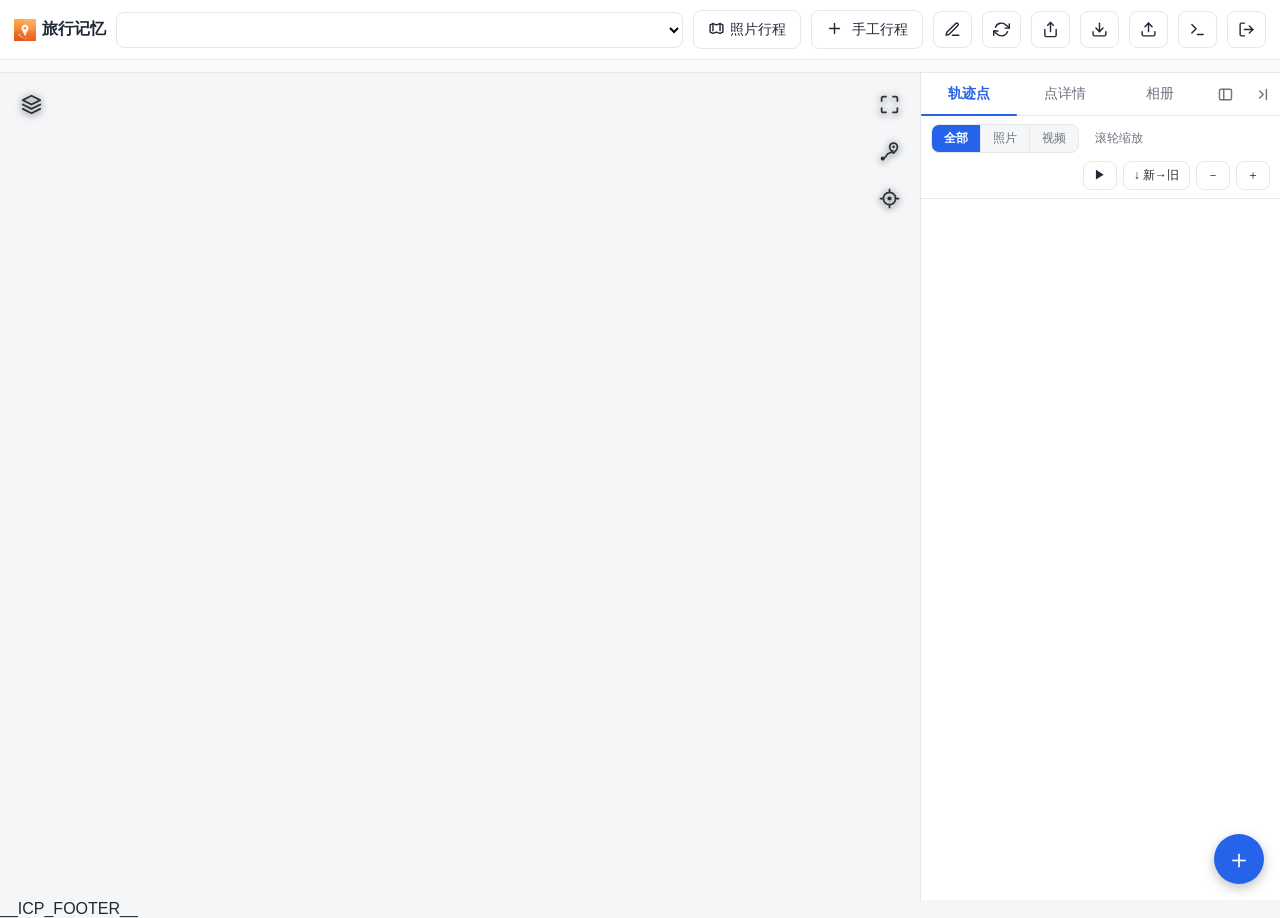
==== commit c702539e: "feat(引导): 新用户注册后弹起步面板；统一「照片行程 / 手工行程」命名 新用户第一次进来看到的是一张空地图，不知道从哪下手。现在注册成功后 会在屏幕正中弹一个面板，两张卡把两条起步路径摆出来。" ====
--- a/static/index.html
+++ b/static/index.html
@@ -11,7 +11,7 @@
   <link rel="icon" href="/static/icon.svg?v=20261016v1" type="image/svg+xml">
   <link rel="icon" href="/static/favicon-32.png?v=20261016v1" sizes="32x32">
   <link rel="apple-touch-icon" href="/static/icon-180.png?v=20261016v1">
-  <link rel="manifest" href="/static/site.webmanifest?v=20261016v3">
+  <link rel="manifest" href="/static/site.webmanifest?v=20261016v5">
   <meta name="theme-color" content="#FF8A00">
   <!-- 装到桌面后以独立窗口运行：iOS 认 apple-*，Android / 桌面认 manifest -->
   <meta name="mobile-web-app-capable" content="yes">
@@ -21,8 +21,9 @@
 <!-- 安全区：网页侧只靠 CSS env(safe-area-inset-*)，而它在原生 WebView 壳里恒为 0；
      故声明 content="none" 明确告诉壳「网页处理不了，请注入 padding」。两端壳（Android WebView / 鸿蒙 ArkWeb）
      看到本标记不等于1 就会注入。iOS Safari 与 Chrome PWA 里 env() 正常，无需壳参与。 -->
-  <link rel="stylesheet" href="/static/style.css?v=20261016v3">
-  <link rel="stylesheet" href="/static/photo-trip.css?v=20261016v3">
+  <link rel="stylesheet" href="/static/style.css?v=20261016v5">
+  <link rel="stylesheet" href="/static/photo-trip.css?v=20261016v5">
+  <link rel="stylesheet" href="/static/welcome.css?v=20261016v5">
   <script>
     window._AMapSecurityConfig = { securityJsCode: "__AMAP_SECURITY__" };
     window.MEDIA_BASE = "__MEDIA_BASE__";
@@ -112,10 +113,10 @@
       <button id="btn-search" class="btn topbtn btn-icon btn-search hidden" title="按画面内容搜照片" aria-label="搜照片">
         <svg class="tbi" viewBox="0 0 24 24" fill="none" stroke="currentColor" stroke-width="2" stroke-linecap="round" stroke-linejoin="round" aria-hidden="true"><circle cx="11" cy="11" r="7"/><line x1="16.5" y1="16.5" x2="21" y2="21"/></svg>
       </button>
-      <button id="btn-photo-trip" class="btn topbtn" title="按照片的拍摄时间与位置自动生成一条轨迹"><svg class="tbi" viewBox="0 0 24 24" fill="none" stroke="currentColor" stroke-width="2" stroke-linecap="round" stroke-linejoin="round" aria-hidden="true"><path d="M3 7l4-2 5 2 5-2 4 2v10l-4 2-5-2-5 2-4-2z"/><path d="M7 5v10"/><path d="M17 5v10"/></svg><span>照片轨迹</span></button>
+      <button id="btn-photo-trip" class="btn topbtn" title="导入照片，自动按拍摄时间与位置生成一条行程轨迹"><svg class="tbi" viewBox="0 0 24 24" fill="none" stroke="currentColor" stroke-width="2" stroke-linecap="round" stroke-linejoin="round" aria-hidden="true"><path d="M3 7l4-2 5 2 5-2 4 2v10l-4 2-5-2-5 2-4-2z"/><path d="M7 5v10"/><path d="M17 5v10"/></svg><span>照片行程</span></button>
       <button id="btn-new-trip" class="btn topbtn">
         <svg class="tbi" viewBox="0 0 24 24" fill="none" stroke="currentColor" stroke-width="2" stroke-linecap="round" stroke-linejoin="round" aria-hidden="true"><line x1="12" y1="5" x2="12" y2="19"/><line x1="5" y1="12" x2="19" y2="12"/></svg>
-        <span>新行程</span>
+        <span>手工行程</span>
       </button>
       <button id="btn-edit-trip" class="btn topbtn btn-icon" title="编辑当前行程" aria-label="编辑当前行程">
         <svg class="tbi" viewBox="0 0 24 24" fill="none" stroke="currentColor" stroke-width="2" stroke-linecap="round" stroke-linejoin="round" aria-hidden="true"><path d="M12 20h9"/><path d="M16.5 3.5a2.12 2.12 0 0 1 3 3L7 19l-4 1 1-4z"/></svg>
@@ -402,9 +403,10 @@
 
   __ICP_FOOTER__
 
-  <script src="/static/shell-inset.js?v=20261016v3"></script>
-  <script src="/static/common.js?v=20261016v3"></script>
-  <script src="/static/photo-trip.js?v=20261016v3"></script>
-  <script src="/static/app.js?v=20261016v3"></script>
+  <script src="/static/shell-inset.js?v=20261016v5"></script>
+  <script src="/static/common.js?v=20261016v5"></script>
+  <script src="/static/photo-trip.js?v=20261016v5"></script>
+  <script src="/static/welcome.js?v=20261016v5"></script>
+  <script src="/static/app.js?v=20261016v5"></script>
 </body>
 </html>
--- a/static/style.css
+++ b/static/style.css
@@ -2905,3 +2905,24 @@
      syncSearchToolbar 还要读写它们的 disabled） */
   #btn-search-zoom-out, #btn-search-zoom-in { display: none; }
 }
+
+/* ---------- 导入/导出的二级选择（合并成一个菜单项后用） ---------- */
+/* 样式挂在 .modal-box 内，与既有 modal 同一套视觉语言。 */
+.transfer-list { display: flex; flex-direction: column; gap: 8px; }
+.transfer-item {
+  display: flex; flex-direction: column; align-items: flex-start;
+  width: 100%; padding: 12px 14px; text-align: left;
+  font-family: inherit; cursor: pointer;
+  background: #fff; border: 1px solid #e0e0e0; border-radius: 9px;
+  transition: border-color .15s, background .15s;
+}
+.transfer-item:hover { border-color: var(--primary); background: #f5f9ff; }
+.transfer-item:focus-visible { outline: 2px solid var(--primary); outline-offset: 1px; }
+.transfer-label { font-size: 14px; color: var(--text); margin-bottom: 2px; }
+.transfer-sub { font-size: 12px; color: #80868b; line-height: 1.45; }
+
+@media (max-width: 600px) {
+  /* 手指目标放大到接近移动端推荐值 */
+  .transfer-item { padding: 14px; }
+  .transfer-label { font-size: 15px; }
+}
--- a/static/photo-trip.css
+++ b/static/photo-trip.css
@@ -107,3 +107,43 @@
 @media (max-width: 380px) {
   .pt-seg-btn { font-size: 12px; padding: 8px 4px; }
 }
+
+/* ---- 重复照片提示（预览阶段的预警） ---- */
+.pt-dup-warn {
+  margin-top: 8px; padding: 8px 10px;
+  background: #fef7e0; border-left: 3px solid #f9ab00;
+  border-radius: 6px; font-size: 12.5px; color: #8a6d3b; line-height: 1.5;
+}
+.pt-dup-warn strong { color: #7a5c00; }
+.pt-dup-warn-sub { margin-top: 2px; opacity: .85; }
+
+/* ---- 追加后的结果面板（长驻，可核对） ---- */
+.pt-dup-report {
+  position: fixed; right: 16px; bottom: 16px; z-index: 300;
+  max-width: 380px; max-height: 60vh; overflow-y: auto;
+  background: #fff; border: 1px solid #dadce0; border-radius: 10px;
+  box-shadow: 0 6px 24px rgba(0,0,0,.18);
+  padding: 14px 16px; font-size: 13px; color: #3c4043; line-height: 1.5;
+}
+.pt-dup-head { font-weight: 500; margin-bottom: 8px; }
+.pt-dup-list { display: flex; flex-direction: column; gap: 3px; }
+.pt-dup-item {
+  display: flex; justify-content: space-between; gap: 10px;
+  font-size: 12px; color: #5f6368;
+}
+.pt-dup-name {
+  flex: 1 1 auto; overflow: hidden;
+  text-overflow: ellipsis; white-space: nowrap;
+}
+.pt-dup-time { flex: 0 0 auto; color: #80868b; }
+.pt-dup-more { margin-top: 6px; font-size: 12px; color: #80868b; }
+.pt-dup-close {
+  margin-top: 10px; width: 100%; padding: 7px;
+  font-size: 13px; font-family: inherit; cursor: pointer;
+  background: #f1f3f4; border: none; border-radius: 7px; color: #3c4043;
+}
+.pt-dup-close:hover { background: #e8eaed; }
+
+@media (max-width: 600px) {
+  .pt-dup-report { left: 12px; right: 12px; max-width: none; }
+}
--- a/static/welcome.css
+++ b/static/welcome.css
@@ -0,0 +1,81 @@
+/* ============================================================================
+   起步引导面板（新用户注册后弹出）
+   手机与 PC 共用一套：卡片横排在宽屏、竖排在窄屏。定位用 fixed + flex居中，
+   不用 transform 居中，避免和地图页已有的 transform 动画打架。
+   ========================================================================== */
+
+.wc-overlay {
+  position: fixed; inset: 0; z-index: 400;
+  background: rgba(0,0,0,.5);
+  display: flex; align-items: center; justify-content: center;
+  padding: 20px;
+  /* 出现/消失各一小段淡入，让它不像「突然糊在脸上」 */
+  animation: wc-fade .18s ease-out;
+}
+@keyframes wc-fade { from { opacity: 0 } to { opacity: 1 } }
+
+.wc-box {
+  position: relative;
+  width: 100%; max-width: 520px;
+  max-height: 88vh; overflow-y: auto;
+  background: #fff; border-radius: 14px;
+  padding: 28px 24px 20px;
+  box-shadow: 0 12px 40px rgba(0,0,0,.24);
+}
+.wc-box h2 { margin: 0 0 4px; font-size: 20px; color: #202124; }
+.wc-sub { margin: 0 0 20px; font-size: 13px; color: #80868b; line-height: 1.5; }
+
+.wc-close {
+  position: absolute; top: 10px; right: 12px;
+  width: 32px; height: 32px; padding: 0;
+  font-size: 24px; line-height: 1; color: #80868b;
+  background: transparent; border: none; border-radius: 8px; cursor: pointer;
+}
+.wc-close:hover { background: #f1f3f4; color: #3c4043; }
+
+.wc-cards { display: flex; gap: 12px; }
+.wc-card {
+  flex: 1 1 0; min-width: 0;
+  display: flex; flex-direction: column; align-items: flex-start;
+  padding: 18px 16px; text-align: left;
+  font-family: inherit; cursor: pointer;
+  background: #fff;
+  border: 1.5px solid #e0e0e0; border-radius: 12px;
+  transition: border-color .15s, box-shadow .15s, transform .12s;
+}
+.wc-card:hover {
+  border-color: var(--primary, #1a73e8);
+  box-shadow: 0 4px 14px rgba(26,115,232,.12);
+  transform: translateY(-1px);
+}
+.wc-card:focus-visible { outline: 2px solid var(--primary, #1a73e8); outline-offset: 2px; }
+
+.wc-ico {
+  display: inline-flex; align-items: center; justify-content: center;
+  width: 40px; height: 40px; margin-bottom: 10px;
+  border-radius: 10px; color: var(--primary, #1a73e8);
+  background: rgba(26,115,232,.08);
+}
+.wc-ico svg { width: 22px; height: 22px; }
+
+.wc-t { font-size: 15px; font-weight: 600; color: #202124; margin-bottom: 5px; }
+.wc-d { font-size: 12.5px; color: #5f6368; line-height: 1.55; }
+
+.wc-skip {
+  display: block; width: 100%; margin-top: 18px; padding: 9px;
+  font-size: 13px; font-family: inherit; cursor: pointer;
+  color: #80868b; background: transparent;
+  border: none; border-radius: 8px;
+}
+.wc-skip:hover { background: #f8f9fa; color: #5f6368; }
+
+/* 手机：两张卡竖排，按钮更大更好按 */
+@media (max-width: 560px) {
+  .wc-box { padding: 24px 18px 16px; border-radius: 12px; }
+  .wc-box h2 { font-size: 18px; }
+  .wc-cards { flex-direction: column; gap: 10px; }
+  .wc-card { flex-direction: row; align-items: center; gap: 12px; padding: 14px; }
+  .wc-ico { margin-bottom: 0; flex: 0 0 40px; }
+  .wc-body { min-width: 0; }
+  .wc-d { font-size: 12px; }
+}
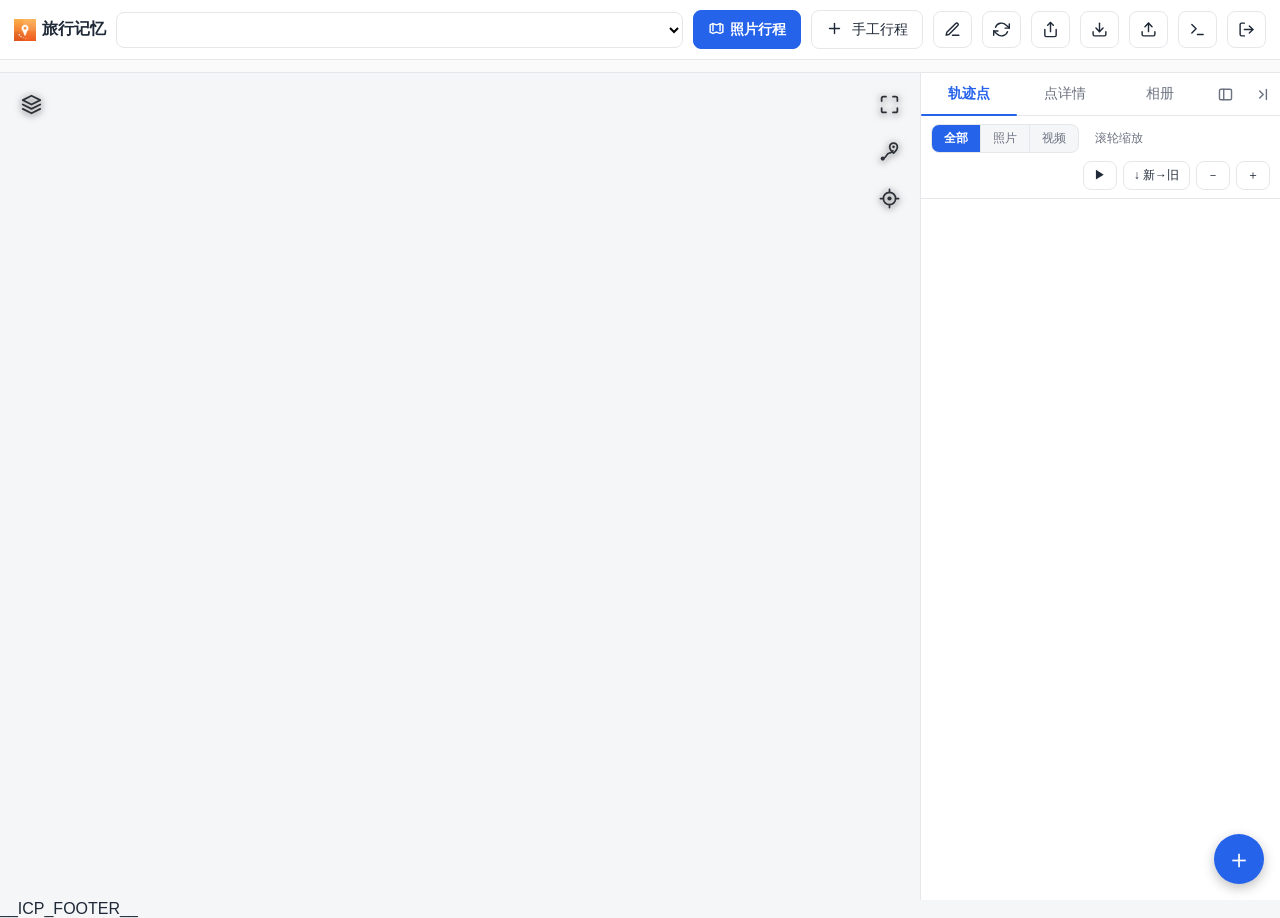
==== commit d3f7d7ae: "上传限量（可由管理员逐用户调整）+「照片行程」入口高亮 + 存储管理 ## 限量（防一次上传把服务器拖死）  四项上限全部落库、由管理员在控制台逐用户调整，**业务代码不写死常量**：    单次照片" ====
--- a/static/index.html
+++ b/static/index.html
@@ -11,7 +11,7 @@
   <link rel="icon" href="/static/icon.svg?v=20261016v1" type="image/svg+xml">
   <link rel="icon" href="/static/favicon-32.png?v=20261016v1" sizes="32x32">
   <link rel="apple-touch-icon" href="/static/icon-180.png?v=20261016v1">
-  <link rel="manifest" href="/static/site.webmanifest?v=20261016v5">
+  <link rel="manifest" href="/static/site.webmanifest?v=20261017v9">
   <meta name="theme-color" content="#FF8A00">
   <!-- 装到桌面后以独立窗口运行：iOS 认 apple-*，Android / 桌面认 manifest -->
   <meta name="mobile-web-app-capable" content="yes">
@@ -21,9 +21,9 @@
 <!-- 安全区：网页侧只靠 CSS env(safe-area-inset-*)，而它在原生 WebView 壳里恒为 0；
      故声明 content="none" 明确告诉壳「网页处理不了，请注入 padding」。两端壳（Android WebView / 鸿蒙 ArkWeb）
      看到本标记不等于1 就会注入。iOS Safari 与 Chrome PWA 里 env() 正常，无需壳参与。 -->
-  <link rel="stylesheet" href="/static/style.css?v=20261016v5">
-  <link rel="stylesheet" href="/static/photo-trip.css?v=20261016v5">
-  <link rel="stylesheet" href="/static/welcome.css?v=20261016v5">
+  <link rel="stylesheet" href="/static/style.css?v=20261017v9">
+  <link rel="stylesheet" href="/static/photo-trip.css?v=20261017v9">
+  <link rel="stylesheet" href="/static/welcome.css?v=20261017v9">
   <script>
     window._AMapSecurityConfig = { securityJsCode: "__AMAP_SECURITY__" };
     window.MEDIA_BASE = "__MEDIA_BASE__";
@@ -113,7 +113,7 @@
       <button id="btn-search" class="btn topbtn btn-icon btn-search hidden" title="按画面内容搜照片" aria-label="搜照片">
         <svg class="tbi" viewBox="0 0 24 24" fill="none" stroke="currentColor" stroke-width="2" stroke-linecap="round" stroke-linejoin="round" aria-hidden="true"><circle cx="11" cy="11" r="7"/><line x1="16.5" y1="16.5" x2="21" y2="21"/></svg>
       </button>
-      <button id="btn-photo-trip" class="btn topbtn" title="导入照片，自动按拍摄时间与位置生成一条行程轨迹"><svg class="tbi" viewBox="0 0 24 24" fill="none" stroke="currentColor" stroke-width="2" stroke-linecap="round" stroke-linejoin="round" aria-hidden="true"><path d="M3 7l4-2 5 2 5-2 4 2v10l-4 2-5-2-5 2-4-2z"/><path d="M7 5v10"/><path d="M17 5v10"/></svg><span>照片行程</span></button>
+      <button id="btn-photo-trip" class="btn topbtn topbtn-photo" title="导入照片和视频，自动按拍摄时间与位置生成一条行程轨迹"><svg class="tbi" viewBox="0 0 24 24" fill="none" stroke="currentColor" stroke-width="2" stroke-linecap="round" stroke-linejoin="round" aria-hidden="true"><path d="M3 7l4-2 5 2 5-2 4 2v10l-4 2-5-2-5 2-4-2z"/><path d="M7 5v10"/><path d="M17 5v10"/></svg><span>照片行程</span></button>
       <button id="btn-new-trip" class="btn topbtn">
         <svg class="tbi" viewBox="0 0 24 24" fill="none" stroke="currentColor" stroke-width="2" stroke-linecap="round" stroke-linejoin="round" aria-hidden="true"><line x1="12" y1="5" x2="12" y2="19"/><line x1="5" y1="12" x2="19" y2="12"/></svg>
         <span>手工行程</span>
@@ -403,10 +403,11 @@
 
   __ICP_FOOTER__
 
-  <script src="/static/shell-inset.js?v=20261016v5"></script>
-  <script src="/static/common.js?v=20261016v5"></script>
-  <script src="/static/photo-trip.js?v=20261016v5"></script>
-  <script src="/static/welcome.js?v=20261016v5"></script>
-  <script src="/static/app.js?v=20261016v5"></script>
+  <script src="/static/shell-inset.js?v=20261017v9"></script>
+  <script src="/static/common.js?v=20261017v9"></script>
+  <script src="/static/photo-trip.js?v=20261017v9"></script>
+  <script src="/static/welcome.js?v=20261017v9"></script>
+  <script src="/static/pending-pool.js?v=20261017v9"></script>
+  <script src="/static/app.js?v=20261017v9"></script>
 </body>
 </html>
--- a/static/style.css
+++ b/static/style.css
@@ -1117,6 +1117,70 @@
   text-align: center; word-break: keep-all;
 }
 .more-sheet-item.danger .ico { background: #fee2e2; color: var(--danger); }
+
+        /* ---------- 「照片行程」主入口高亮 ----------
+           手机端顶栏按钮全被收进这个菜单，照片行程是用户最常用的起步动作，
+           和「手工行程」平级摆着容易被当成普通项划过去。这里给它主色底色
+           + 右上角一个圆点标记，让它第一眼就被看到。
+           accent 只加在「照片行程」上，不给其他项加 —— 满屏高亮等于没有高亮。 */
+        .more-sheet-item { position: relative; }
+        .more-sheet-item.accent .ico {
+          background: var(--primary); color: #fff;
+          box-shadow: 0 2px 8px rgba(26,115,232,.30);
+        }
+        .more-sheet-item.accent .lbl { color: var(--primary); font-weight: 600; }
+        .more-sheet-item.accent:active { background: rgba(26,115,232,.08); }
+        .more-sheet-item .hot {
+          position: absolute; top: 6px; right: 50%; margin-right: -26px;
+          width: 8px; height: 8px; border-radius: 50%;
+          background: #f2994a; box-shadow: 0 0 0 2px #fff;
+        }
+
+        /* 顶栏同一枚按钮：主色实底，和手机端菜单里那颗一致 */
+        /* ---------- 存储管理面板 ---------- */
+        .st-wrap { font-size: 14px; }
+        .st-loading, .st-empty { padding: 26px; text-align: center; color: var(--muted); font-size: 13px; }
+        .st-sum { padding: 12px 14px; border-radius: 12px; background: var(--panel2, #f8f9fa); margin-bottom: 12px; }
+        .st-sum.over { background: #fdecea; }
+        .st-bar { height: 8px; border-radius: 4px; background: #e3e6ea; overflow: hidden; margin-bottom: 9px; }
+        .st-bar > i { display: block; height: 100%; border-radius: 4px; background: var(--primary); transition: width .2s; }
+        .st-sum.over .st-bar > i { background: var(--danger); }
+        .st-sum-txt { font-size: 13px; color: var(--text); }
+        .st-sum-sub { font-size: 12px; color: var(--muted); margin-top: 3px; }
+        .st-hint { font-size: 12px; color: var(--muted); margin: 0 0 8px; }
+        .st-list { max-height: 46vh; overflow-y: auto; -webkit-overflow-scrolling: touch; }
+        .st-item {
+          display: flex; align-items: center; gap: 10px;
+          padding: 9px 4px; border-bottom: 1px solid var(--border, #eceff1);
+        }
+        .st-item:last-child { border-bottom: none; }
+        .st-ico { font-size: 17px; flex: none; width: 24px; text-align: center; }
+        .st-info { flex: 1; min-width: 0; display: flex; flex-direction: column; }
+        .st-name {
+          font-size: 13.5px; color: var(--text);
+          overflow: hidden; text-overflow: ellipsis; white-space: nowrap;
+        }
+        .st-sub {
+          font-size: 11.5px; color: var(--muted);
+          overflow: hidden; text-overflow: ellipsis; white-space: nowrap;
+        }
+        .st-size { font-size: 12.5px; color: var(--muted); flex: none; font-variant-numeric: tabular-nums; }
+        .st-del {
+          flex: none; padding: 5px 11px; font-size: 12.5px; font-family: inherit;
+          color: var(--danger); background: transparent; cursor: pointer;
+          border: 1px solid var(--danger); border-radius: 7px;
+        }
+        .st-del:hover { background: var(--danger); color: #fff; }
+        .st-del:disabled { opacity: .5; cursor: default; }
+
+        .topbar .topbtn.topbtn-photo {
+          background: var(--primary); border-color: var(--primary); color: #fff;
+          font-weight: 600;
+        }
+        .topbar .topbtn.topbtn-photo:hover {
+          background: var(--primary); filter: brightness(1.06);
+        }
+        .topbar .topbtn.topbtn-photo:active { filter: brightness(.94); }
 .more-sheet-item.danger .lbl { color: var(--danger); }
 /* 320~360px 的小屏（iPhone SE 一类）：4 列后每格只剩 ~70px，
    「编辑行程信息」这种 6 字标签会顶到边，字号再收一点保证不折行 */
@@ -2926,3 +2990,114 @@
   .transfer-item { padding: 14px; }
   .transfer-label { font-size: 15px; }
 }
+
+/* ==========================================================================
+   「📷 待分配照片」池的详情页能力
+   ==========================================================================
+   勾选框 / 多选操作栏 / 编辑按钮置灰 / 目标点选择列表。
+   前缀 .pt- 与 photo-trip.js 的弹窗一致，但类名带 pool 以示区分。
+   ========================================================================== */
+
+/* ---- 提示条 ---- */
+.pt-pool-hint {
+  margin: 0 0 8px; padding: 7px 10px;
+  background: #fef7e0; border-radius: 7px;
+  font-size: 12px; color: #8a6d3b; line-height: 1.5;
+}
+
+/* ---- 每格的勾选框 ---- */
+.media-item.pt-pickable { position: relative; cursor: pointer; }
+.pt-pick-box {
+  position: absolute; top: 6px; left: 6px; z-index: 2;
+  width: 22px; height: 22px; border-radius: 6px;
+  background: rgba(255,255,255,.92);
+  border: 1.5px solid rgba(0,0,0,.28);
+  color: transparent; font-size: 14px; line-height: 19px;
+  text-align: center; pointer-events: none;
+  transition: background .12s, border-color .12s;
+}
+.media-item.is-picked .pt-pick-box {
+  background: var(--primary, #1a73e8);
+  border-color: var(--primary, #1a73e8);
+  color: #fff;
+}
+.media-item.is-picked { outline: 2px solid var(--primary, #1a73e8); outline-offset: -2px; }
+
+/* ---- 批量操作栏 ---- */
+.pt-pool-bar {
+  display: flex; align-items: center; flex-wrap: wrap; gap: 8px;
+  margin-top: 10px; padding: 9px 10px;
+  background: #f8f9fa; border: 1px solid #e8eaed; border-radius: 8px;
+}
+.pt-pool-count { font-size: 13px; color: #5f6368; margin-right: auto; }
+.pt-pool-count b { color: #202124; }
+.pt-pool-bar .btn { padding: 6px 12px; font-size: 13px; }
+.pt-pool-bar .btn:disabled { opacity: .45; cursor: not-allowed; }
+
+/* ---- 目标点选择 ---- */
+.pt-move-list { display: flex; flex-direction: column; gap: 6px; }
+.pt-move-item {
+  display: flex; flex-direction: column; align-items: flex-start;
+  width: 100%; padding: 10px 12px; text-align: left;
+  font-family: inherit; cursor: pointer;
+  background: #fff; border: 1px solid #e0e0e0; border-radius: 8px;
+  transition: border-color .15s, background .15s;
+}
+.pt-move-item:hover { border-color: var(--primary); background: #f5f9ff; }
+.pt-move-item:focus-visible { outline: 2px solid var(--primary); outline-offset: 1px; }
+.pt-move-name { font-size: 14px; color: var(--text); }
+.pt-move-sub { font-size: 12px; color: #80868b; margin-top: 1px; }
+
+/* ---- 编辑按钮置灰（待分配池不可改名） ---- */
+.detail-act.is-locked,
+.detail-act:disabled {
+  opacity: .35; cursor: not-allowed; pointer-events: none;
+}
+.detail-act.is-locked { pointer-events: auto; }
+
+@media (max-width: 600px) {
+  /* 手指目标放大到接近移动端推荐值 */
+  .pt-pool-bar .btn { padding: 9px 14px; font-size: 14px; }
+  .pt-move-item { padding: 13px 14px; }
+  .pt-pick-box { width: 26px; height: 26px; line-height: 22px; font-size: 16px; }
+}
+
+/* ---------- 行程卡片左滑删除（手机端） ---------- */
+.trip-swipe {
+  position: relative;
+  overflow: hidden;
+  border-radius: 12px;
+  /* 只有触摸设备才启用手势；PC 端删除键被下面的媒体查询藏起来 */
+  -webkit-tap-highlight-color: transparent;
+}
+.trip-swipe .trip-sheet-card { position: relative; z-index: 1; margin: 0; }
+.trip-swipe.swiping .trip-sheet-card { transition: none; }
+.trip-swipe .trip-sheet-card { transition: transform .18s ease-out; }
+
+.trip-swipe-del {
+  position: absolute; top: 0; right: 0; bottom: 0; z-index: 0;
+  width: 72px;
+  display: flex; align-items: center; justify-content: center;
+  font-size: 14px; font-weight: 500; color: #fff;
+  background: #d93025; cursor: pointer;
+}
+/* 未滑动时删除键藏在卡片右侧（卡片不透明，盖住它） */
+.trip-swipe:not(.swiped) .trip-swipe-del { opacity: 0; }
+.trip-swipe.swiped .trip-swipe-del { opacity: 1; }
+
+/* PC 端：不提供左滑手势，删除键彻底藏起来（保持原有交互） */
+@media (hover: hover) and (pointer: fine) {
+  .trip-swipe .trip-swipe-del { display: none; }
+}
+
+/* ---------- 欢迎面板：标题在手机端也要两行两字，不要竖成一列 ---------- */
+.wc-t {
+  /* 四个字固定占一行宽度的容器 + 允许在词中间折行：
+     不加约束时，「照片行程」在窄卡片里会被逐字折成四行，
+     而「手工行程」恰好两字一行 —— 视觉上就错位了。
+     这里给标题一个最小宽度并显式允许 break-all，两张卡折行一致。 */
+  min-width: 3.2em;
+  white-space: normal;
+  word-break: break-all;
+  line-height: 1.3;
+}
--- a/static/photo-trip.css
+++ b/static/photo-trip.css
@@ -147,3 +147,11 @@
 @media (max-width: 600px) {
   .pt-dup-report { left: 12px; right: 12px; max-width: none; }
 }
+
+/* 存储超限时跟在提示后面的「去清理」按钮 */
+.pt-go-storage {
+  margin-left: 10px; padding: 3px 10px; font-size: 12px; font-family: inherit;
+  color: #fff; background: var(--primary, #1a73e8);
+  border: none; border-radius: 999px; cursor: pointer; vertical-align: middle;
+}
+.pt-go-storage:hover { filter: brightness(1.07); }
--- a/static/welcome.css
+++ b/static/welcome.css
@@ -58,8 +58,13 @@
 }
 .wc-ico svg { width: 22px; height: 22px; }
 
-.wc-t { font-size: 15px; font-weight: 600; color: #202124; margin-bottom: 5px; }
-.wc-d { font-size: 12.5px; color: #5f6368; line-height: 1.55; }
+.wc-t {
+  display: block; width: 100%;
+  font-size: 15px; font-weight: 600; color: #202124; margin-bottom: 5px;
+  /* 标题永远单行，绝不被压成竖排 */
+  white-space: nowrap; word-break: keep-all; overflow-wrap: normal;
+}
+.wc-d { display: block; width: 100%; font-size: 12.5px; color: #5f6368; line-height: 1.55; }
 
 .wc-skip {
   display: block; width: 100%; margin-top: 18px; padding: 9px;
@@ -69,13 +74,30 @@
 }
 .wc-skip:hover { background: #f8f9fa; color: #5f6368; }
 
-/* 手机：两张卡竖排，按钮更大更好按 */
+/* 手机：两张卡竖排，按钮更大更好按。
+   注意这里保持 column —— 早先改成 row（图标在左、文字在右），
+   文字区宽度被图标挤掉，「照片行程」被压成每行一个字竖排，
+   两张卡折行还不一致。竖排 + 标题独占一行才是稳定的。 */
 @media (max-width: 560px) {
   .wc-box { padding: 24px 18px 16px; border-radius: 12px; }
   .wc-box h2 { font-size: 18px; }
   .wc-cards { flex-direction: column; gap: 10px; }
-  .wc-card { flex-direction: row; align-items: center; gap: 12px; padding: 14px; }
-  .wc-ico { margin-bottom: 0; flex: 0 0 40px; }
-  .wc-body { min-width: 0; }
-  .wc-d { font-size: 12px; }
+  .wc-card { flex-direction: column; align-items: stretch; gap: 0; padding: 16px; }
+  .wc-ico { margin-bottom: 10px; align-self: flex-start; }
+  /* 标题独占一行、绝不折成竖排。welcome.js 里 wc-ico / wc-t / wc-d
+     是三个平级 span（没有 wc-body 包裹），所以靠 display:block
+     让标题与描述各占一行。 */
+  .wc-t {
+    display: block; width: 100%;
+    white-space: nowrap; word-break: keep-all; overflow-wrap: normal;
+    font-size: 16px; margin-bottom: 4px;
+  }
+  .wc-d { display: block; width: 100%; font-size: 12.5px; }
 }
+
+/* 极窄屏（如SE/折叠屏外屏）：卡片内边距再收一点，避免描述挤成两三行 */
+@media (max-width: 360px) {
+  .wc-box { padding: 22px 14px 14px; }
+  .wc-card { padding: 14px; }
+  .wc-t { font-size: 15px; }
+}
